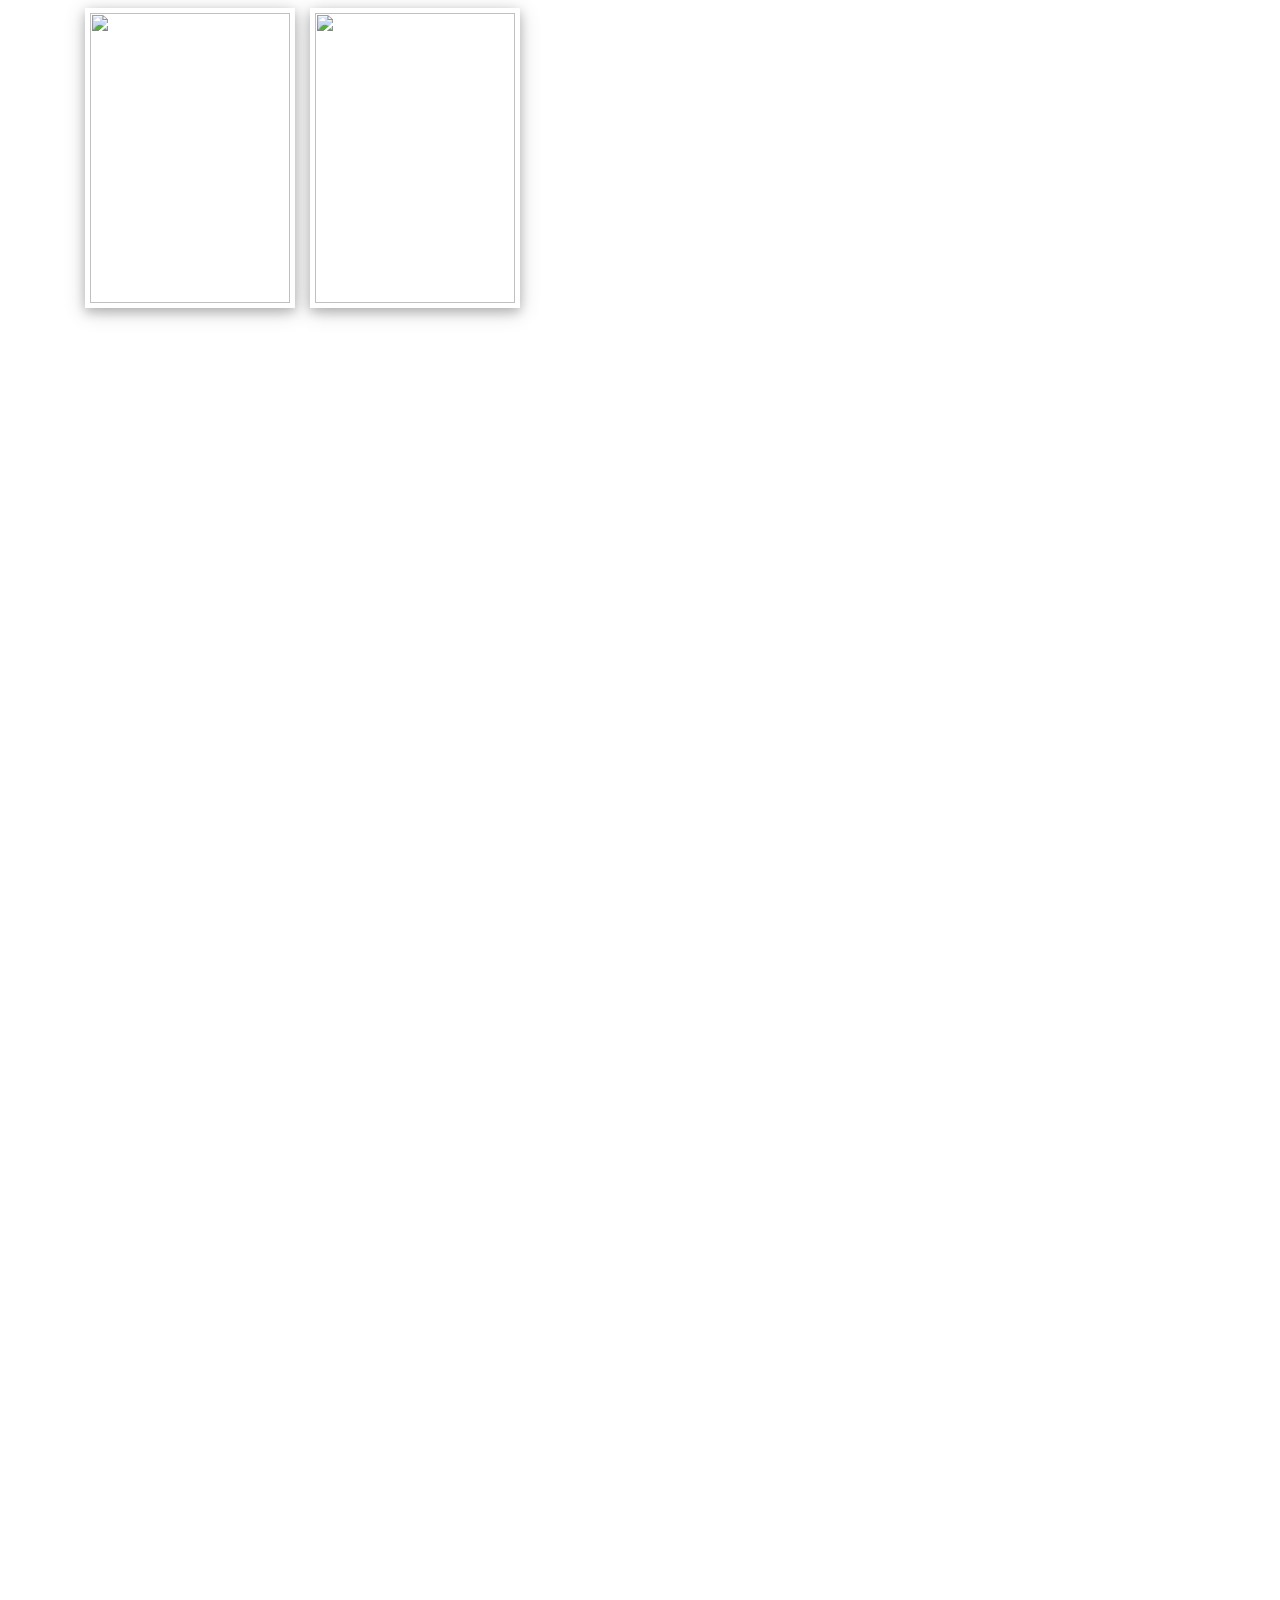
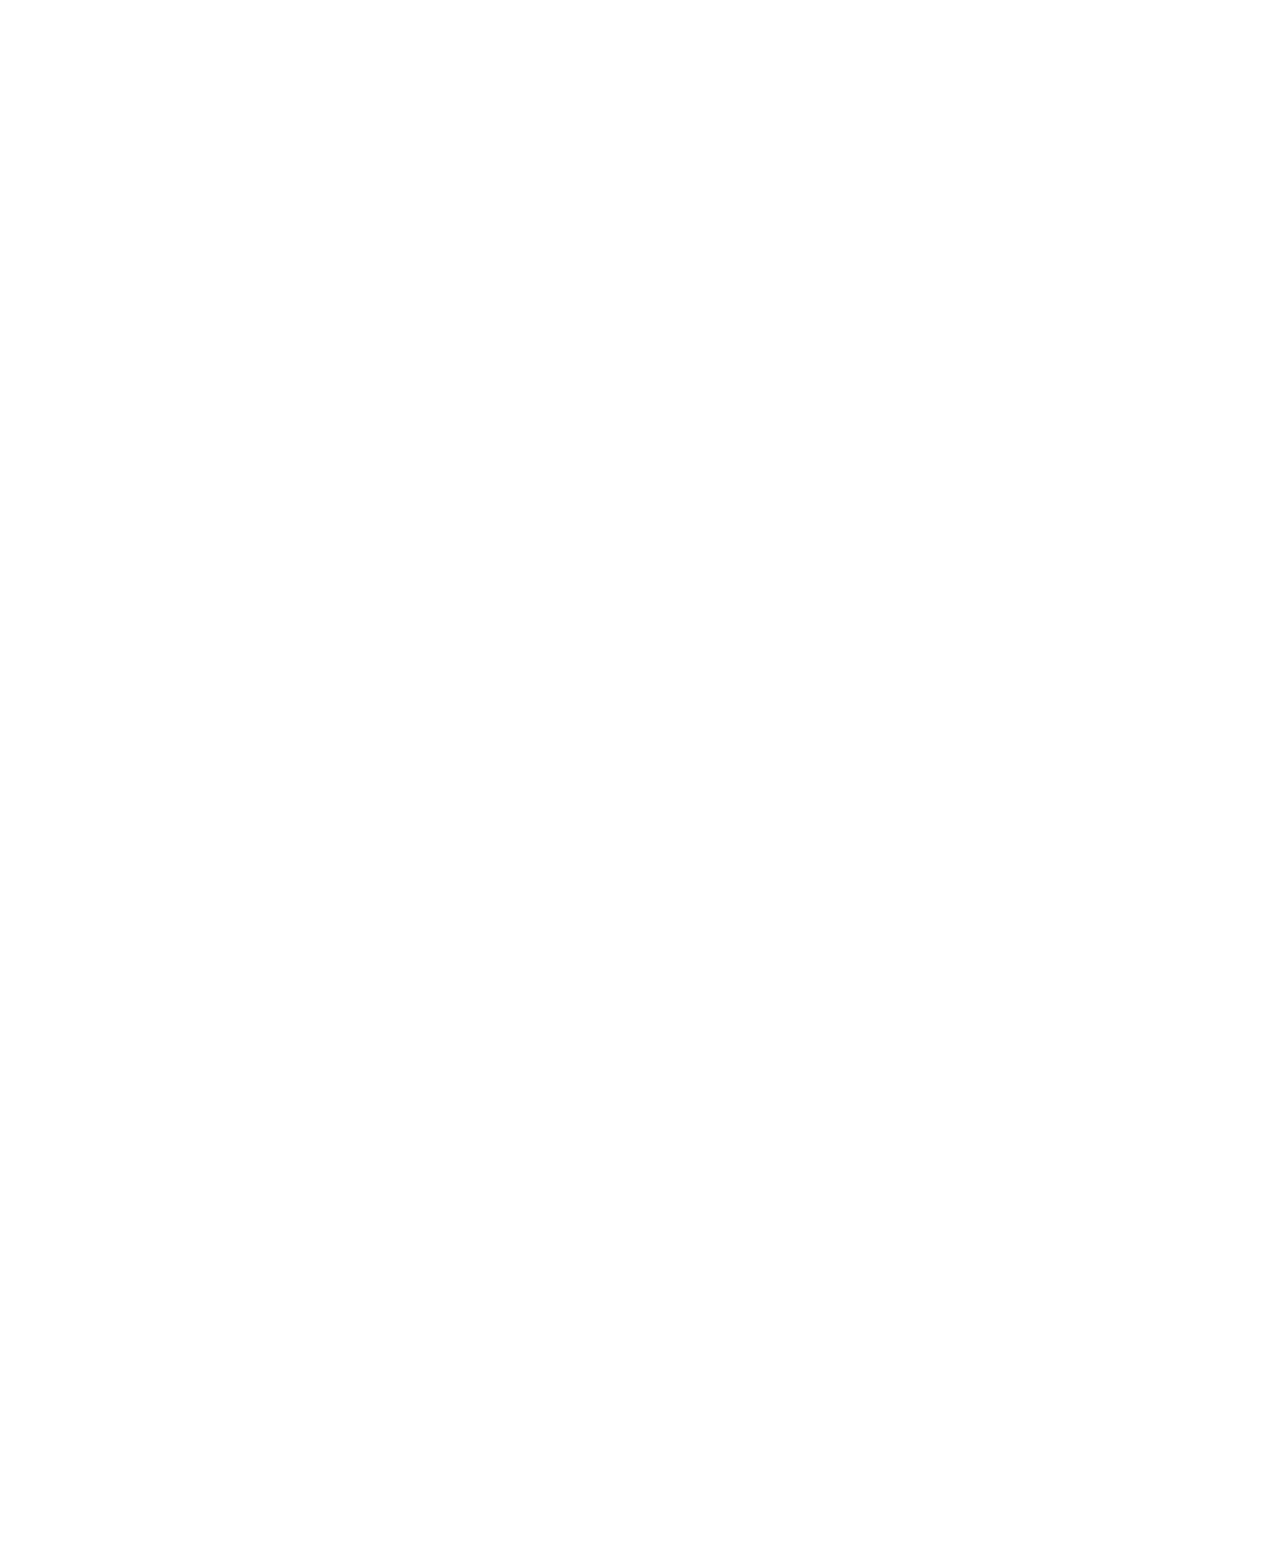
==== index.html @ 153434d6 "d" ====
<!DOCTYPE html>
<html>
<head>
    <title>Movies Database</title>
    <meta name="viewport" content="width=device-width, initial-scale=1">
    <link rel="stylesheet" href="style-m.css" type="text/css">
</head>
<body>
    <div class="container">
        <div class="item">
            <img src="https://i.ebayimg.com/images/g/YQkAAOSwVFlT6ZmB/s-l300.jpg">
            <div class="overlay">
                <div>
                    <p></p>
                </div>
            </div>
        </div>
        <div class="item">
            <img src="https://i.ebayimg.com/images/g/YQkAAOSwVFlT6ZmB/s-l300.jpg">
            <div class="overlay">
                <div>
                    <p></p>
                </div>
            </div>
        </div>

    </div>   
</body>
</html>
---- style-m.css ----
.container {
            
    display: grid;
    grid-template-columns: repeat(5, 210px);
    grid-template-rows: repeat(10, 300px);
    grid-gap: 15px;
    justify-content: center;
}

.item:hover .overlay {
    opacity: 0.2;
    padding: 0;
}

.item:hover {
    opacity: 0.6;
    padding: 0;
}


.item {
    position: relative;
    background-color: #ffffff;
    box-shadow: 0 4px 10px 0 rgba(0,0,0,0.2),0 4px 20px 0 rgba(0,0,0,0.19);
    padding: 5px;
    transition: .2s ease;
}

.image {
    background-color: aquamarine;
}

.overlay {
    position: absolute;
    top:0;
    bottom:0;
    left:0;
    right:0;
    width: 100%;
    height:100%;
    opacity: 0;
    transition: .5s ease;
    background-color: rgb(82, 82, 82);
}

img {
    display: block;
    object-fit:cover;
    width: 100%;
    height:100%;
}

/* resize for mobile*/
@media only screen and (max-width: 1086px) {
    .container{
        grid-template-columns: repeat(4, 210px);
    }
}

@media only screen and (max-width: 870px) {
    .container{
        grid-template-columns: repeat(3, 210px);
    }
}

@media only screen and (max-width: 658px) {
    .container{
        grid-template-columns: repeat(2, 210px);
    }
}

@media only screen and (max-width: 440px) {
    .container{
        grid-template-columns: repeat(1, 210px);
    }
}
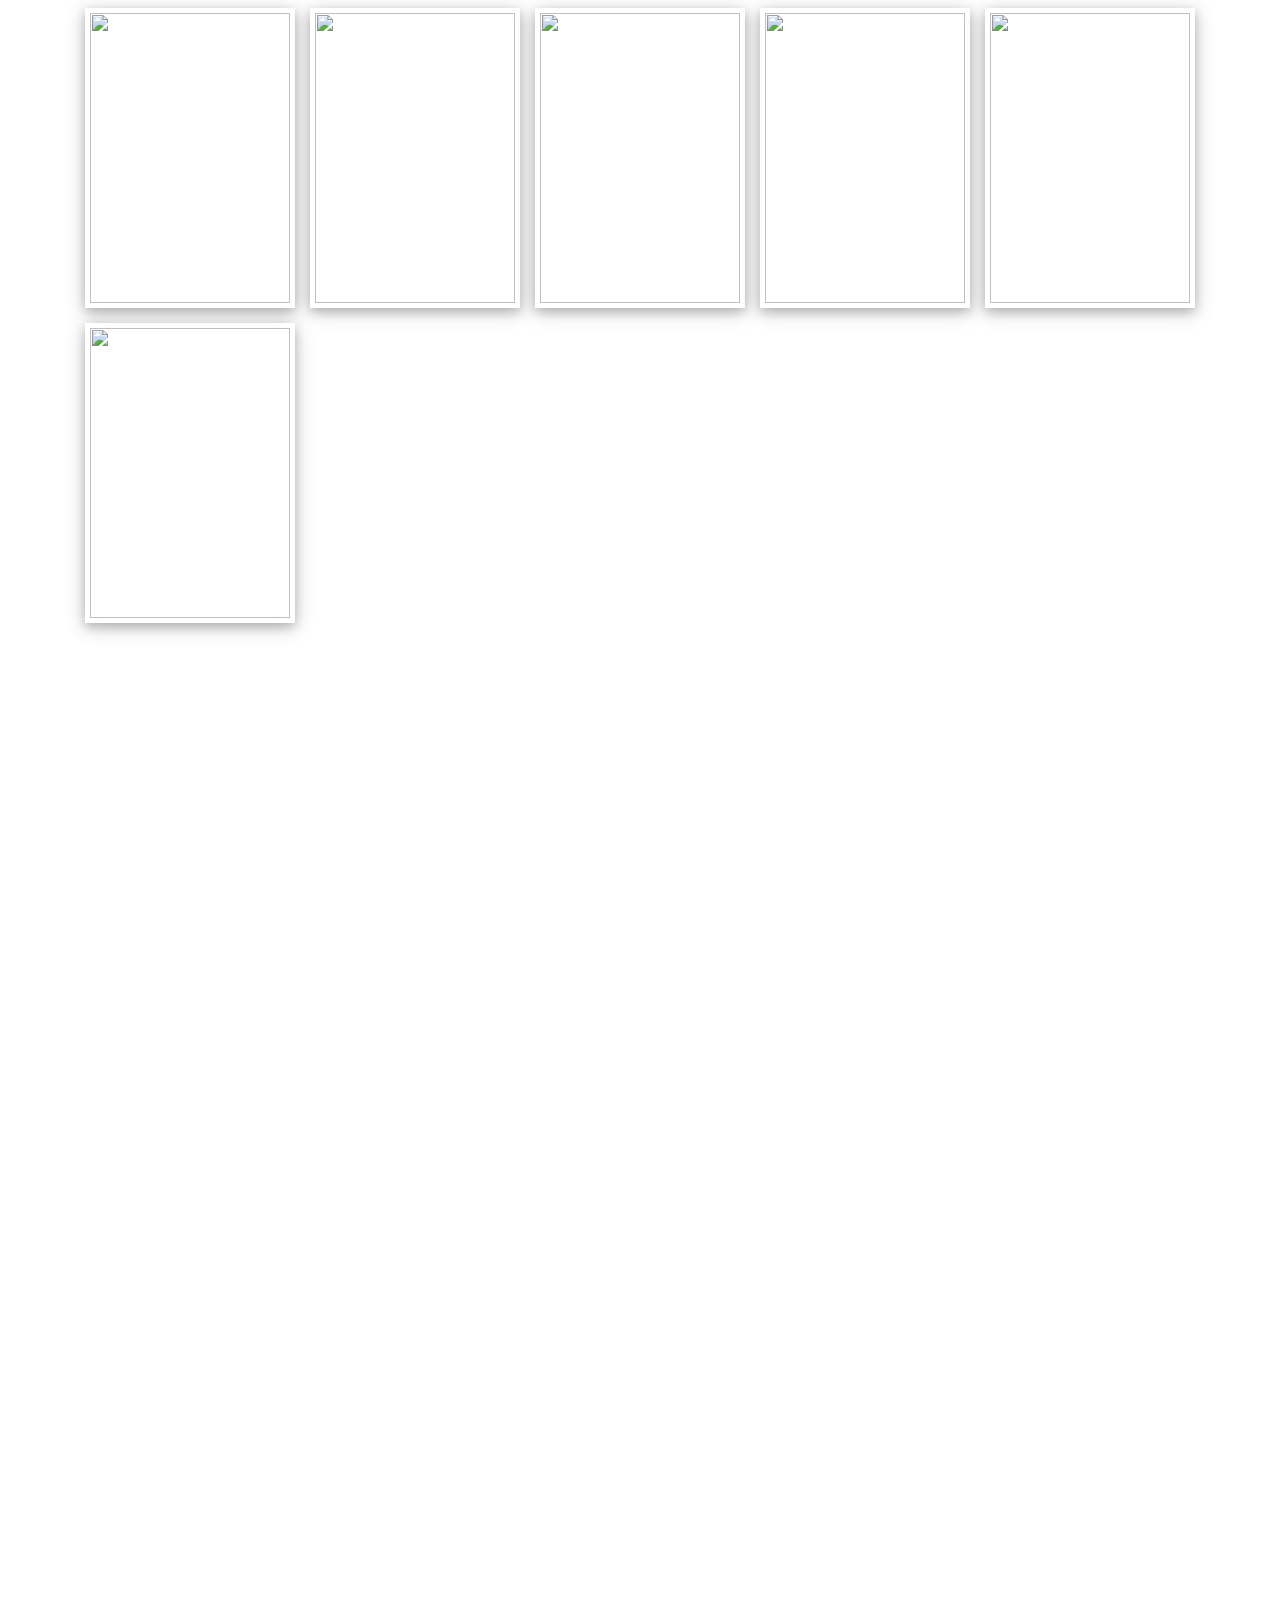
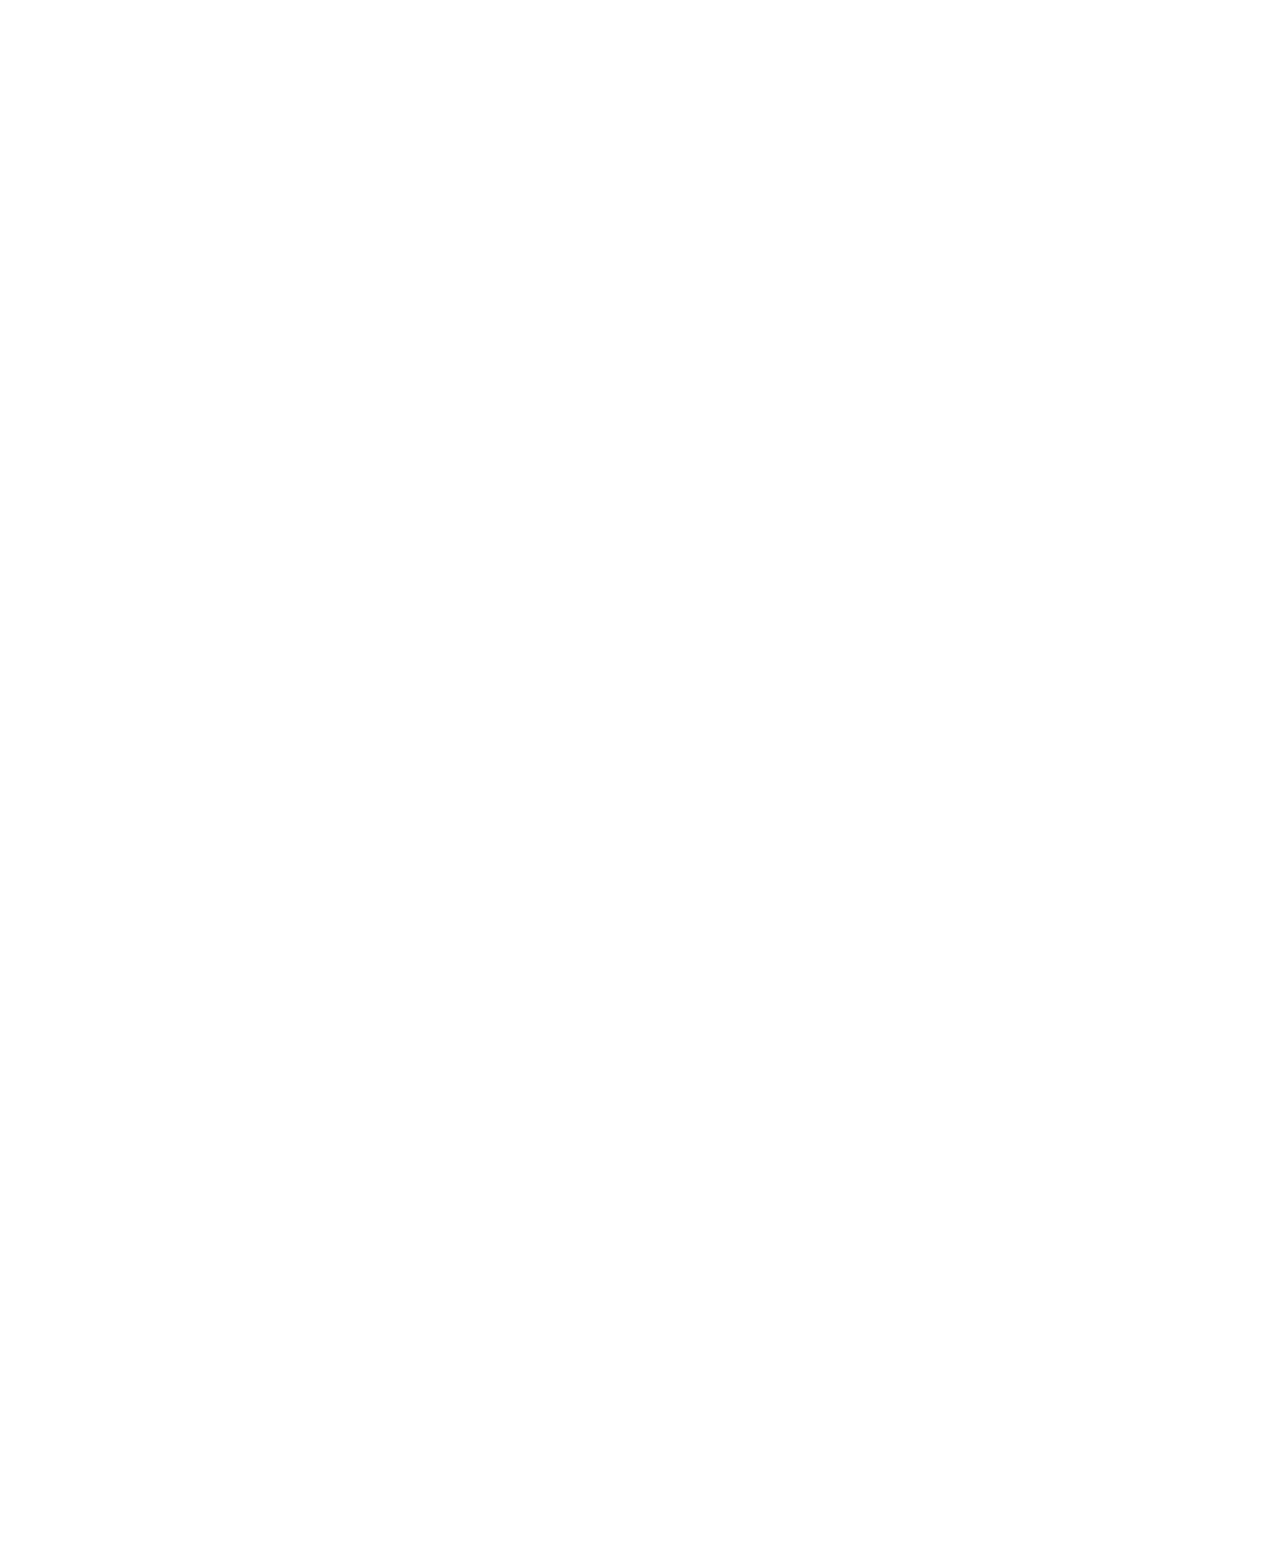
==== commit 8e026ca0: "\" ====
--- a/index.html
+++ b/index.html
@@ -23,6 +23,38 @@
                 </div>
             </div>
         </div>
+        <div class="item">
+            <img src="https://i.ebayimg.com/images/g/YQkAAOSwVFlT6ZmB/s-l300.jpg">
+            <div class="overlay">
+                <div>
+                    <p></p>
+                </div>
+            </div>
+        </div>
+        <div class="item">
+            <img src="https://i.ebayimg.com/images/g/YQkAAOSwVFlT6ZmB/s-l300.jpg">
+            <div class="overlay">
+                <div>
+                    <p></p>
+                </div>
+            </div>
+        </div>
+        <div class="item">
+            <img src="https://i.ebayimg.com/images/g/YQkAAOSwVFlT6ZmB/s-l300.jpg">
+            <div class="overlay">
+                <div>
+                    <p></p>
+                </div>
+            </div>
+        </div>
+        <div class="item">
+            <img src="https://i.ebayimg.com/images/g/YQkAAOSwVFlT6ZmB/s-l300.jpg">
+            <div class="overlay">
+                <div>
+                    <p></p>
+                </div>
+            </div>
+        </div>
 
     </div>   
 </body>
--- a/style-m.css
+++ b/style-m.css
@@ -7,16 +7,10 @@
     justify-content: center;
 }
 
-.item:hover .overlay {
-    opacity: 0.2;
+.item:hover {
+    opacity: 0.5;
     padding: 0;
 }
-
-.item:hover {
-    opacity: 0.6;
-    padding: 0;
-}
-
 
 .item {
     position: relative;
@@ -24,10 +18,6 @@
     box-shadow: 0 4px 10px 0 rgba(0,0,0,0.2),0 4px 20px 0 rgba(0,0,0,0.19);
     padding: 5px;
     transition: .2s ease;
-}
-
-.image {
-    background-color: aquamarine;
 }
 
 .overlay {
@@ -39,8 +29,8 @@
     width: 100%;
     height:100%;
     opacity: 0;
-    transition: .5s ease;
-    background-color: rgb(82, 82, 82);
+    transition: .2s ease;
+    background-color: rgb(0, 0, 0);
 }
 
 img {
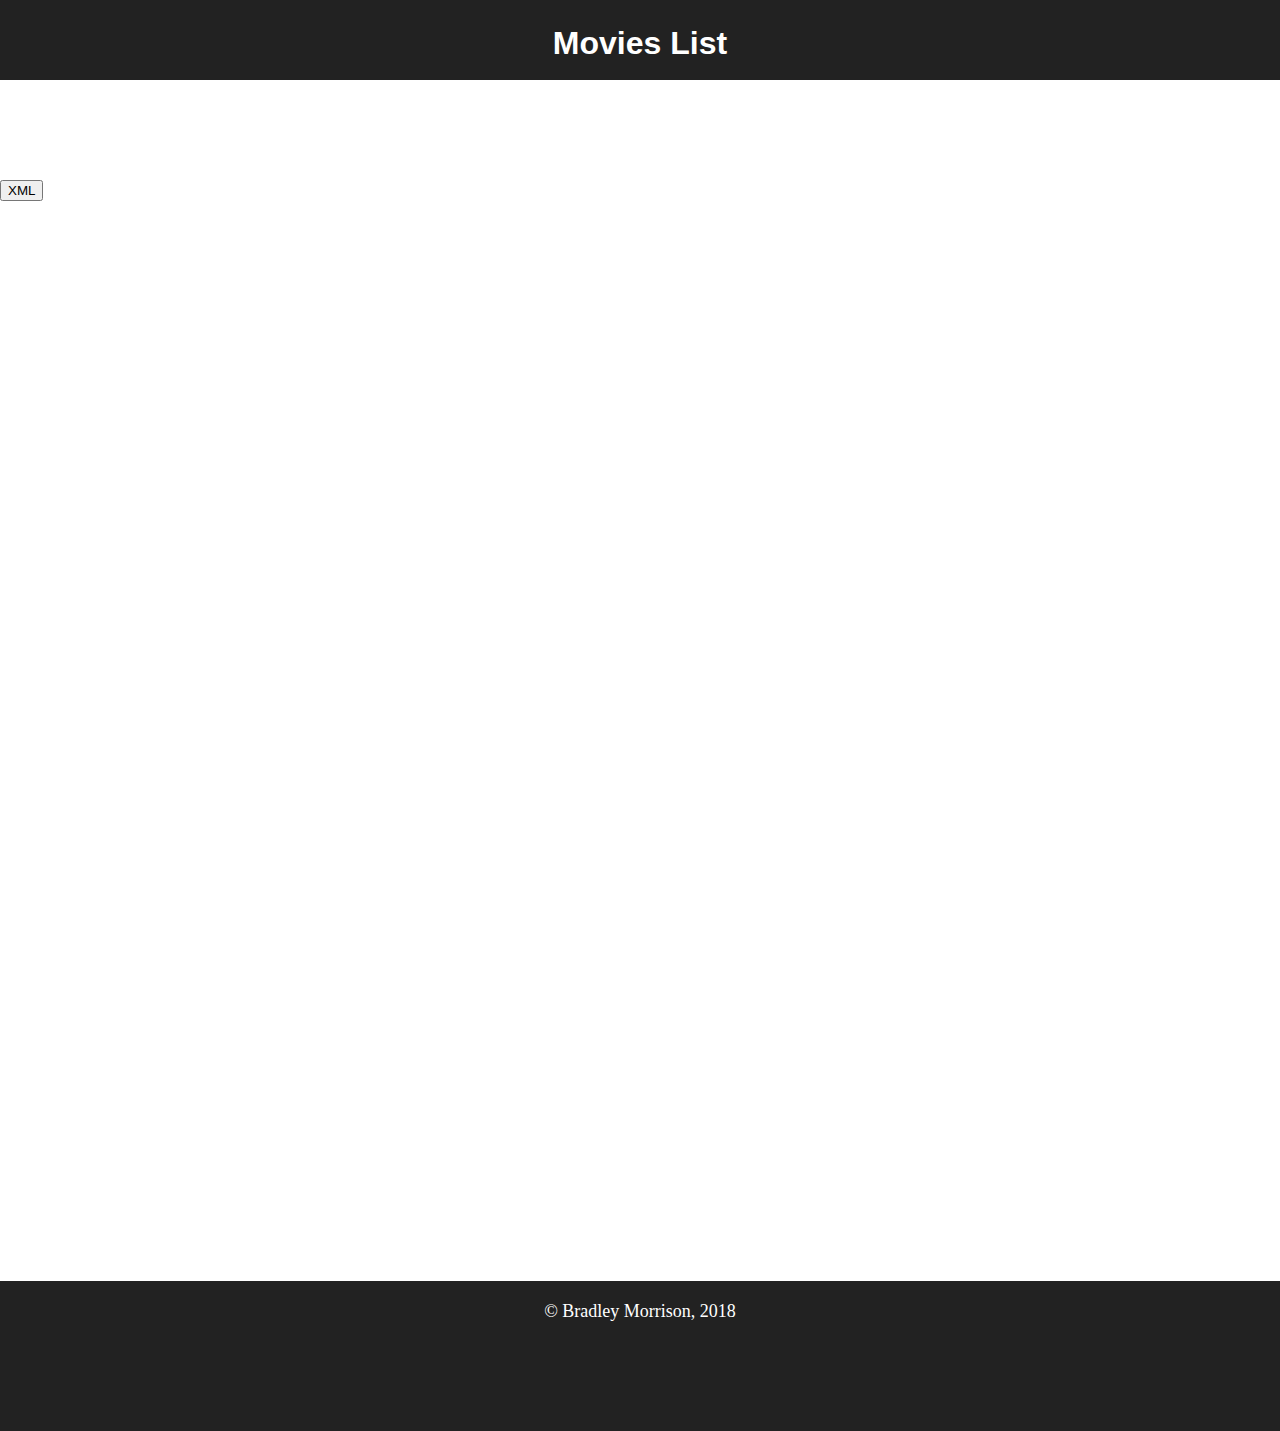
==== commit 98ae403d: "d" ====
--- a/index.html
+++ b/index.html
@@ -2,60 +2,30 @@
 <html>
 <head>
     <title>Movies Database</title>
+    <script src="https://ajax.googleapis.com/ajax/libs/jquery/3.3.1/jquery.min.js"></script>
+    <meta charset="utf-8" />
     <meta name="viewport" content="width=device-width, initial-scale=1">
     <link rel="stylesheet" href="style-m.css" type="text/css">
+    <script type="text/javascript" src="scripts.js"></script>
 </head>
 <body>
-    <div class="container">
-        <div class="item">
-            <img src="https://i.ebayimg.com/images/g/YQkAAOSwVFlT6ZmB/s-l300.jpg">
-            <div class="overlay">
-                <div>
-                    <p></p>
-                </div>
-            </div>
+    <header>
+        <div class="header-title">
+            <h1>Movies List</h1>
+            
         </div>
-        <div class="item">
-            <img src="https://i.ebayimg.com/images/g/YQkAAOSwVFlT6ZmB/s-l300.jpg">
-            <div class="overlay">
-                <div>
-                    <p></p>
-                </div>
-            </div>
-        </div>
-        <div class="item">
-            <img src="https://i.ebayimg.com/images/g/YQkAAOSwVFlT6ZmB/s-l300.jpg">
-            <div class="overlay">
-                <div>
-                    <p></p>
-                </div>
-            </div>
-        </div>
-        <div class="item">
-            <img src="https://i.ebayimg.com/images/g/YQkAAOSwVFlT6ZmB/s-l300.jpg">
-            <div class="overlay">
-                <div>
-                    <p></p>
-                </div>
-            </div>
-        </div>
-        <div class="item">
-            <img src="https://i.ebayimg.com/images/g/YQkAAOSwVFlT6ZmB/s-l300.jpg">
-            <div class="overlay">
-                <div>
-                    <p></p>
-                </div>
-            </div>
-        </div>
-        <div class="item">
-            <img src="https://i.ebayimg.com/images/g/YQkAAOSwVFlT6ZmB/s-l300.jpg">
-            <div class="overlay">
-                <div>
-                    <p></p>
-                </div>
-            </div>
-        </div>
+    </header>
+    <button onclick="getXML()">XML</button>
+    <!--grid-->
+    <div class="container" id="container">
+        
 
-    </div>   
+
+
+    </div> 
+    <!--end of grid--> 
+    <footer>
+        <div class="footer-text">&copy; Bradley Morrison, 2018</div>
+    </footer>
 </body>
-</html>+</html>
--- a/style-m.css
+++ b/style-m.css
@@ -1,23 +1,90 @@
+:root {
+    --tile-width: 210px;
+    --tile-height: 300px;
+}
+
+header {
+    background-color: rgb(34, 34, 34);
+    height: 80px;
+    width: 100%;
+    margin-bottom: 100px;
+    position: relative;
+}
+
+footer {
+    background-color: rgb(34, 34, 34);
+    min-height: 150px;
+    width: 100%;
+    margin-top: 100px;
+}
+
+.footer-text {
+    color: white;
+    font-size: 18px;
+    text-align: center;
+    padding-top: 20px;
+}
+
+.header-title {
+    height:100%;
+    padding-top: 25px;
+    font-family: Arial, Helvetica, sans-serif;
+}
+
+body {
+    margin: 0;
+}
+
 .container {
             
     display: grid;
-    grid-template-columns: repeat(5, 210px);
-    grid-template-rows: repeat(10, 300px);
+    grid-template-columns: repeat(5, var(--tile-width));
+    grid-template-rows: repeat(3, var(--tile-height));
     grid-gap: 15px;
     justify-content: center;
+    justify-items: center;
+    margin-bottom: 50px;
+    margin-top: 50px;
 }
 
-.item:hover {
-    opacity: 0.5;
-    padding: 0;
+.item:hover .overlay{
+    opacity: 0.8;
+    box-shadow: 0 12px 4px 0 rgba(0,0,0,0.2),0 4px 20px 0 rgba(0,0,0,0.19);
+    
+}
+
+.item:hover{
+    padding: 0px;
 }
 
 .item {
     position: relative;
     background-color: #ffffff;
-    box-shadow: 0 4px 10px 0 rgba(0,0,0,0.2),0 4px 20px 0 rgba(0,0,0,0.19);
+    box-shadow: 0 2px 2px 0 rgba(0,0,0,0.2),0 4px 20px 0 rgba(0,0,0,0.19);
+    transition: .2s ease;
     padding: 5px;
     transition: .2s ease;
+}
+
+.text {
+    color: white;
+    font-size: 35px;
+    font-family: 'Segoe UI', Tahoma, Geneva, Verdana, sans-serif;
+    text-align: center;
+    line-height: 1.1;
+    text-shadow: 2px 2px 5px rgb(29, 29, 29);
+}
+
+h1 {
+    color: white;
+    text-align: center;
+    margin:0;
+}
+
+.text-box {
+    position: absolute;
+    bottom: 10%;
+    padding: 10px 20px;
 }
 
 .overlay {
@@ -30,37 +97,38 @@
     height:100%;
     opacity: 0;
     transition: .2s ease;
-    background-color: rgb(0, 0, 0);
+    /*background-color: rgb(0, 0, 0);*/
+    background-image: linear-gradient(rgb(80, 80, 80), black);
 }
 
 img {
     display: block;
     object-fit:cover;
     width: 100%;
-    height:100%;
+    height: 100%;
 }
 
 /* resize for mobile*/
-@media only screen and (max-width: 1086px) {
+@media only screen and (max-width: 1134px) {
     .container{
-        grid-template-columns: repeat(4, 210px);
+        grid-template-columns: repeat(4, var(--tile-width));
     }
 }
 
-@media only screen and (max-width: 870px) {
+@media only screen and (max-width: 906px) {
     .container{
-        grid-template-columns: repeat(3, 210px);
+        grid-template-columns: repeat(3, var(--tile-width));
     }
 }
 
-@media only screen and (max-width: 658px) {
+@media only screen and (max-width: 680px) {
     .container{
-        grid-template-columns: repeat(2, 210px);
+        grid-template-columns: repeat(2, var(--tile-width));
     }
 }
 
-@media only screen and (max-width: 440px) {
+@media only screen and (max-width: 454px) {
     .container{
-        grid-template-columns: repeat(1, 210px);
+        grid-template-columns: repeat(1, var(--tile-width));
     }
 }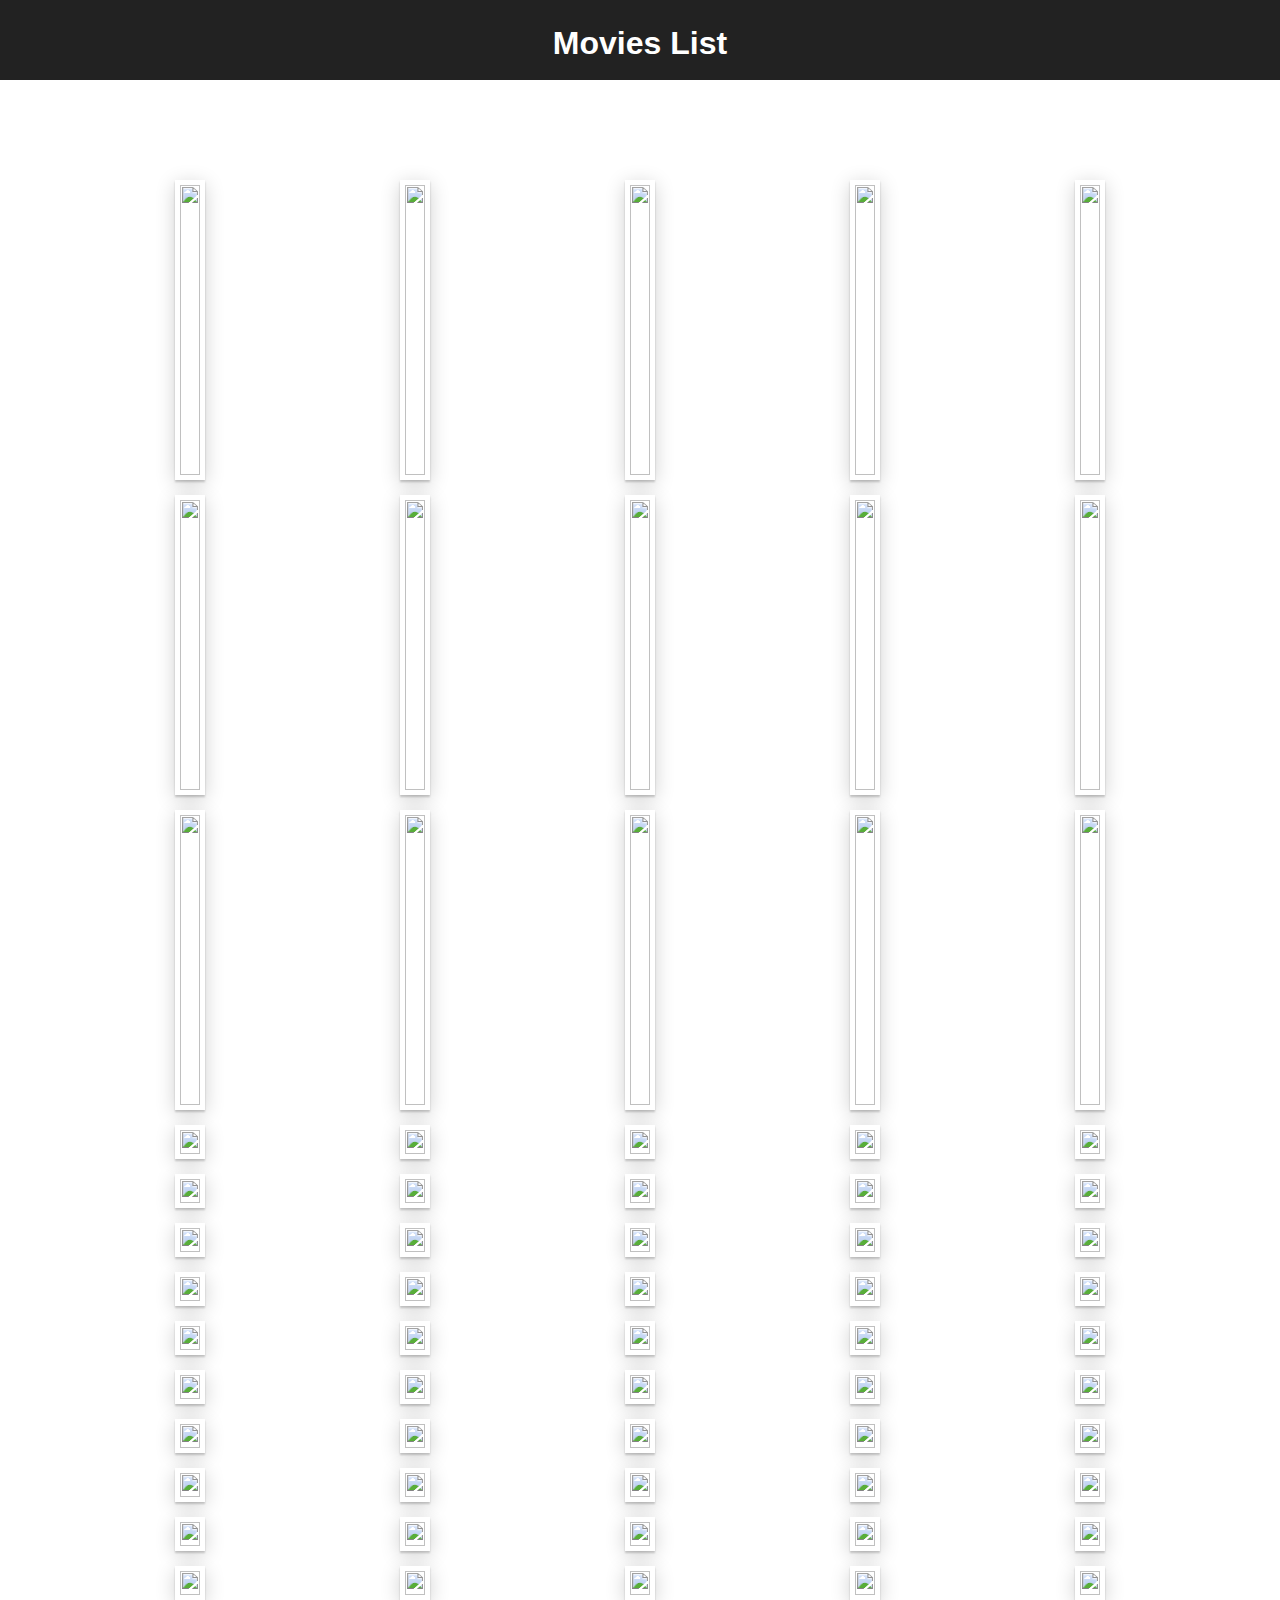
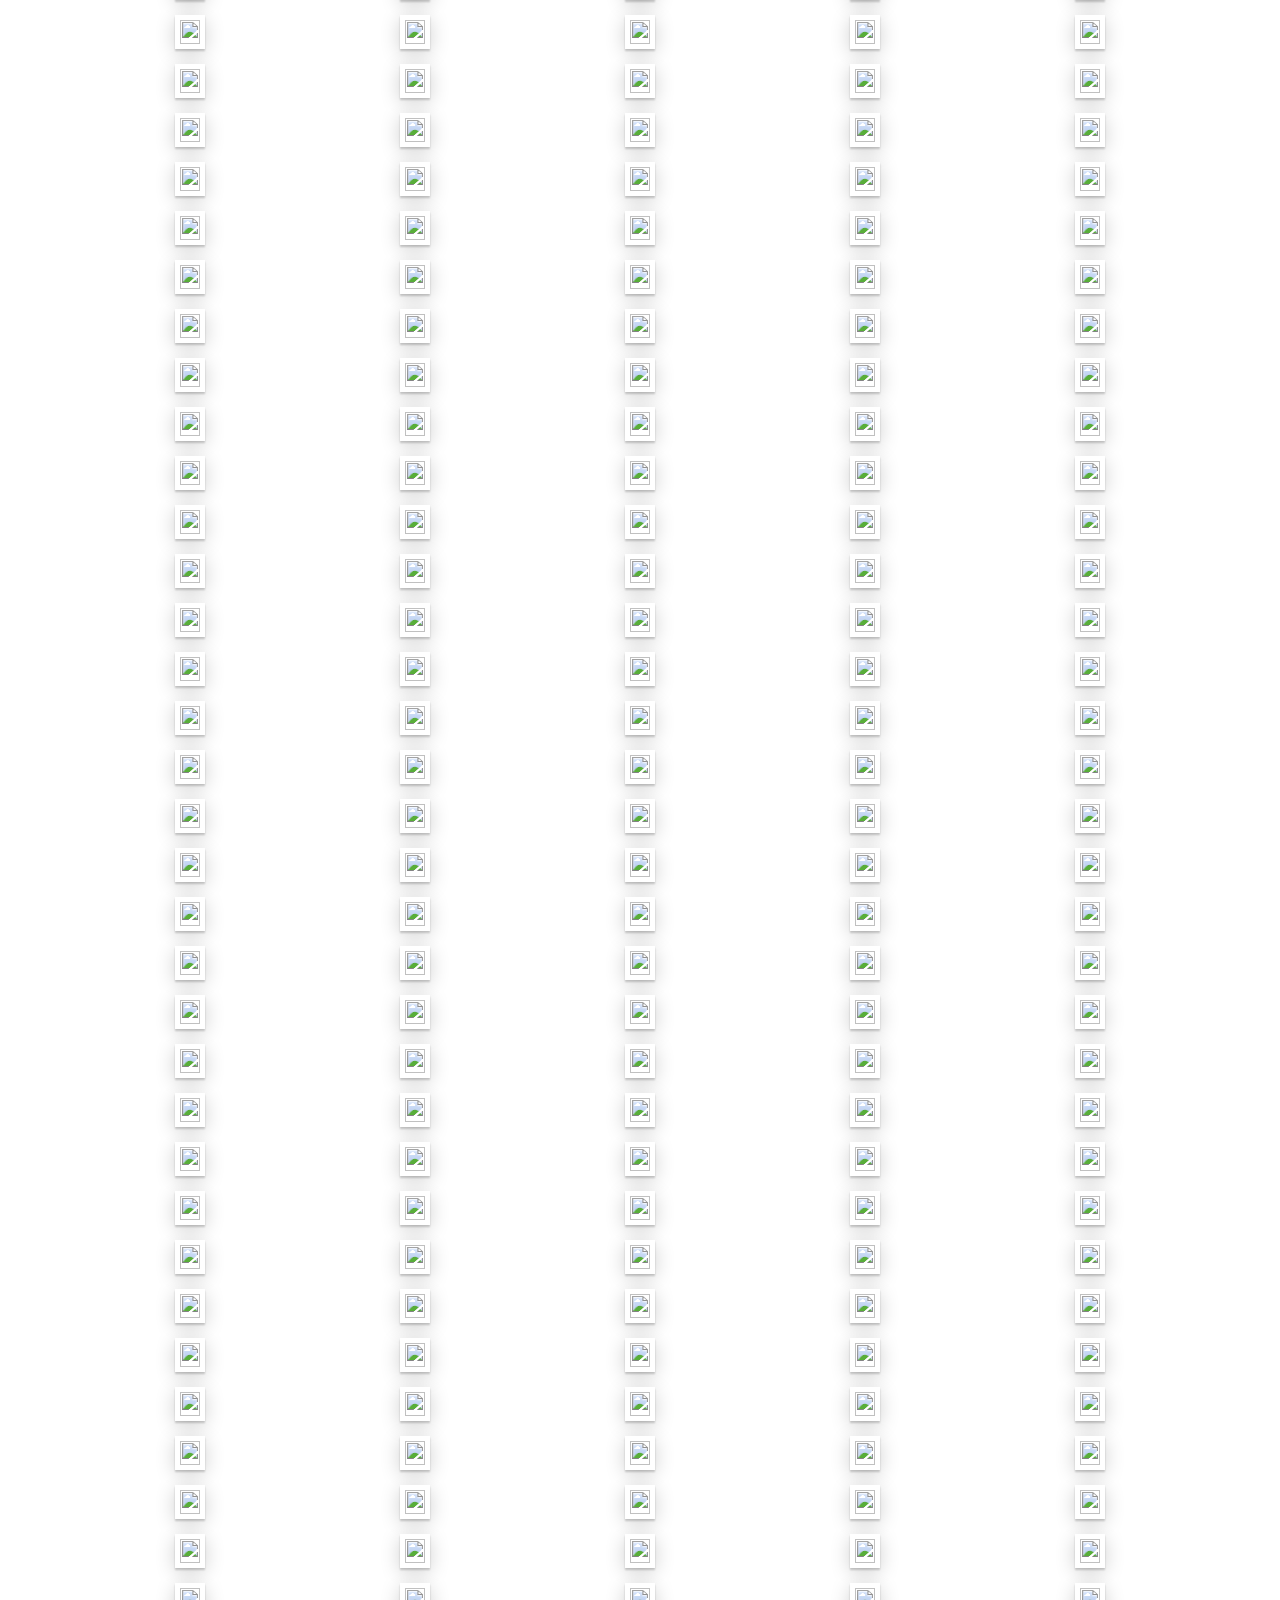
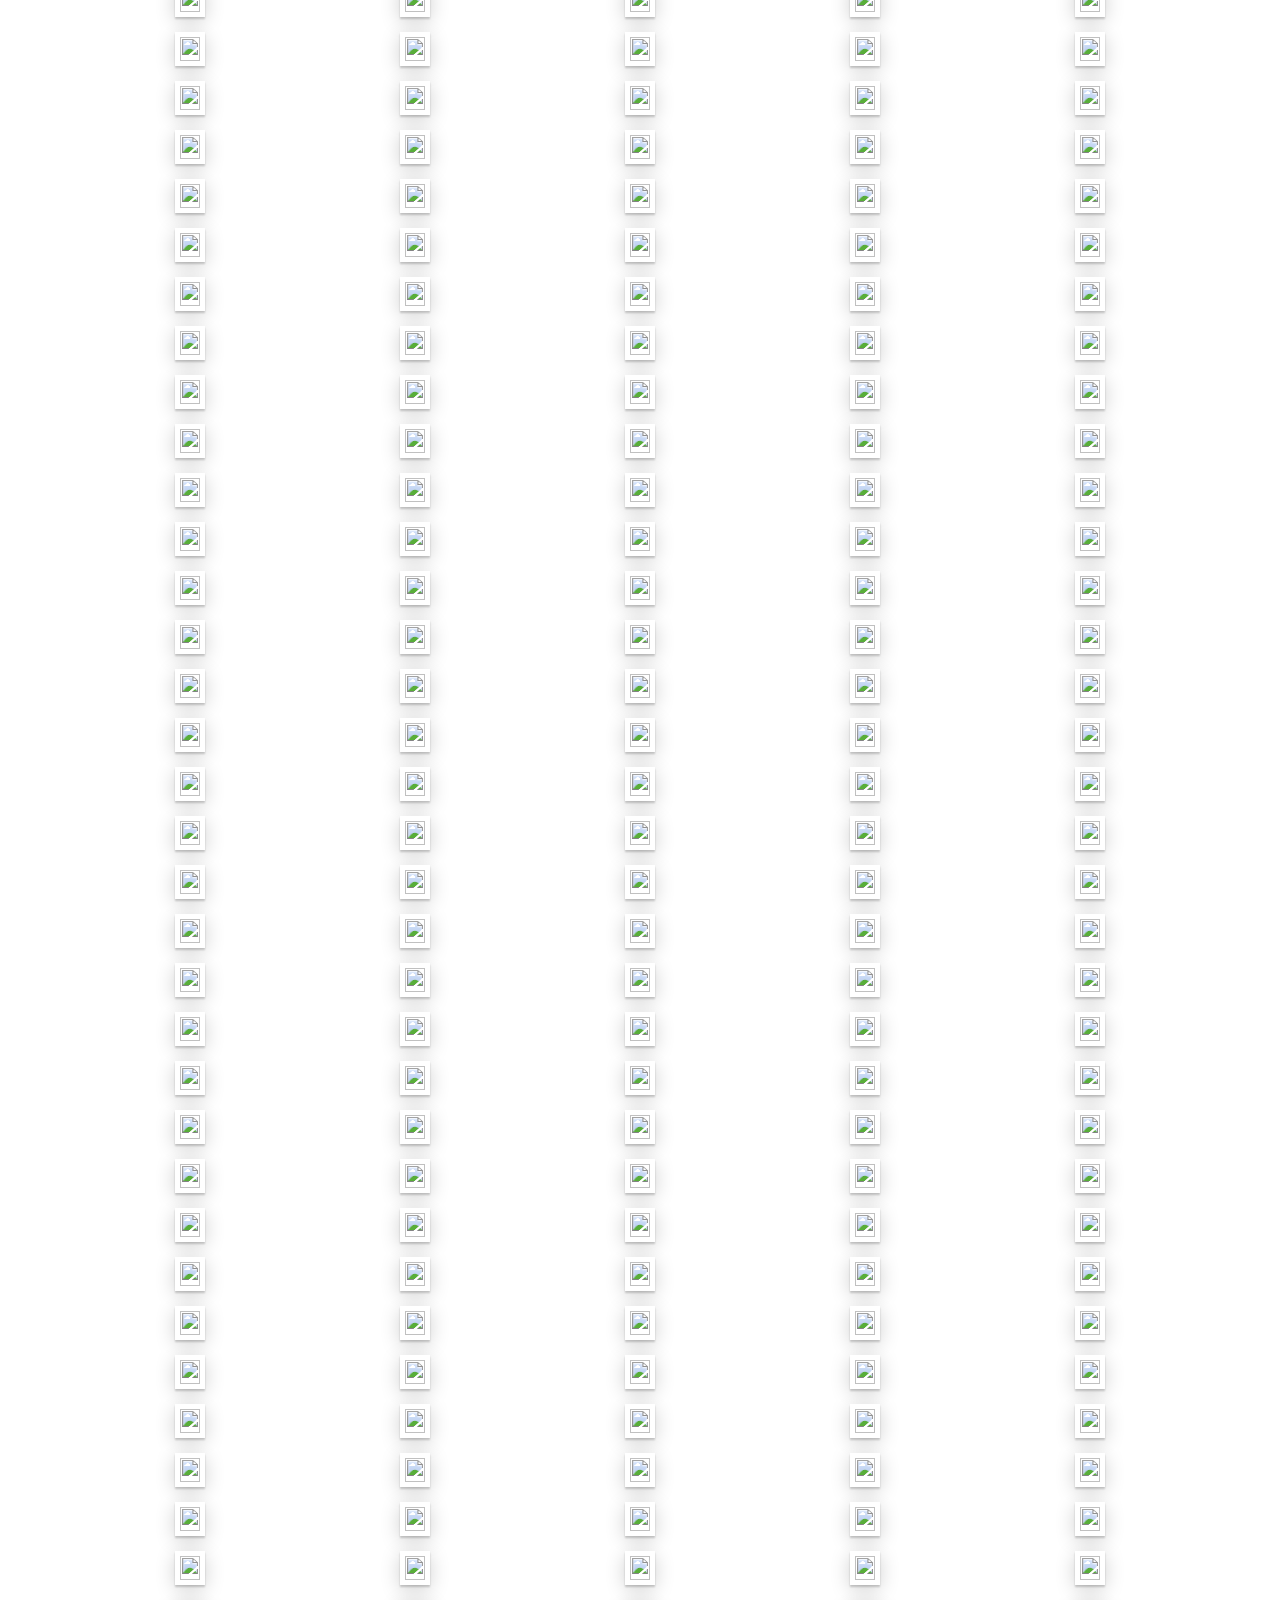
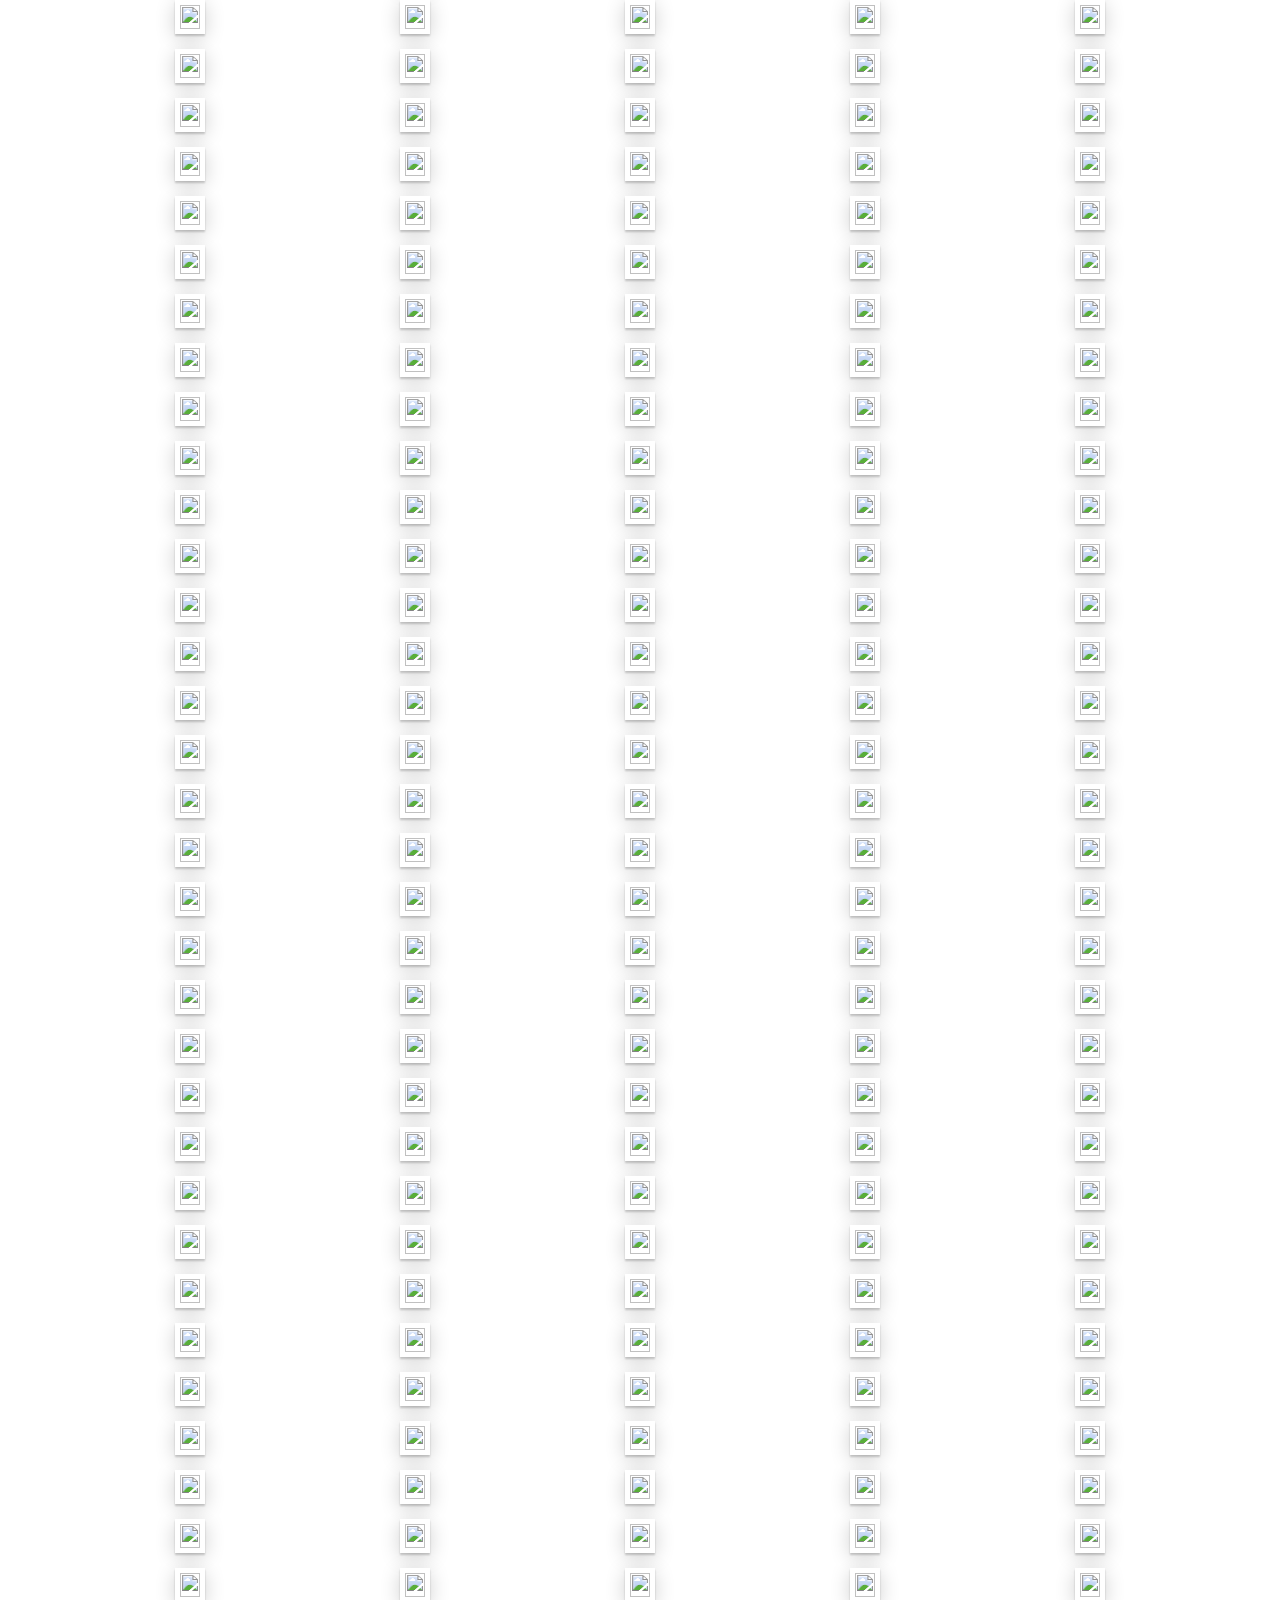
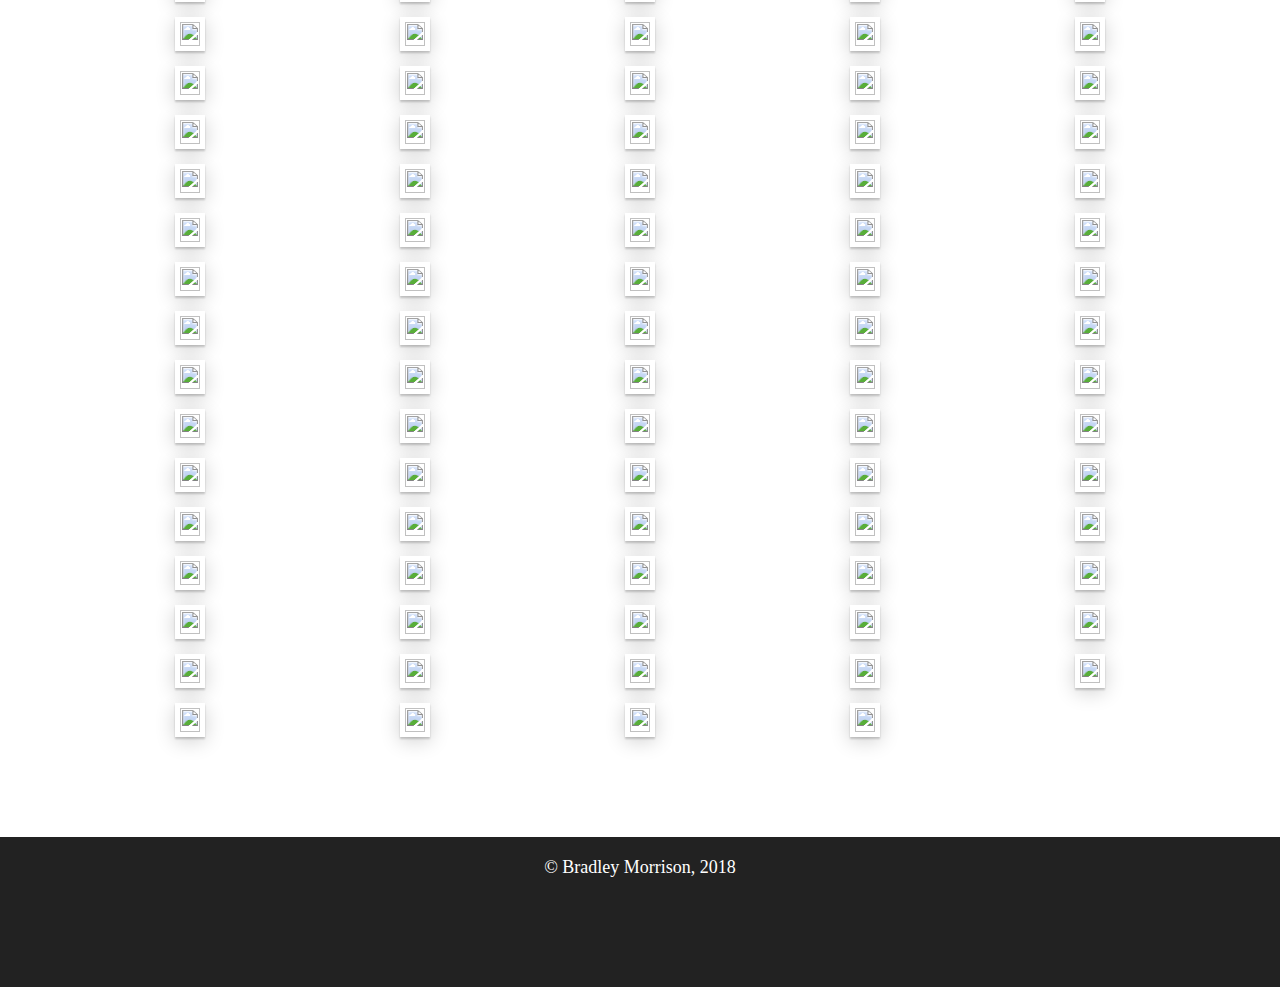
==== commit 0775d181: "." ====
--- a/index.html
+++ b/index.html
@@ -15,7 +15,6 @@
             
         </div>
     </header>
-    <button onclick="getXML()">XML</button>
     <!--grid-->
     <div class="container" id="container">
         
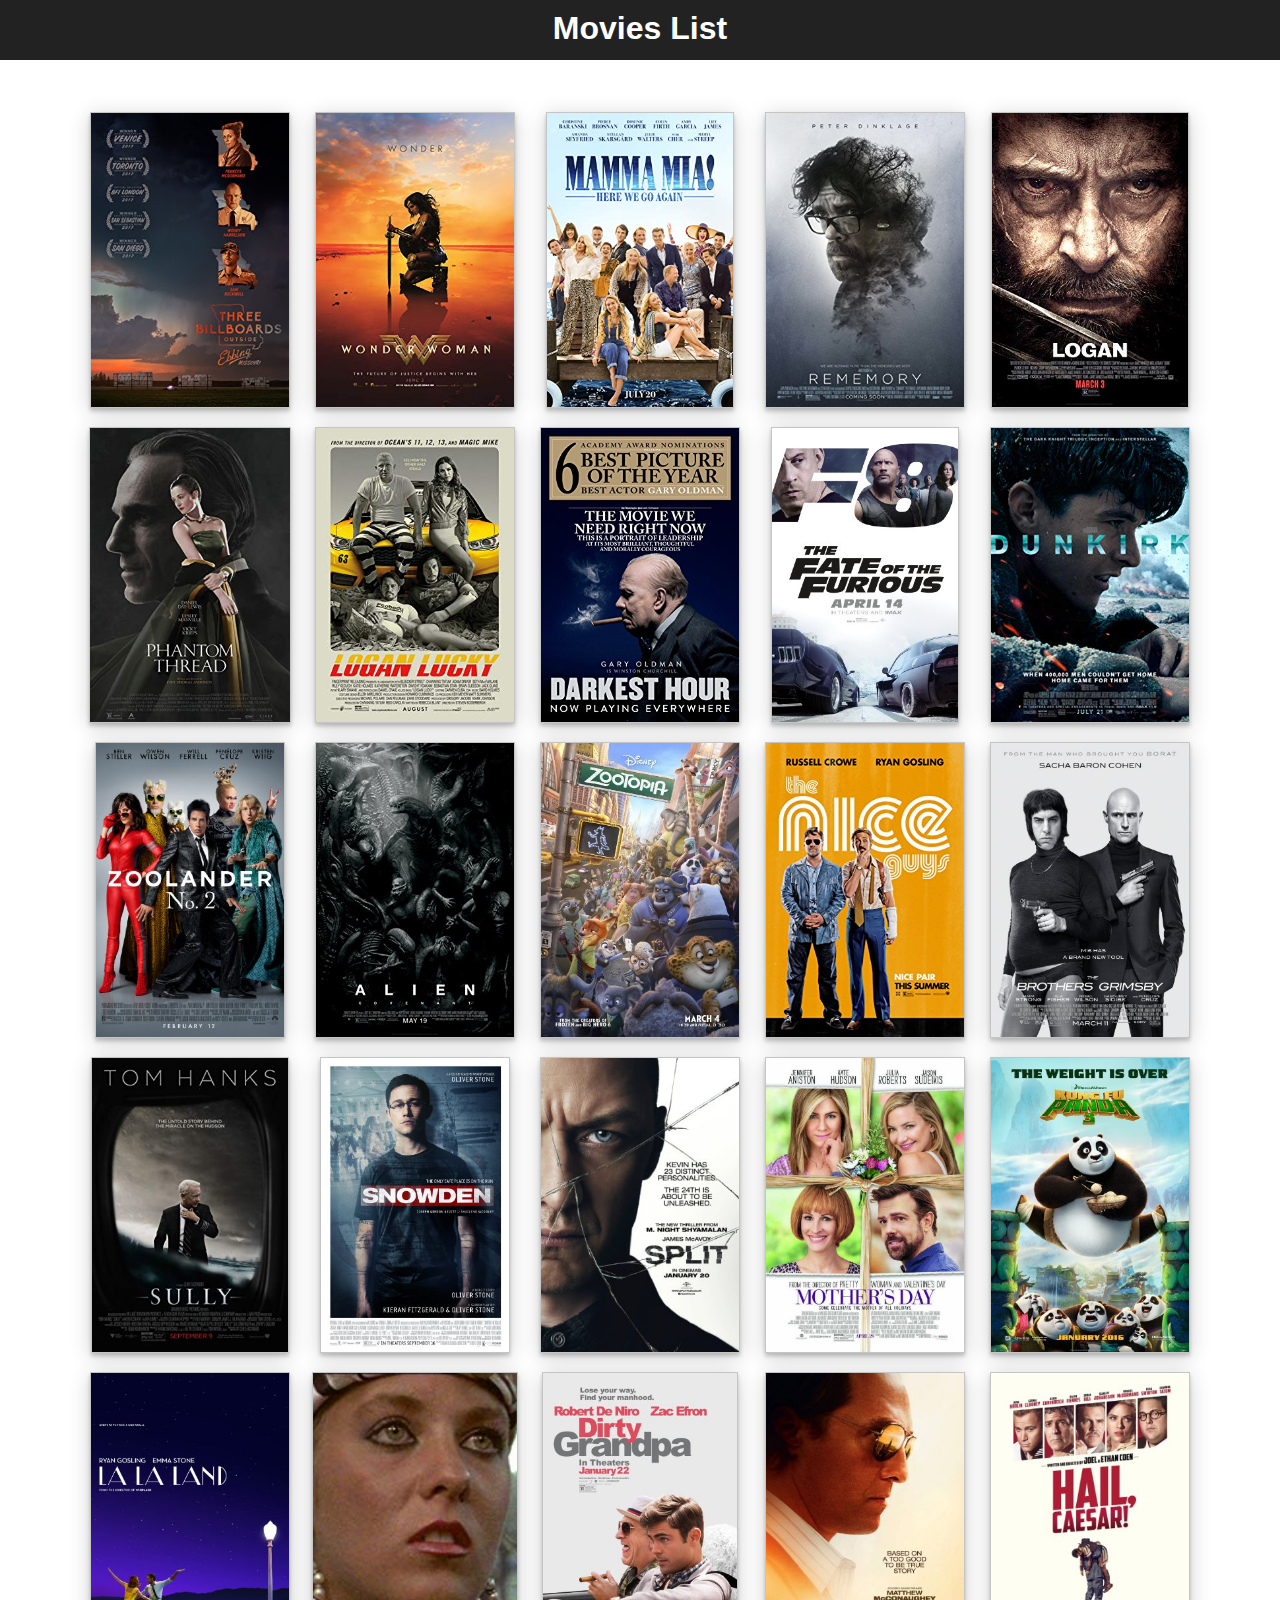
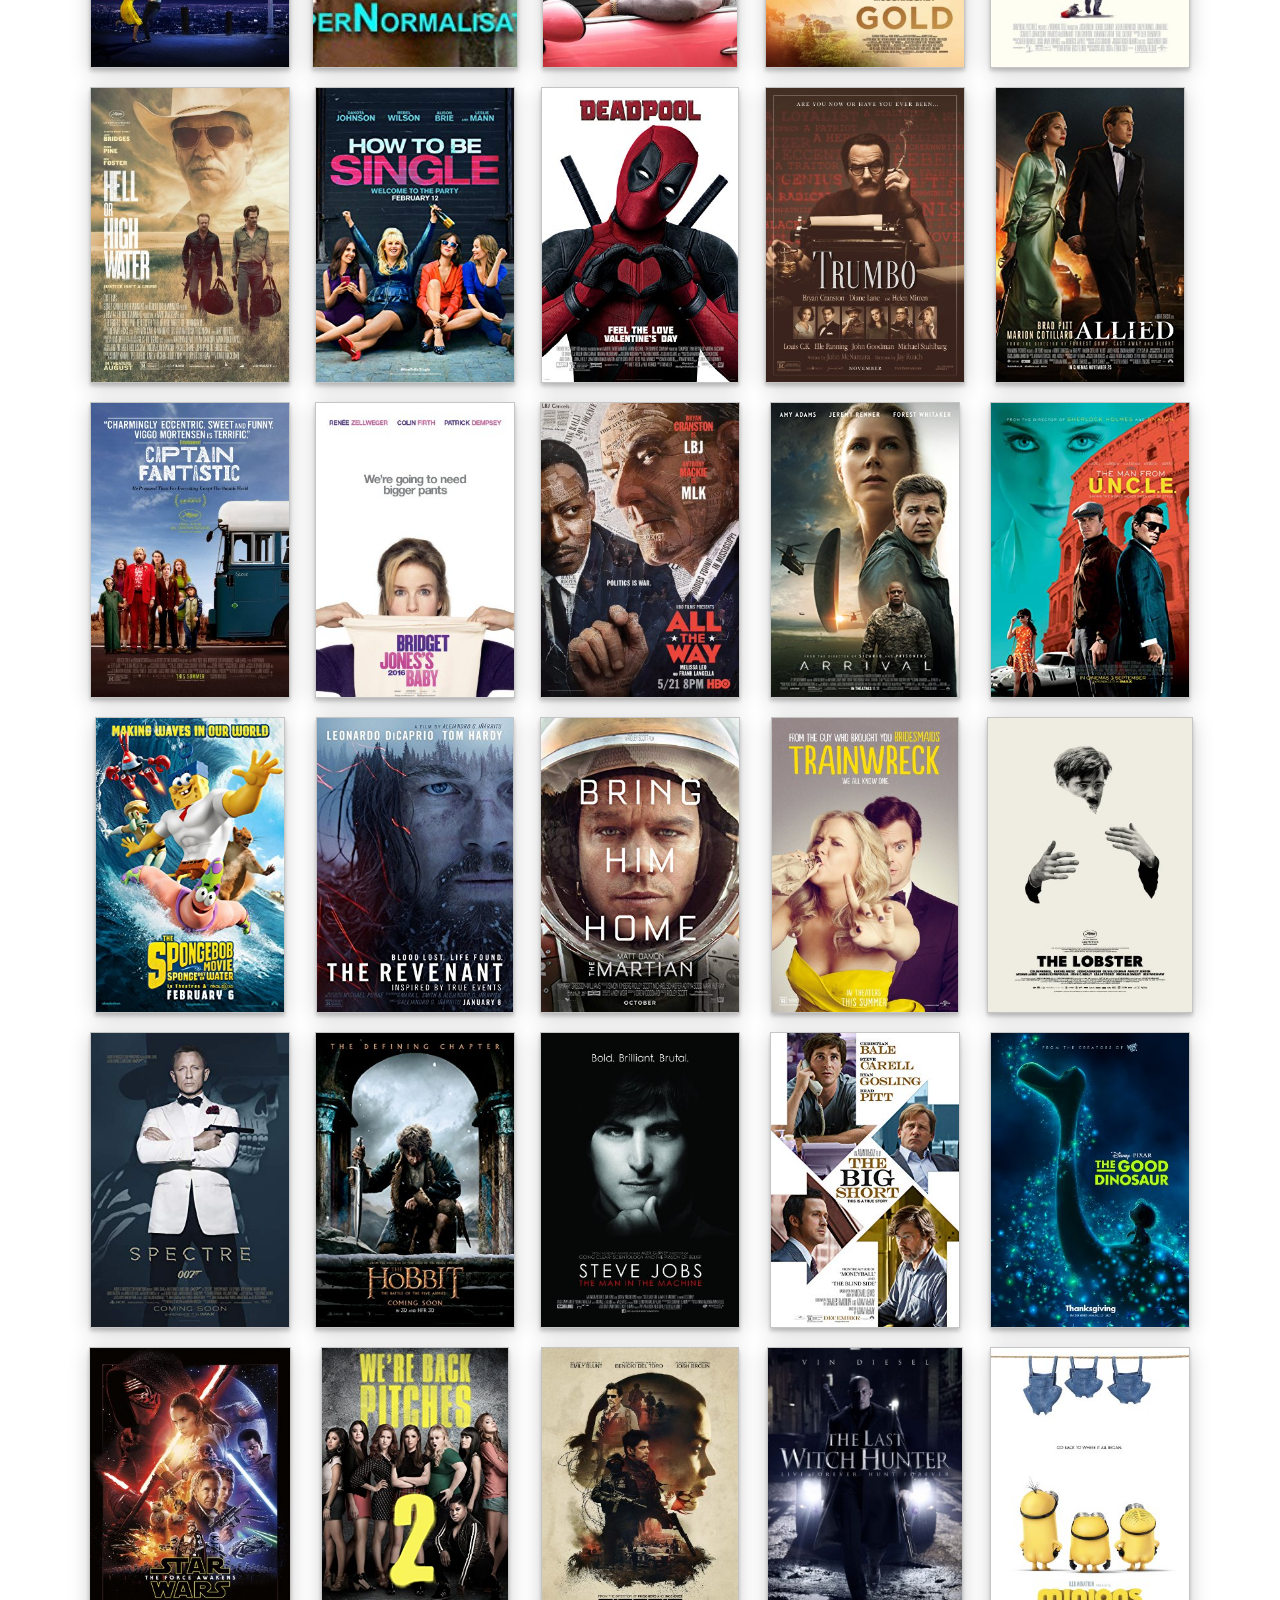
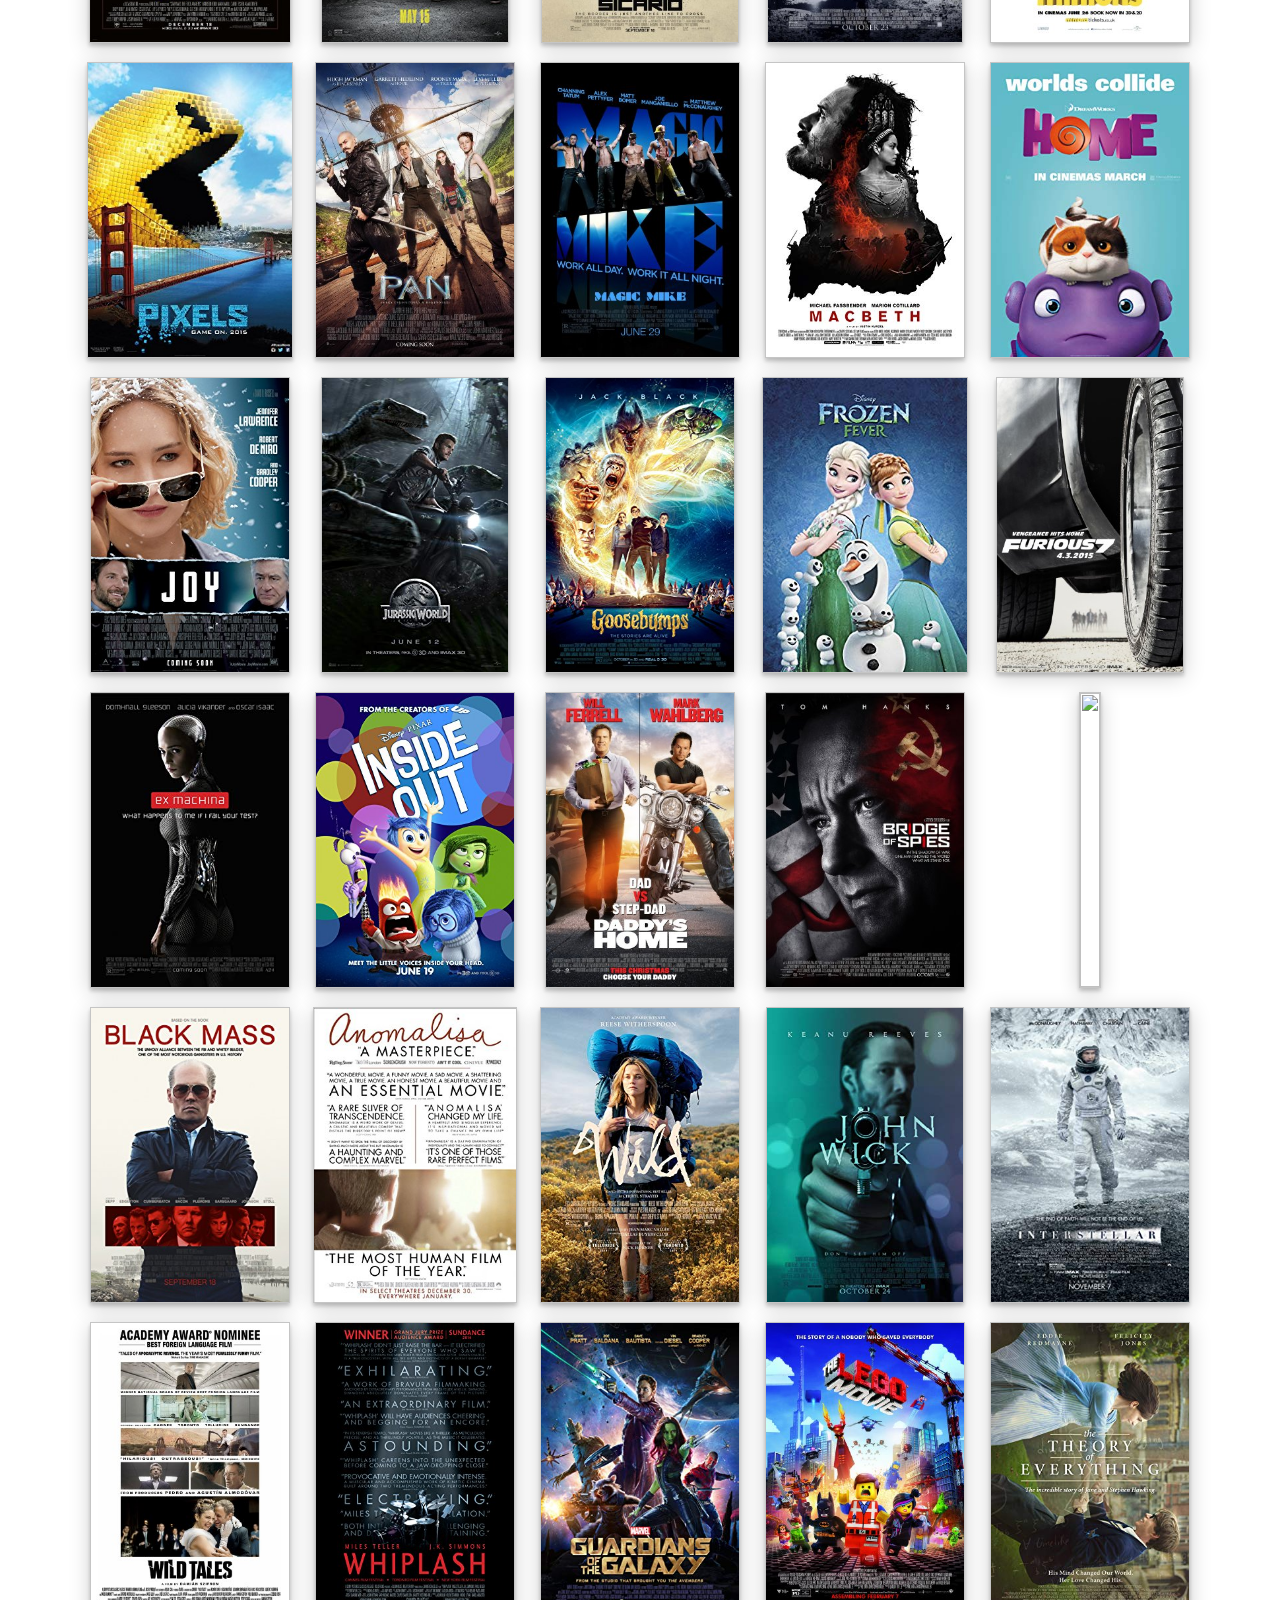
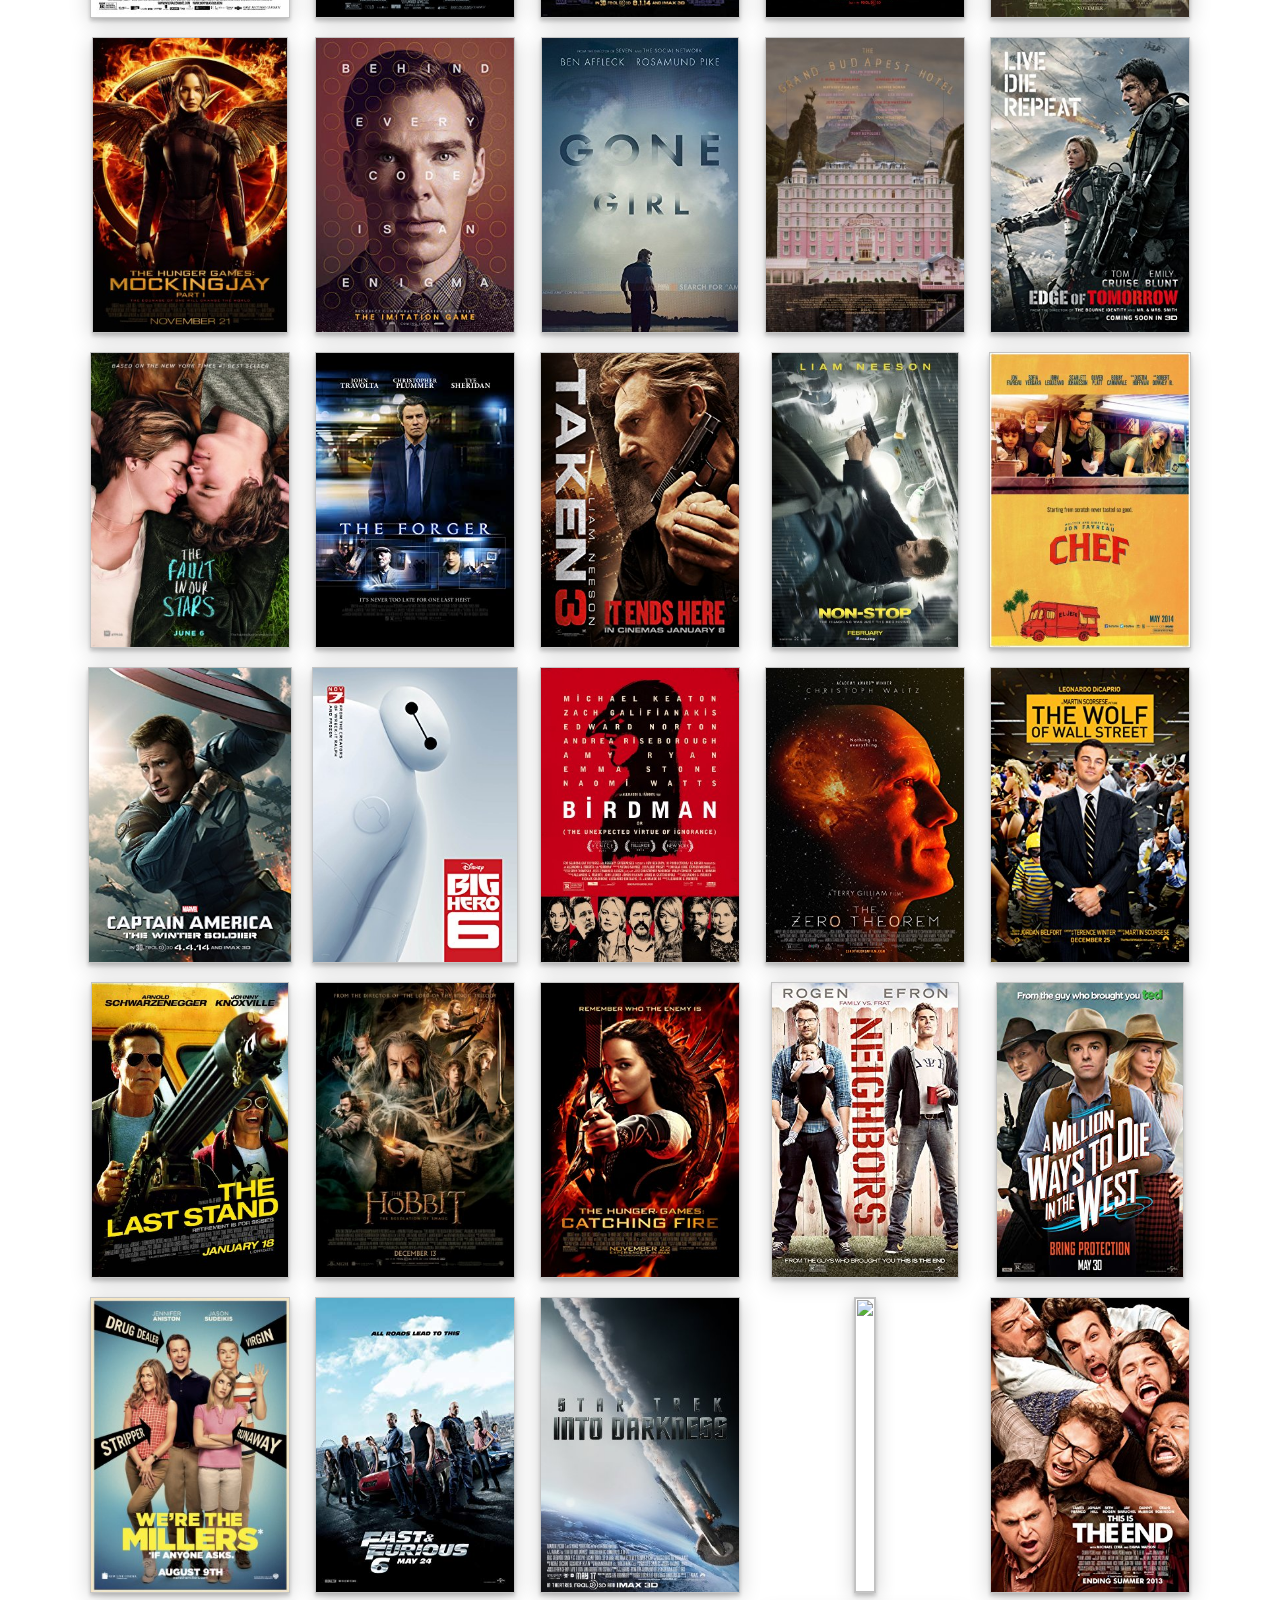
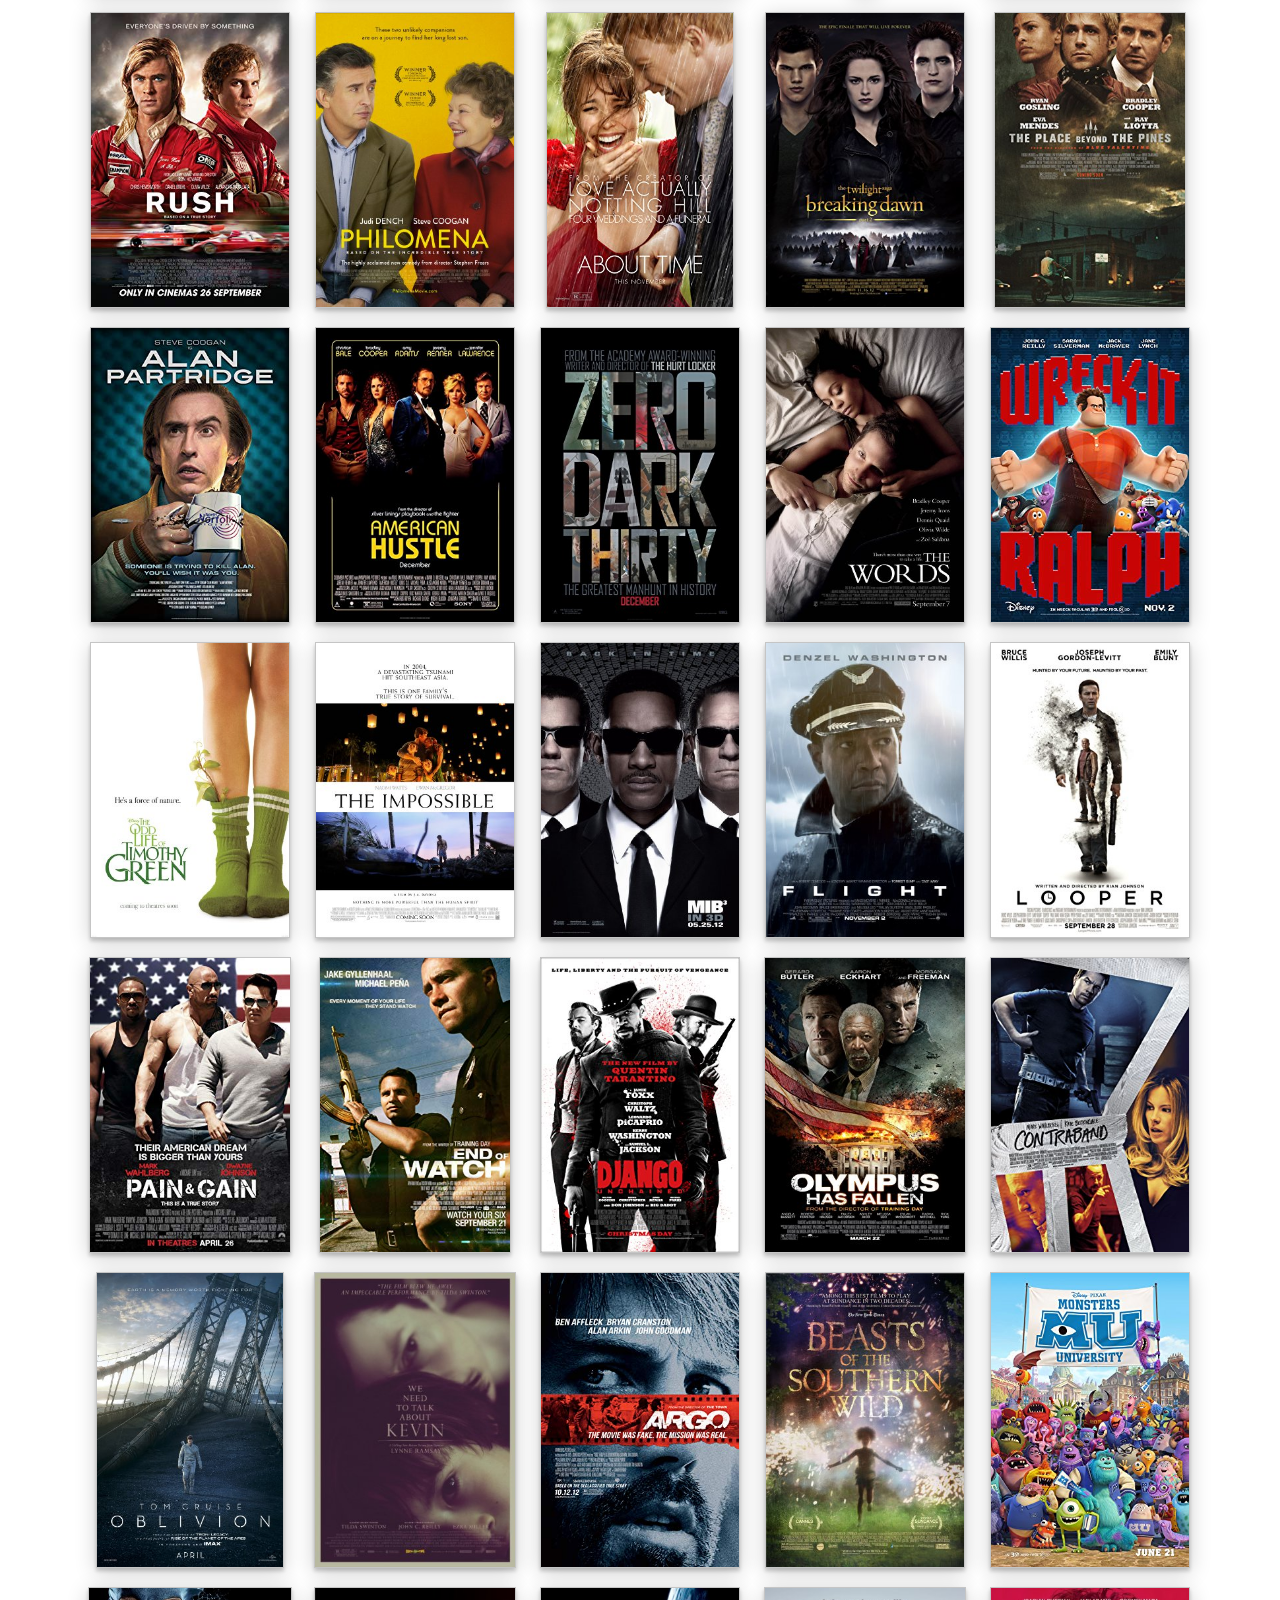
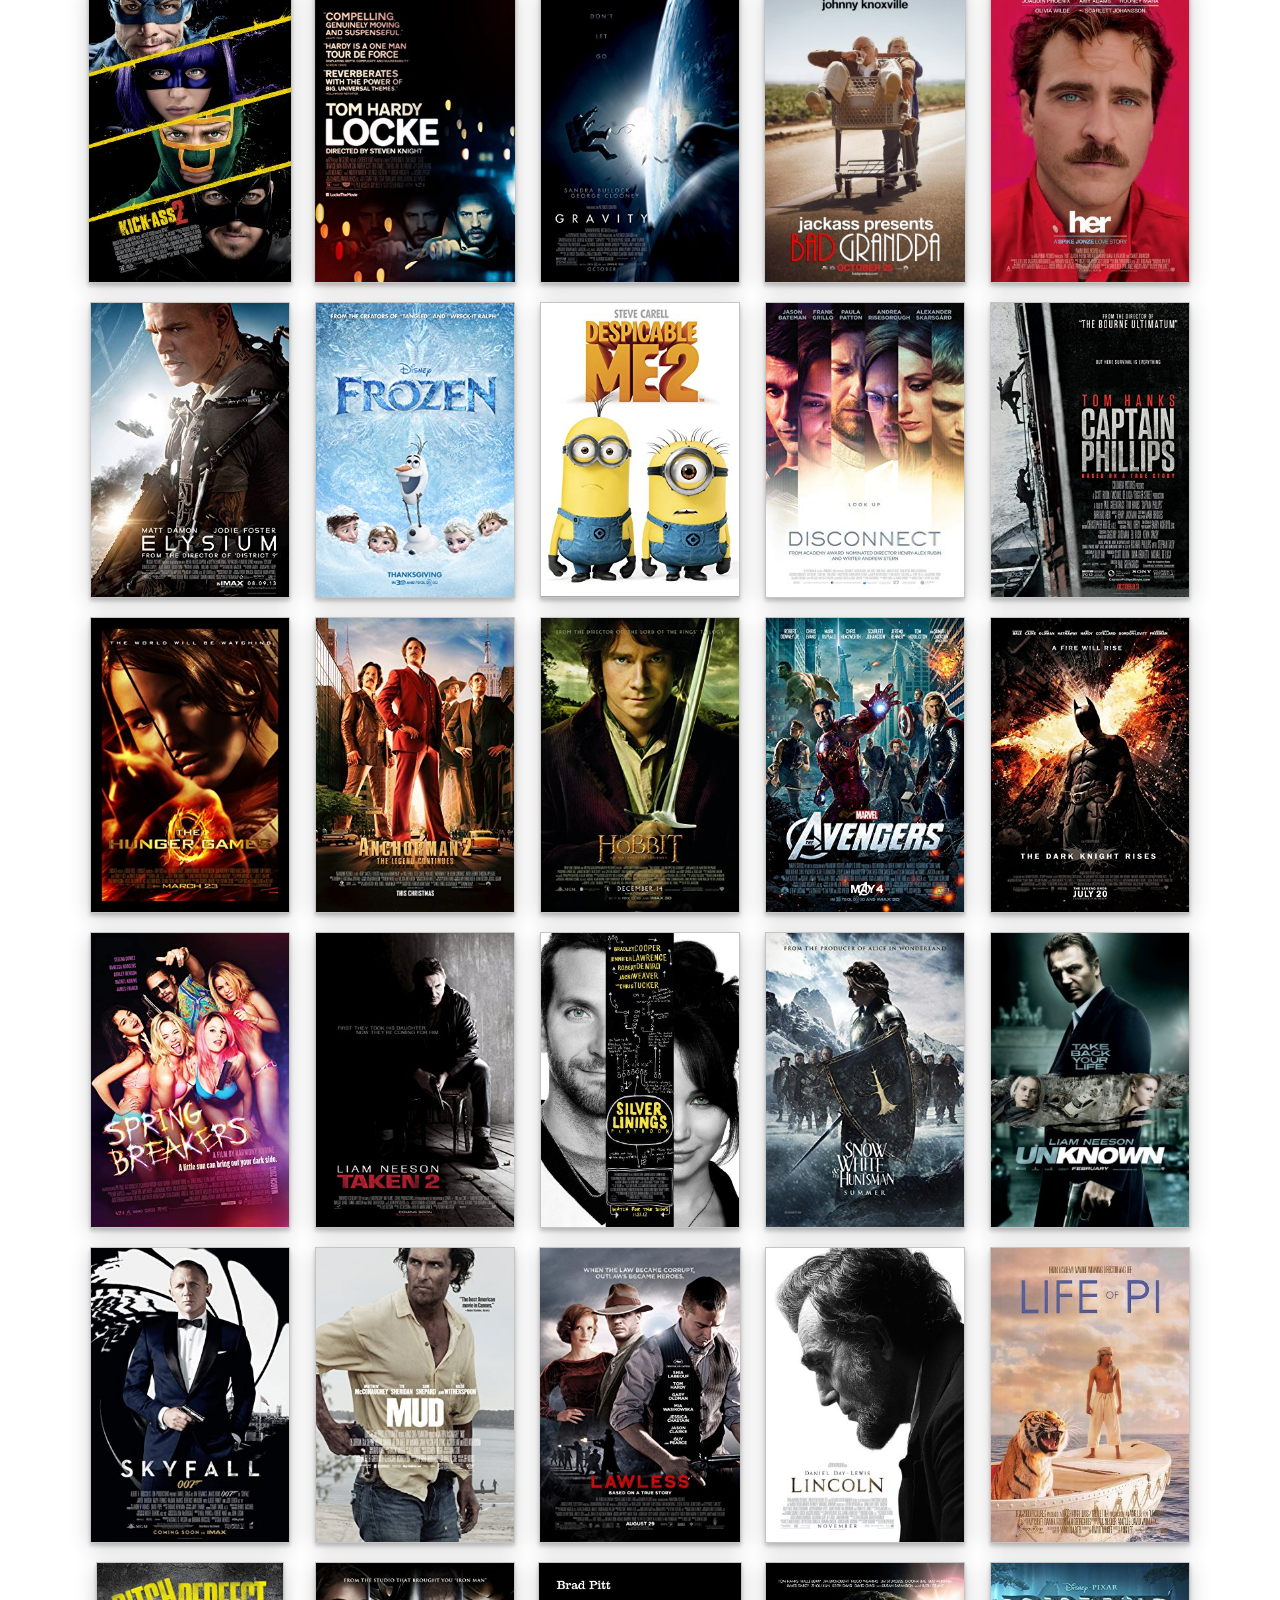
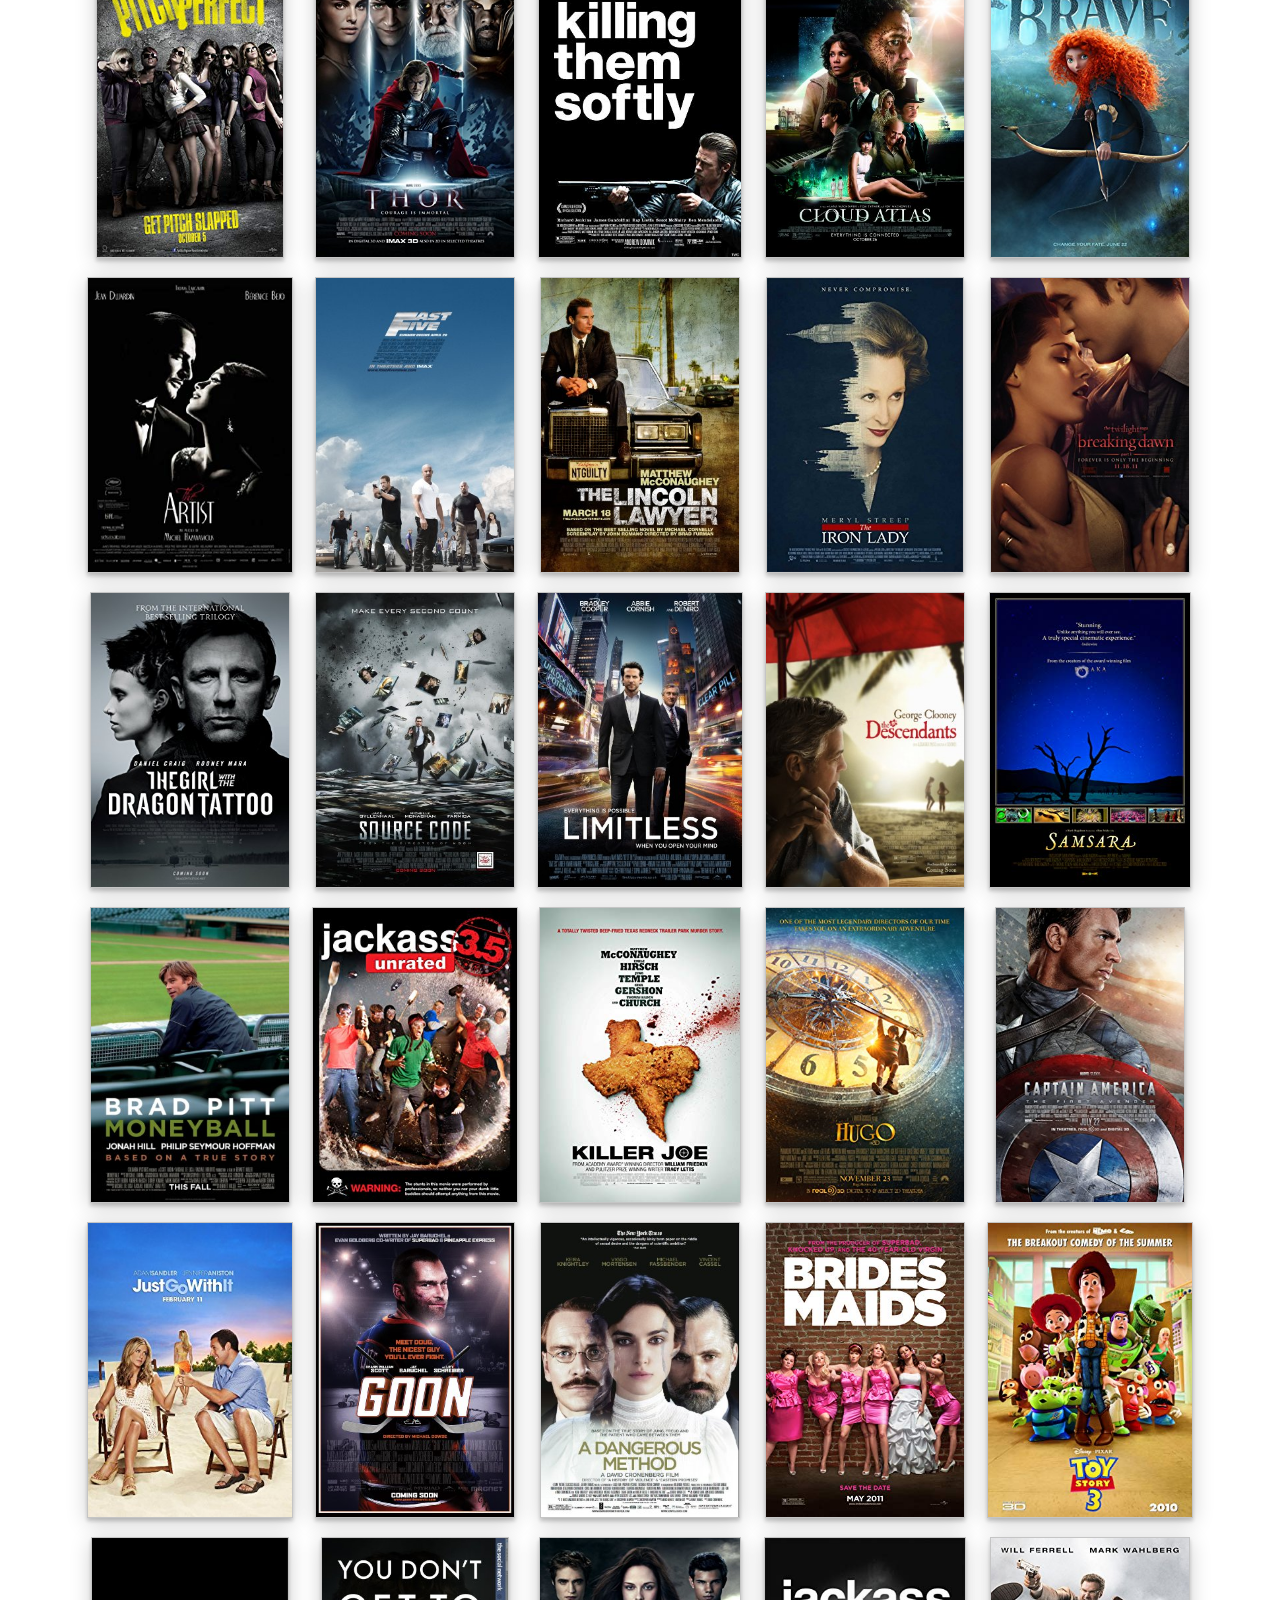
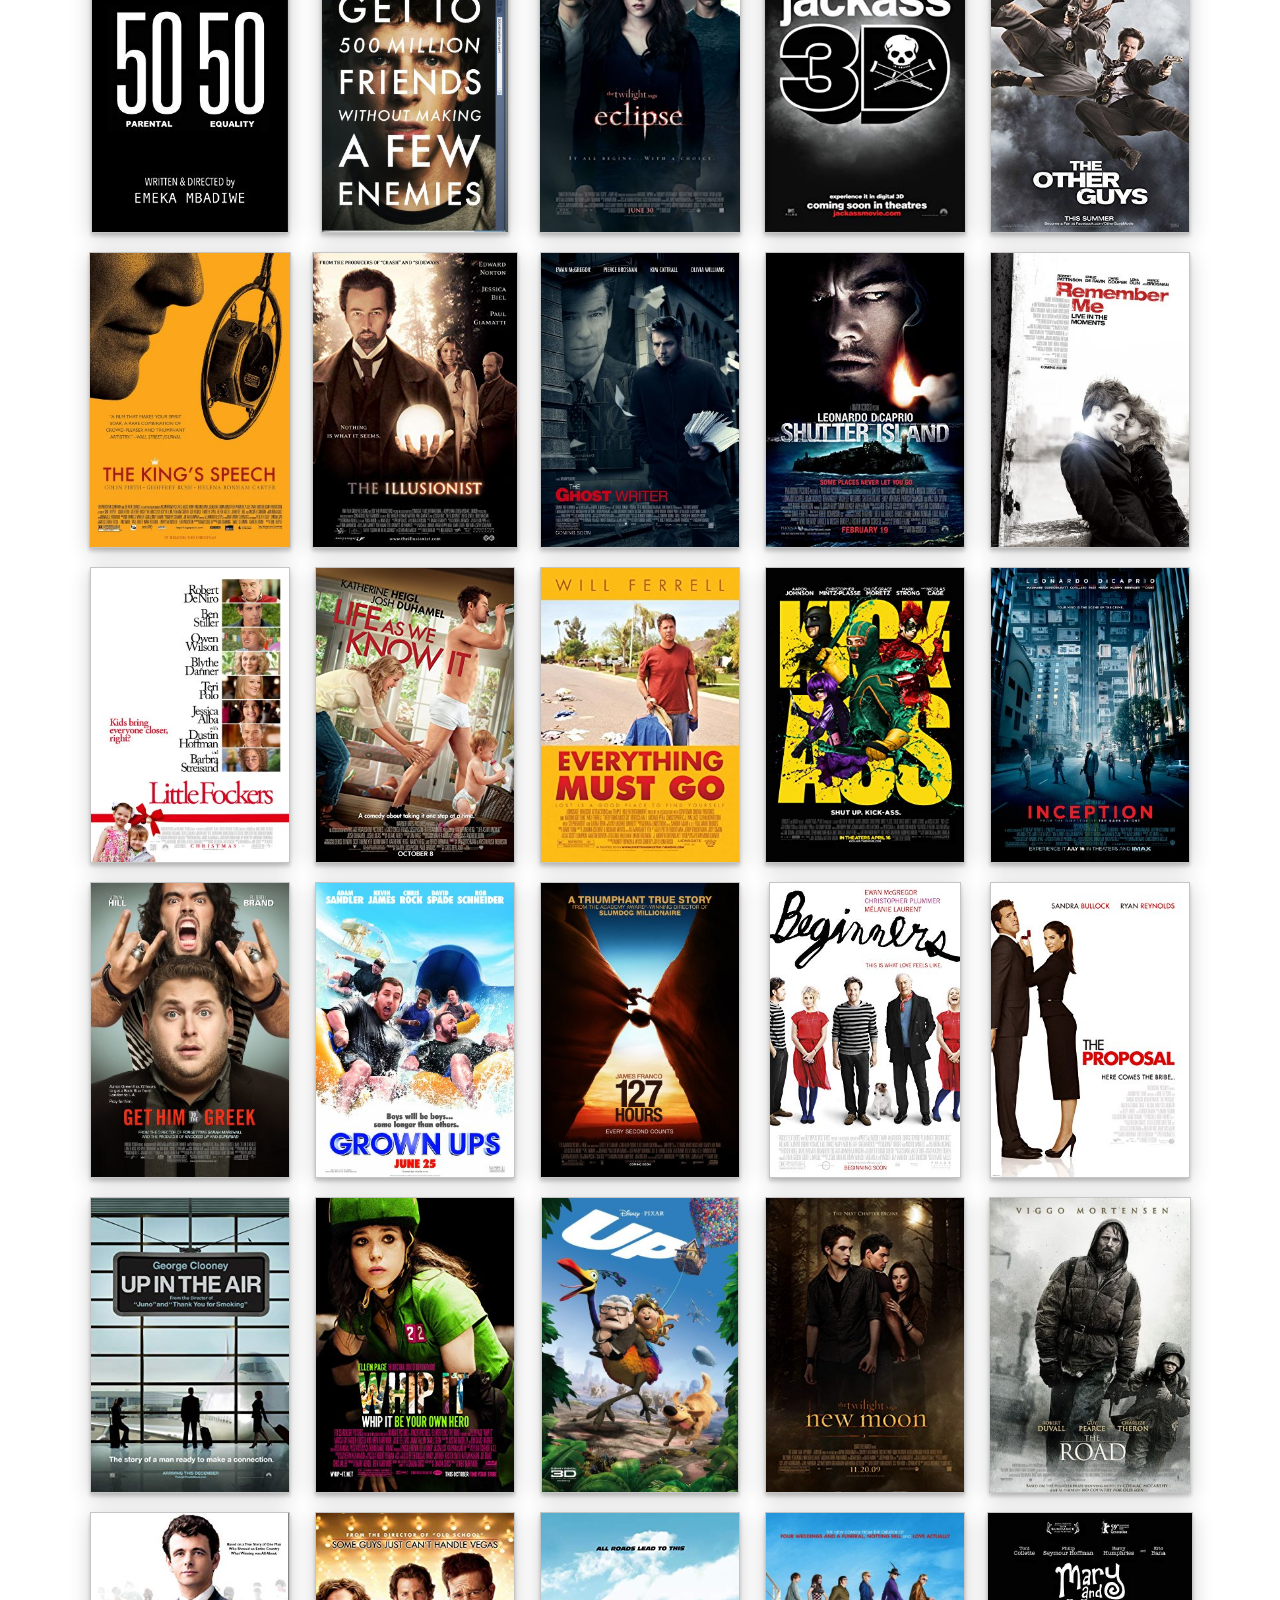
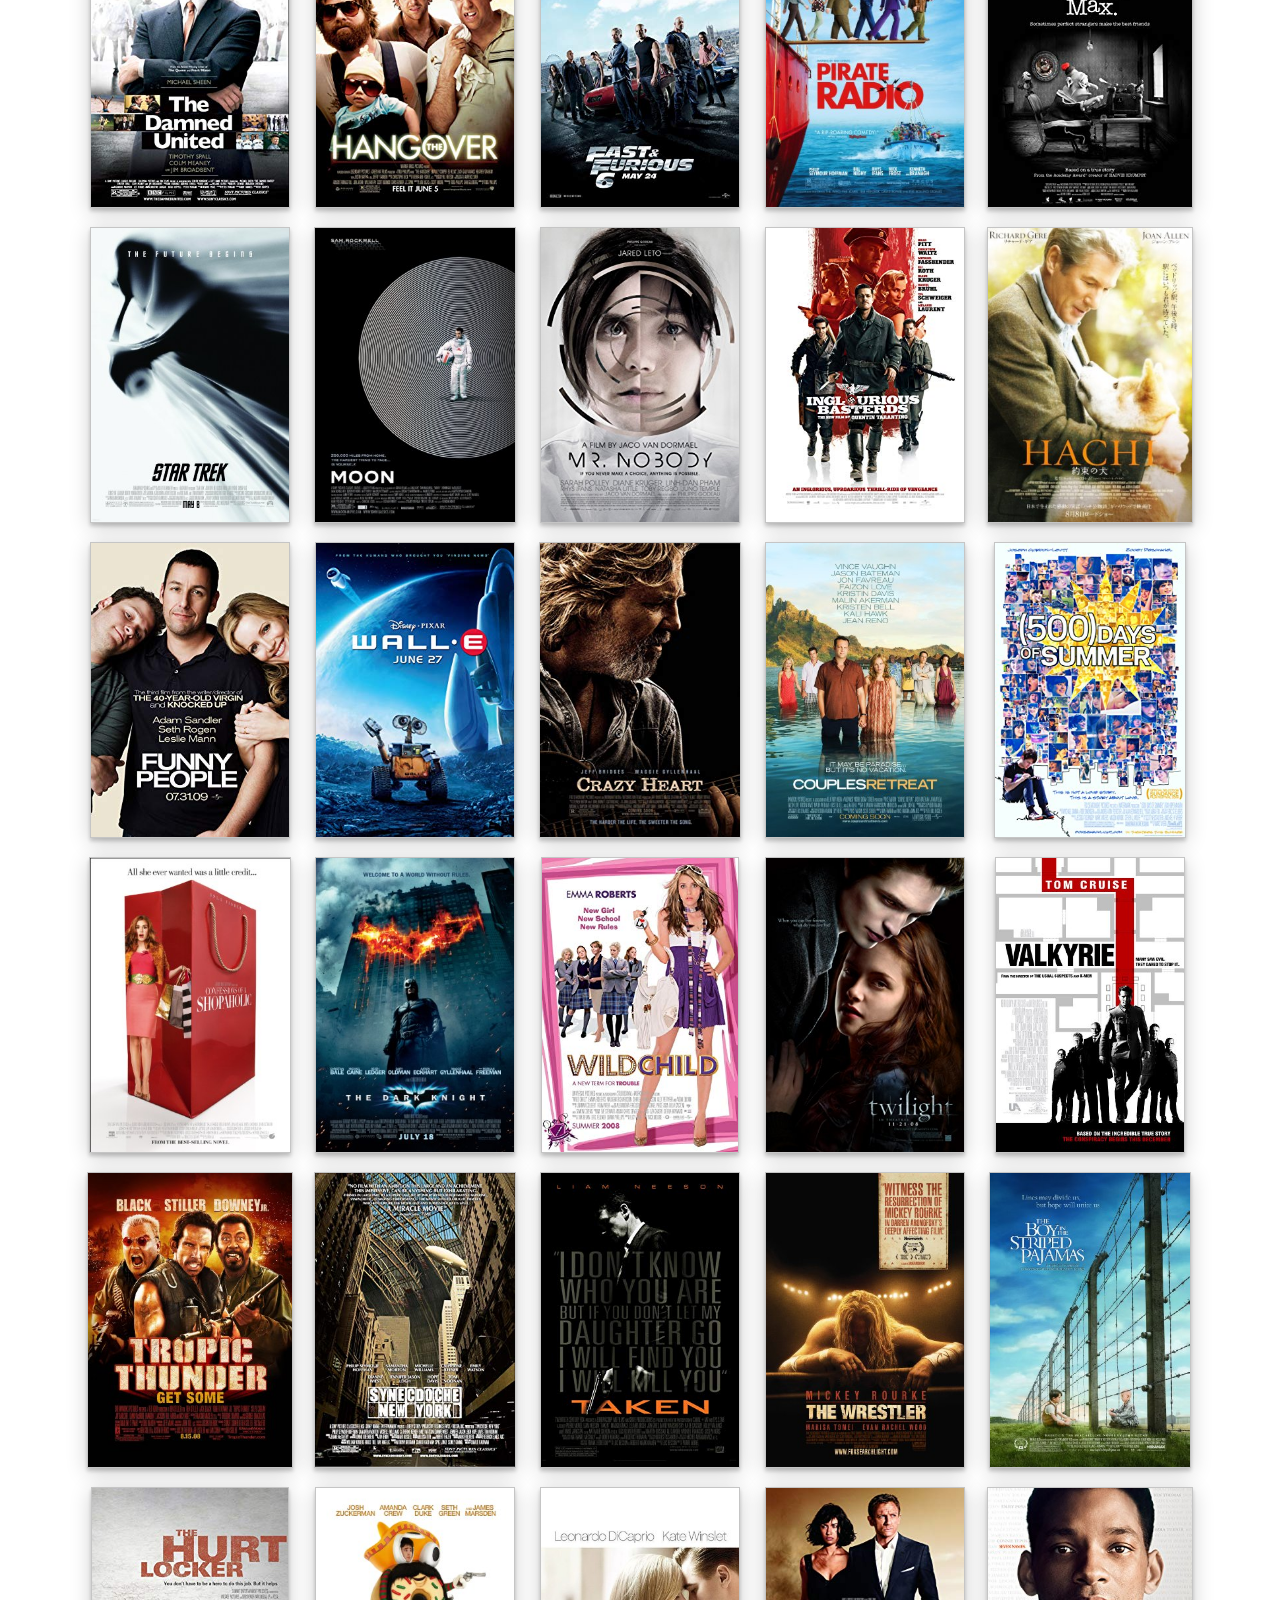
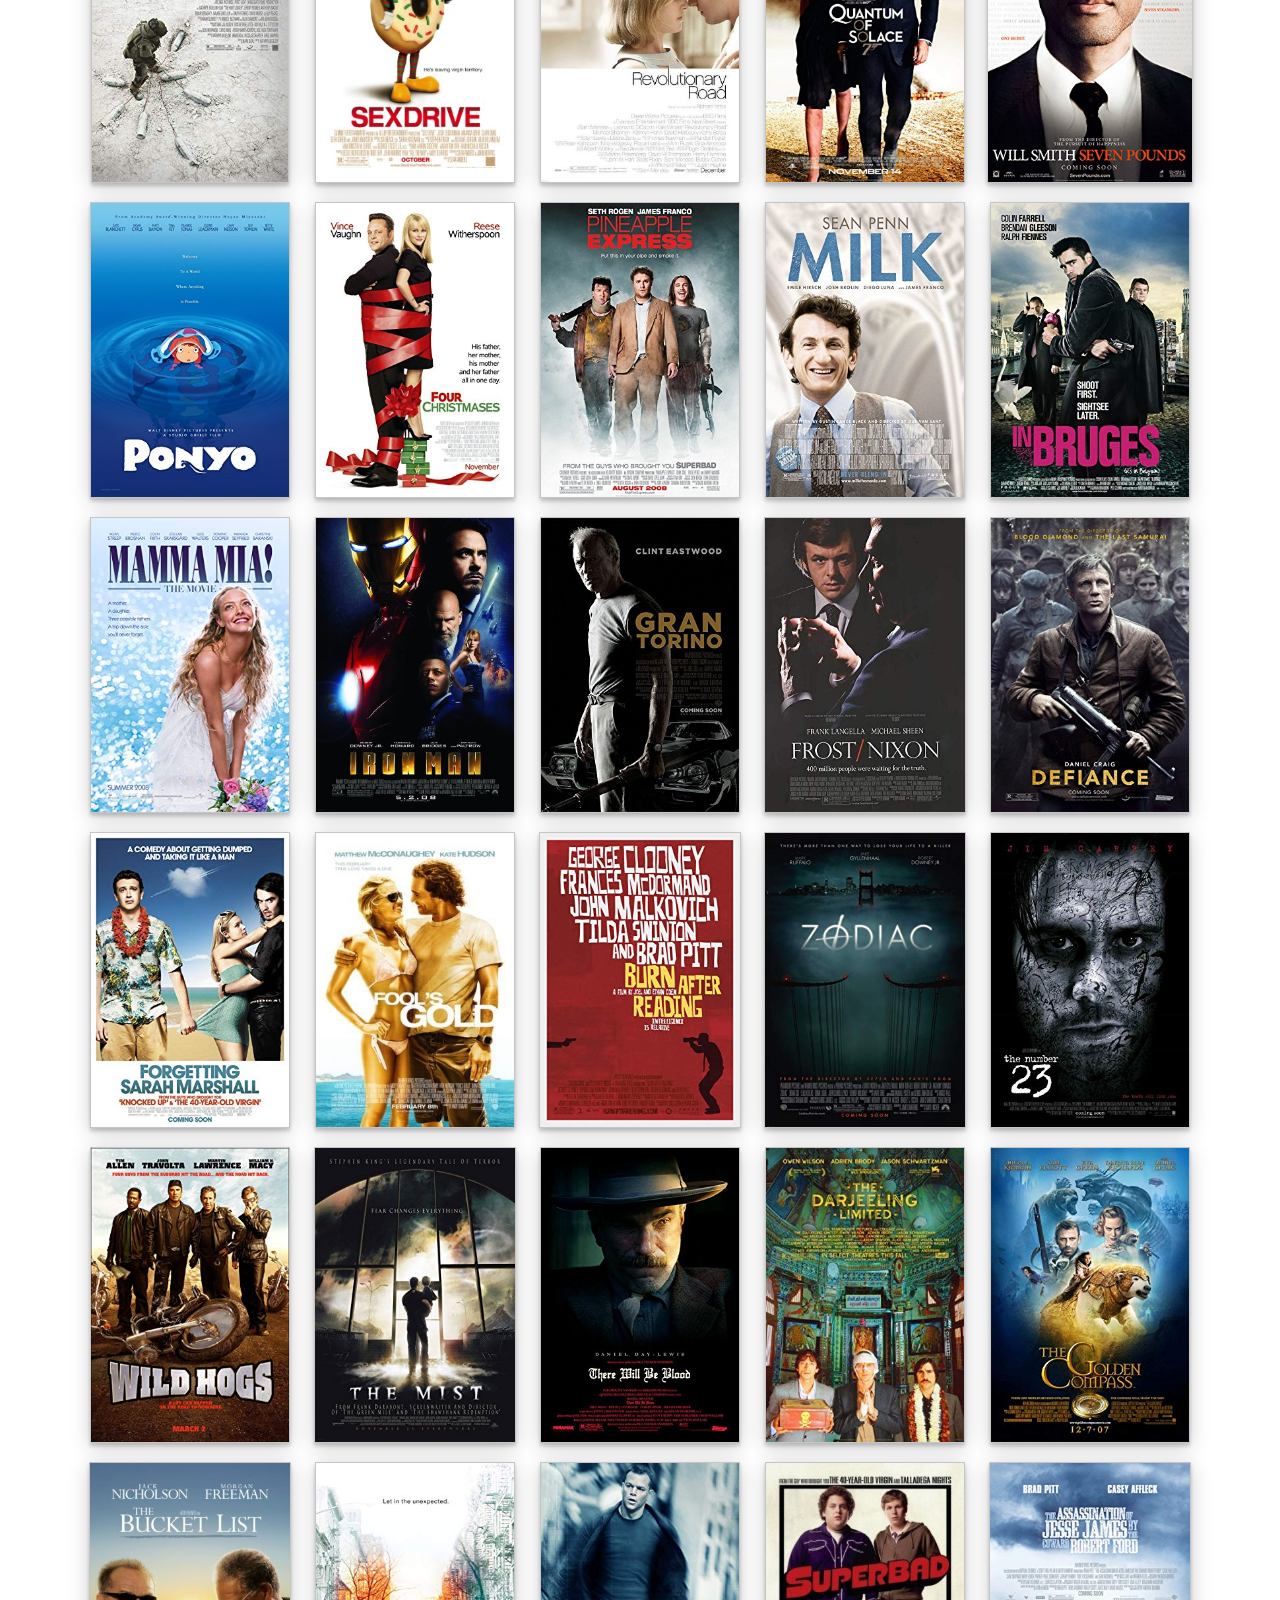
==== commit ea18d7ea: "array fixes and choice to load posters from locall files" ====
--- a/index.html
+++ b/index.html
@@ -16,12 +16,10 @@
         </div>
     </header>
     <!--grid-->
+    
     <div class="container" id="container">
-        
-
-
-
-    </div> 
+    </div>
+    
     <!--end of grid--> 
     <footer>
         <div class="footer-text">&copy; Bradley Morrison, 2018</div>
--- a/style-m.css
+++ b/style-m.css
@@ -5,9 +5,8 @@
 
 header {
     background-color: rgb(34, 34, 34);
-    height: 80px;
+    height: 60px;
     width: 100%;
-    margin-bottom: 100px;
     position: relative;
 }
 
@@ -27,7 +26,7 @@
 
 .header-title {
     height:100%;
-    padding-top: 25px;
+    padding-top: 10px;
     font-family: Arial, Helvetica, sans-serif;
 }
 
@@ -35,12 +34,12 @@
     margin: 0;
 }
 
-.container {
-            
+.container {     
     display: grid;
     grid-template-columns: repeat(5, var(--tile-width));
-    grid-template-rows: repeat(3, var(--tile-height));
+    grid-template-rows: repeat(126, var(--tile-height));
     grid-gap: 15px;
+    transition: 1s ease;
     justify-content: center;
     justify-items: center;
     margin-bottom: 50px;
@@ -49,21 +48,25 @@
 
 .item:hover .overlay{
     opacity: 0.8;
-    box-shadow: 0 12px 4px 0 rgba(0,0,0,0.2),0 4px 20px 0 rgba(0,0,0,0.19);
+    box-shadow: 0 18px 4px 0 rgba(0,0,0,0.2),0px 20px 20px 0 rgba(0,0,0,0.19);
     
 }
 
 .item:hover{
-    padding: 0px;
+    margin: -6px;
 }
 
 .item {
     position: relative;
+    transition: 1s ease;
     background-color: #ffffff;
-    box-shadow: 0 2px 2px 0 rgba(0,0,0,0.2),0 4px 20px 0 rgba(0,0,0,0.19);
+    box-shadow: 0 3px 4px 0 rgba(0,0,0,0.2),0 4px 20px 0 rgba(0,0,0,0.19);
     transition: .2s ease;
-    padding: 5px;
+    padding: 0px;
     transition: .2s ease;
+    border: 1px solid rgb(197, 197, 197);
+    margin: 2px;
+    transition: .0.5s ease;
 }
 
 .text {
@@ -73,6 +76,7 @@
     text-align: center;
     line-height: 1.1;
     text-shadow: 2px 2px 5px rgb(29, 29, 29);
+    padding-right: 10px;
 }
 
 h1 {
@@ -112,23 +116,29 @@
 @media only screen and (max-width: 1134px) {
     .container{
         grid-template-columns: repeat(4, var(--tile-width));
+        justify-content: center;
     }
 }
 
 @media only screen and (max-width: 906px) {
     .container{
         grid-template-columns: repeat(3, var(--tile-width));
+        justify-content: center;
     }
 }
 
 @media only screen and (max-width: 680px) {
     .container{
         grid-template-columns: repeat(2, var(--tile-width));
+        justify-content: center;
     }
 }
 
 @media only screen and (max-width: 454px) {
     .container{
         grid-template-columns: repeat(1, var(--tile-width));
+        justify-content: left;
+        margin-left: 30px;
+        grid-gap: 20px;
     }
 }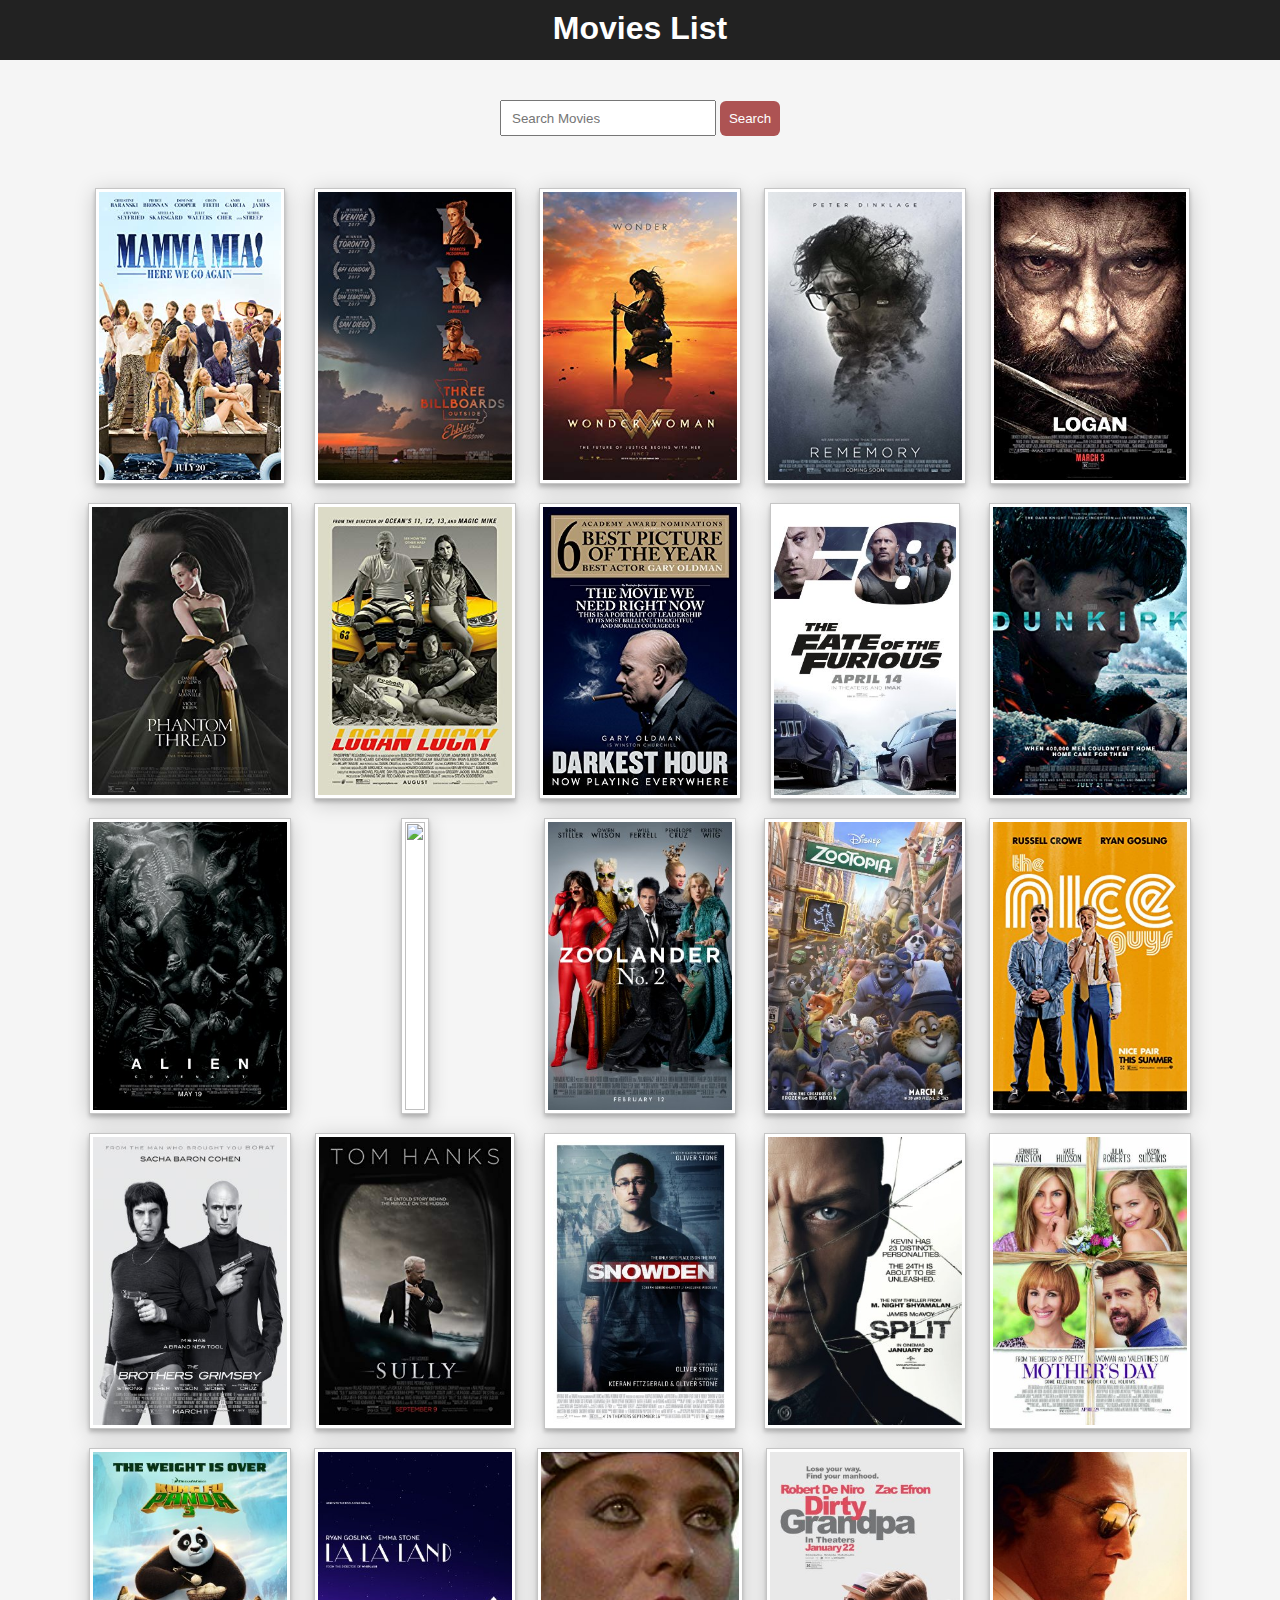
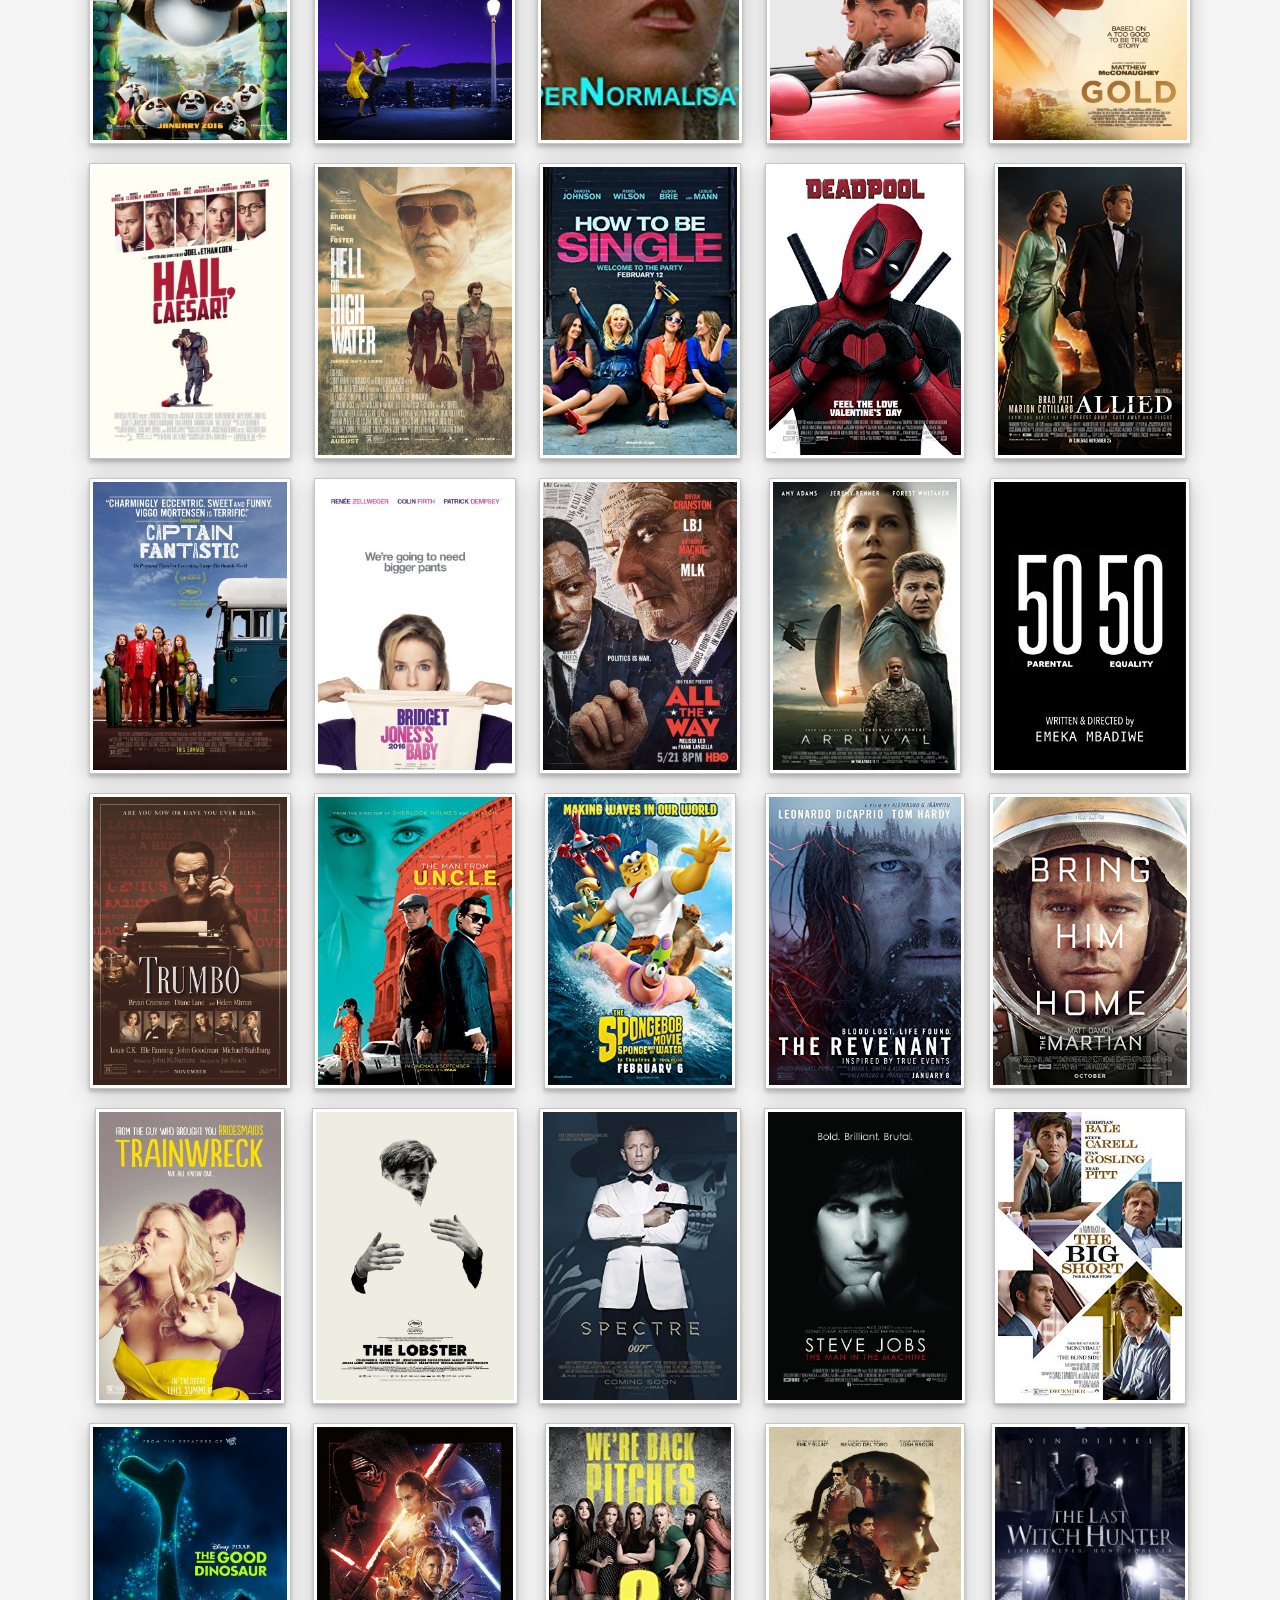
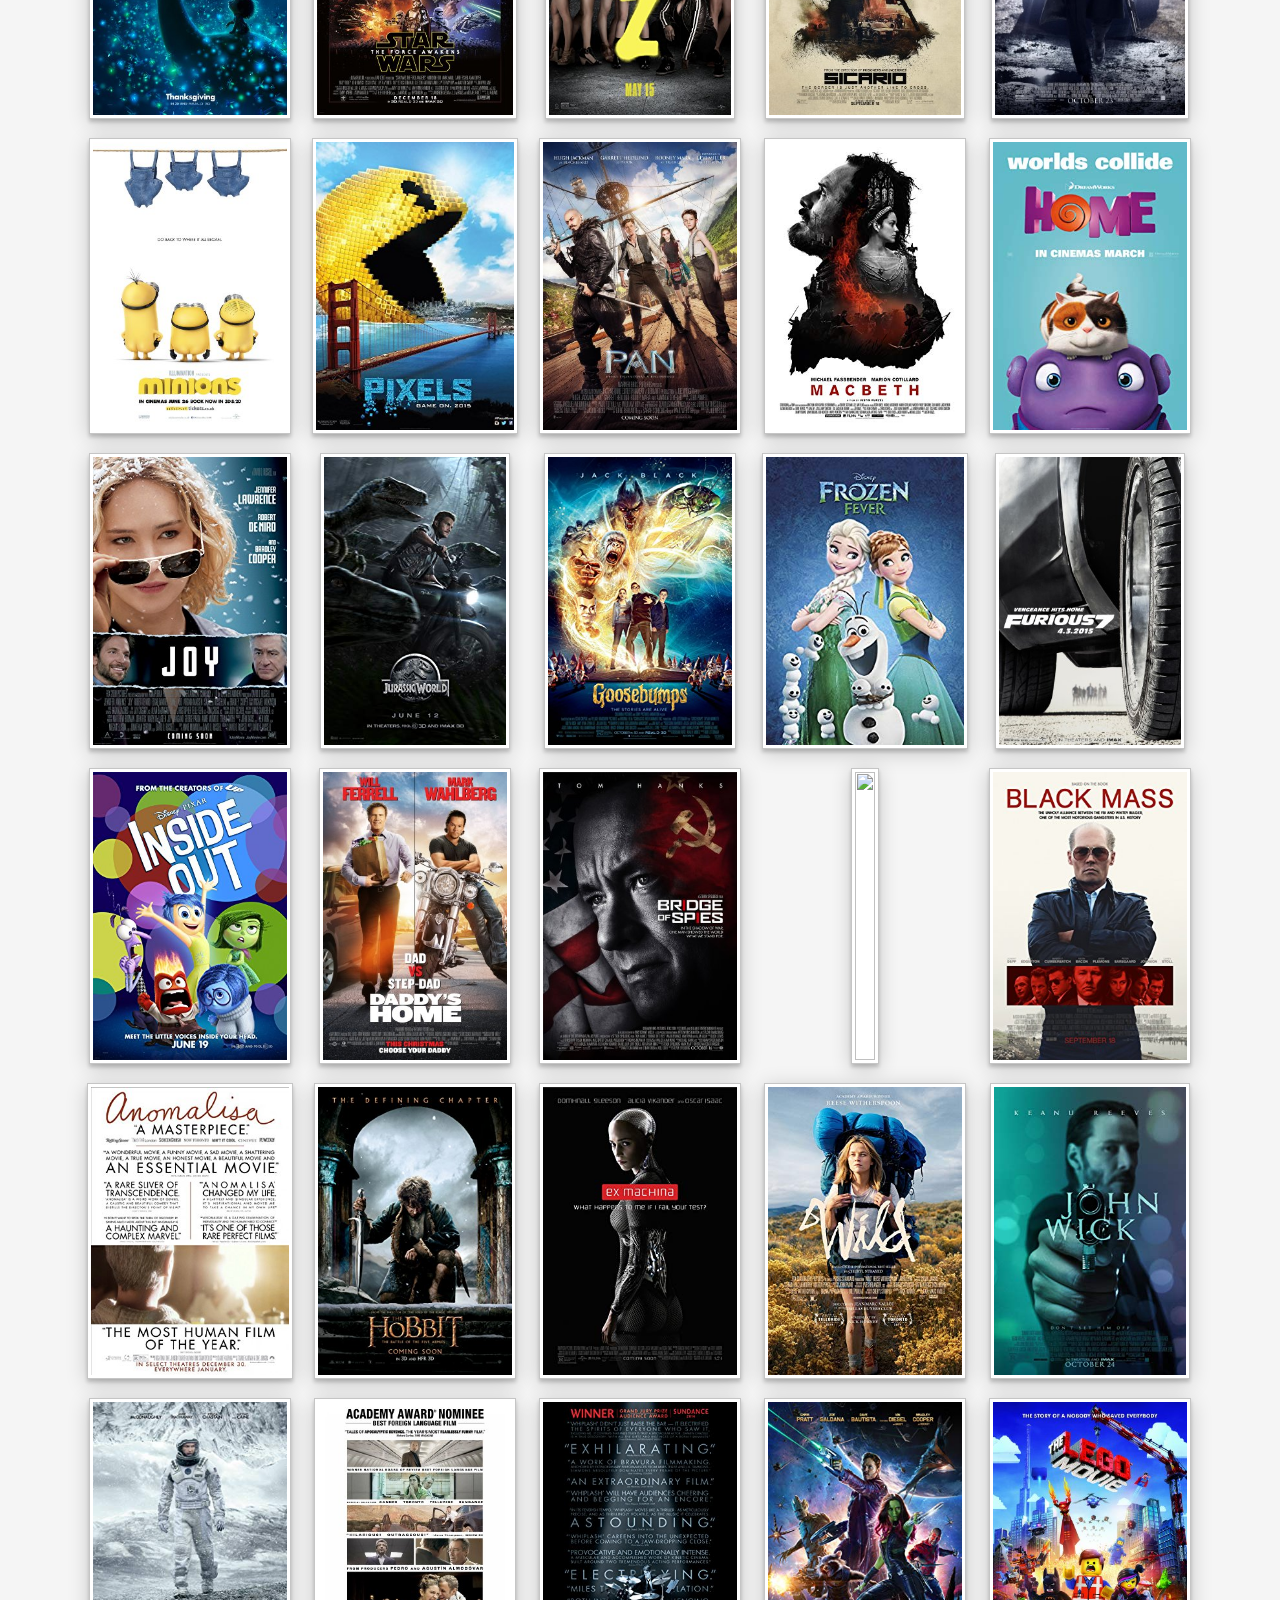
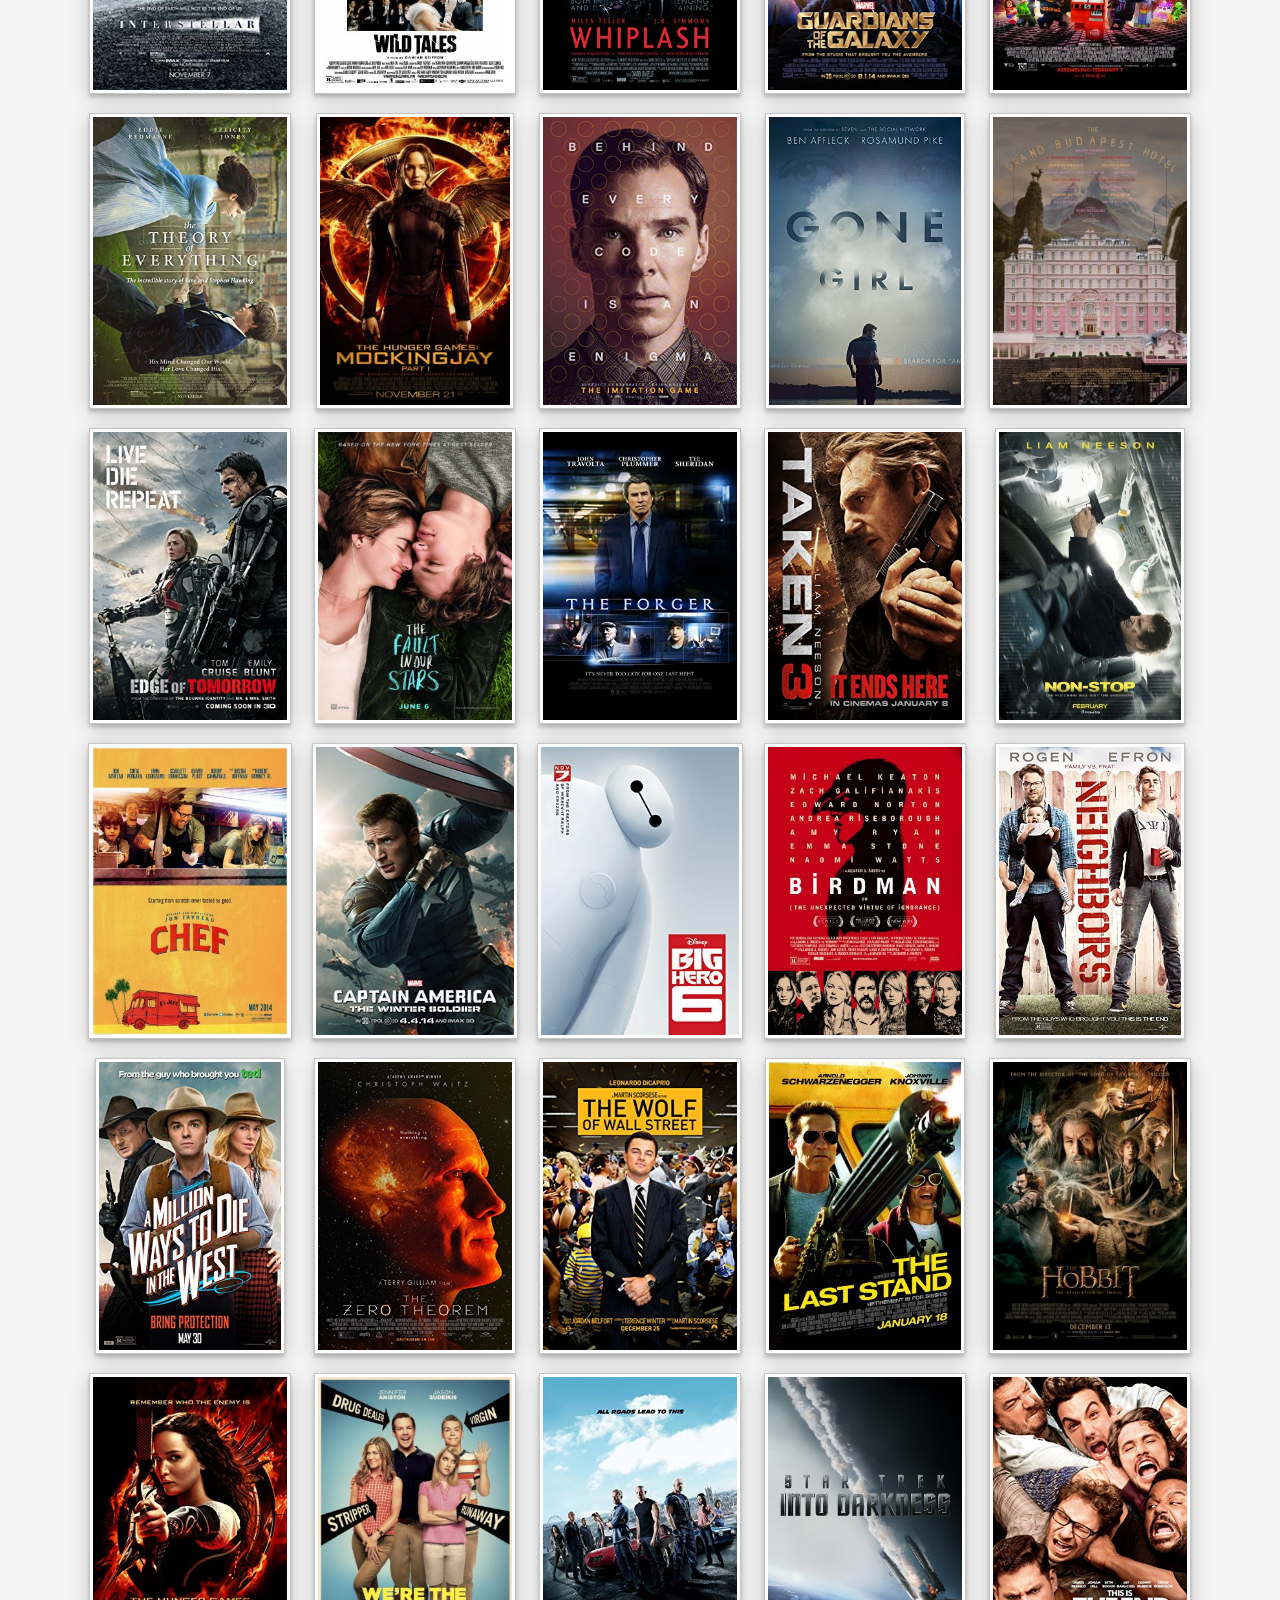
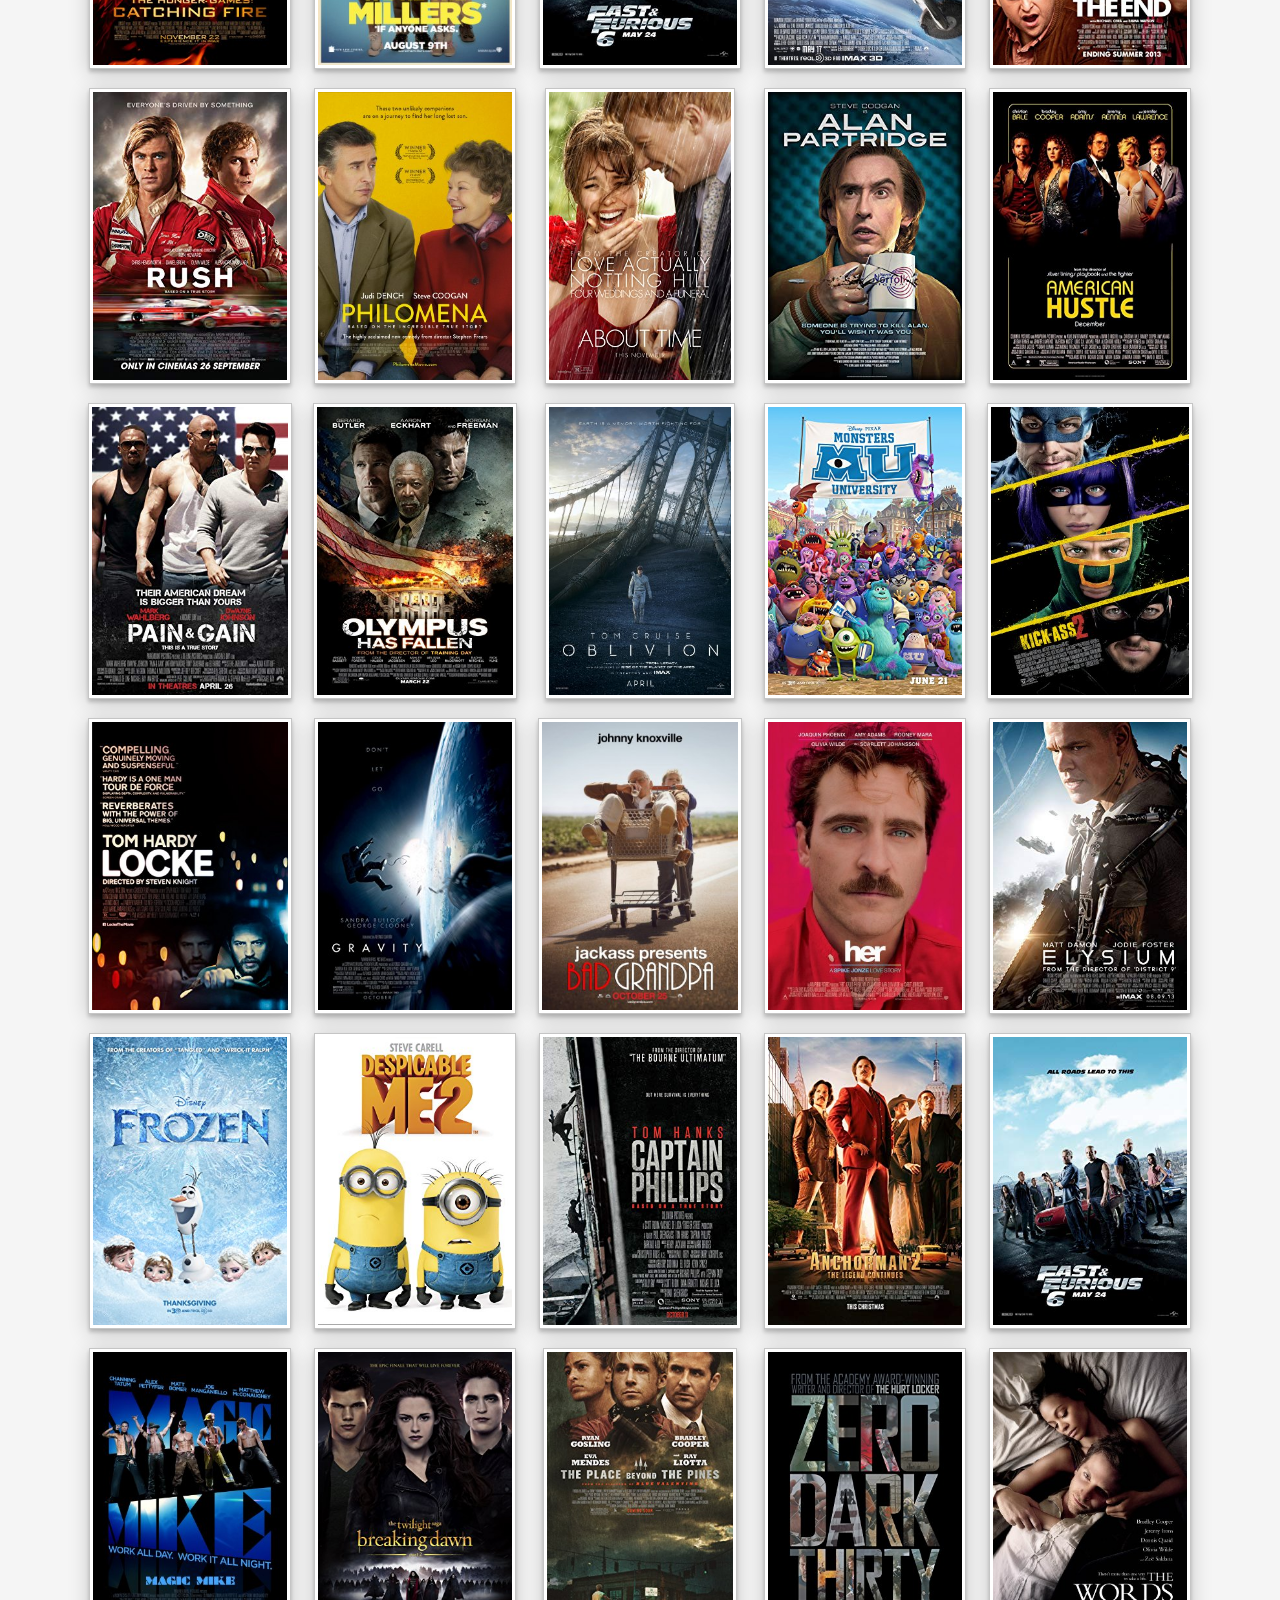
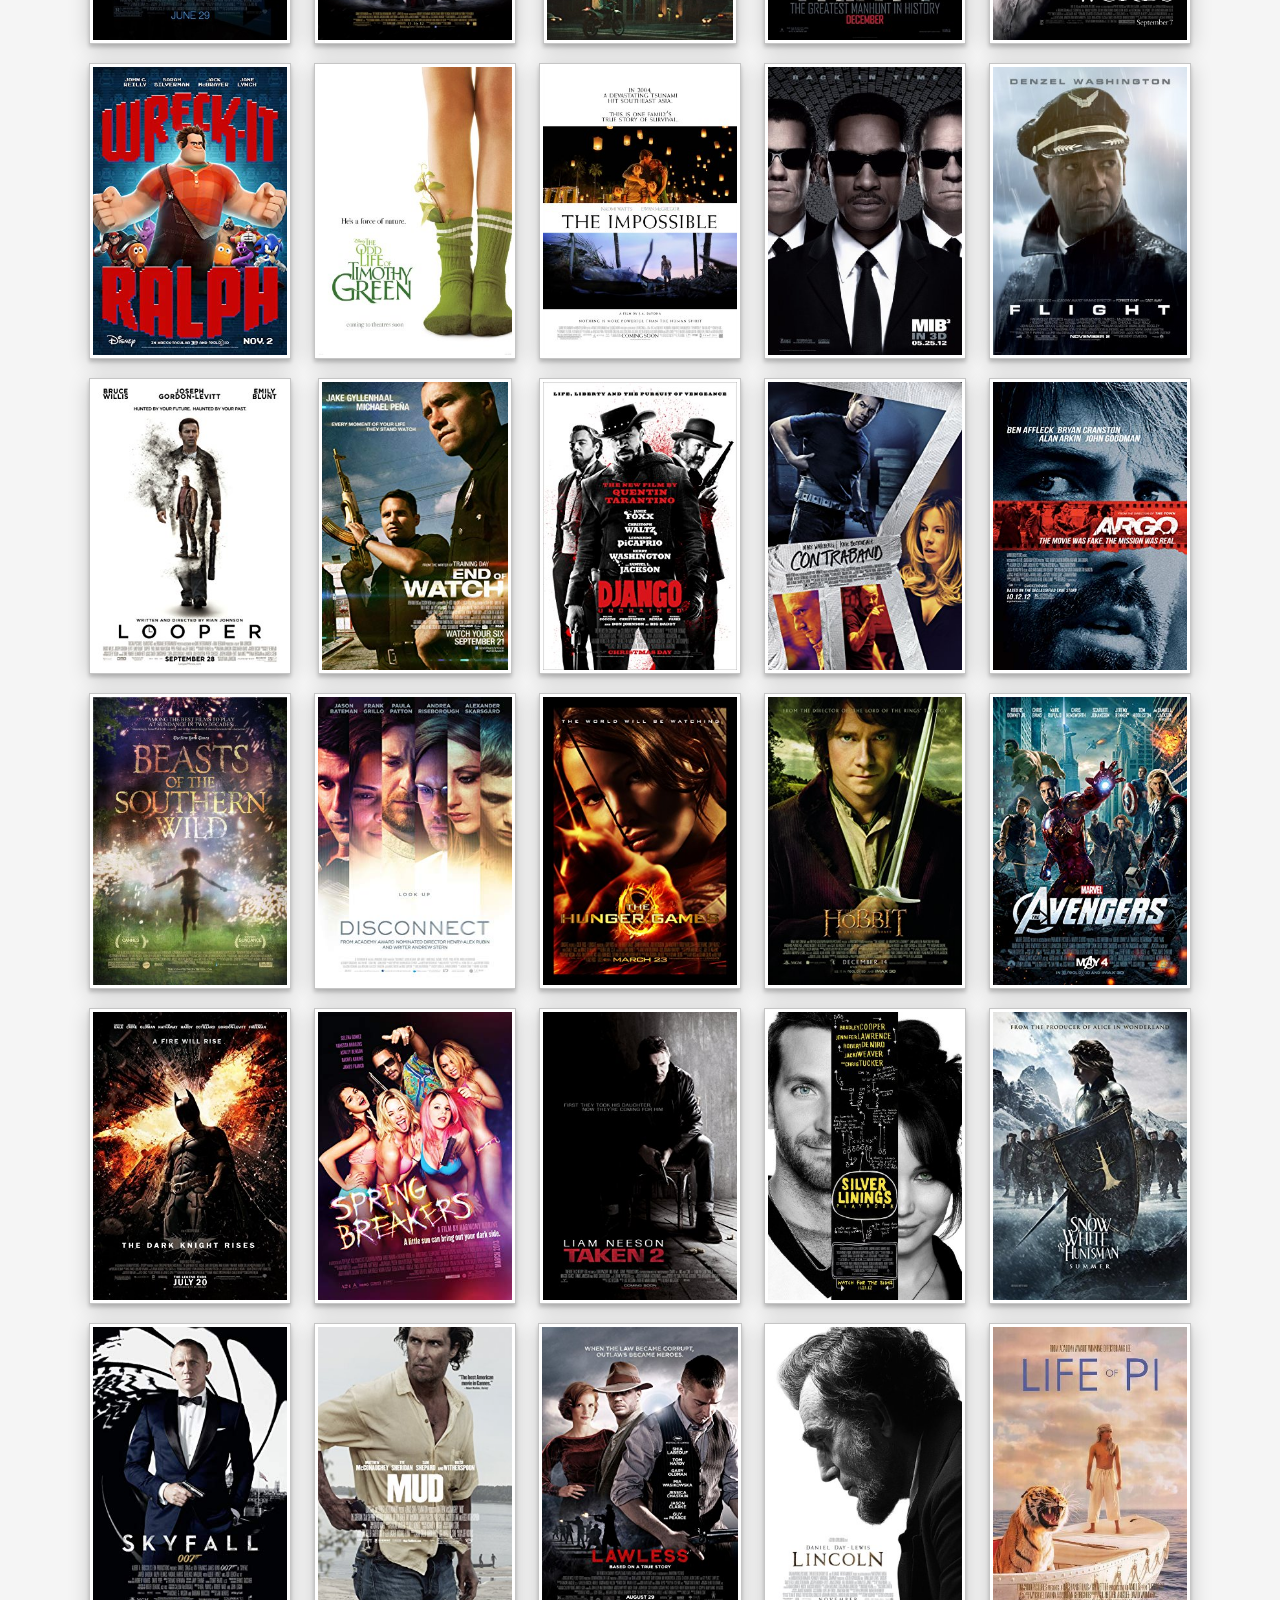
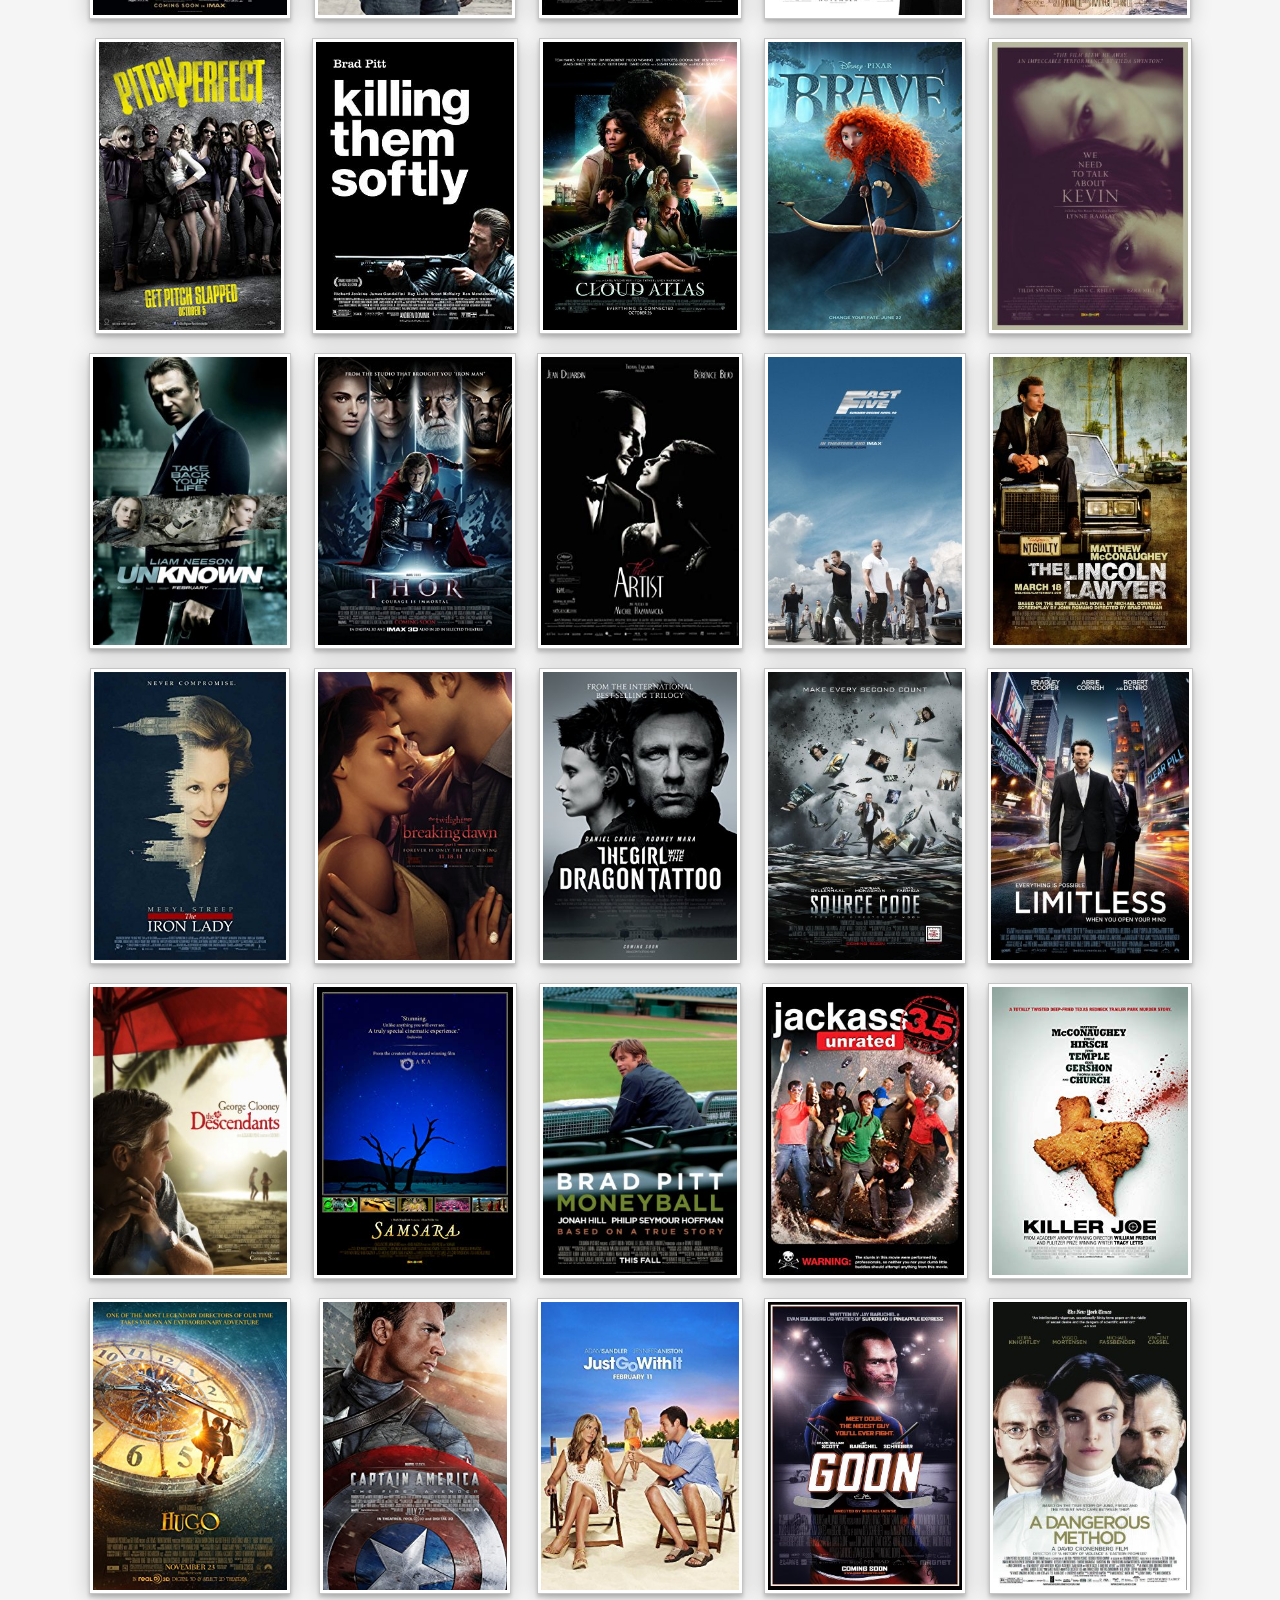
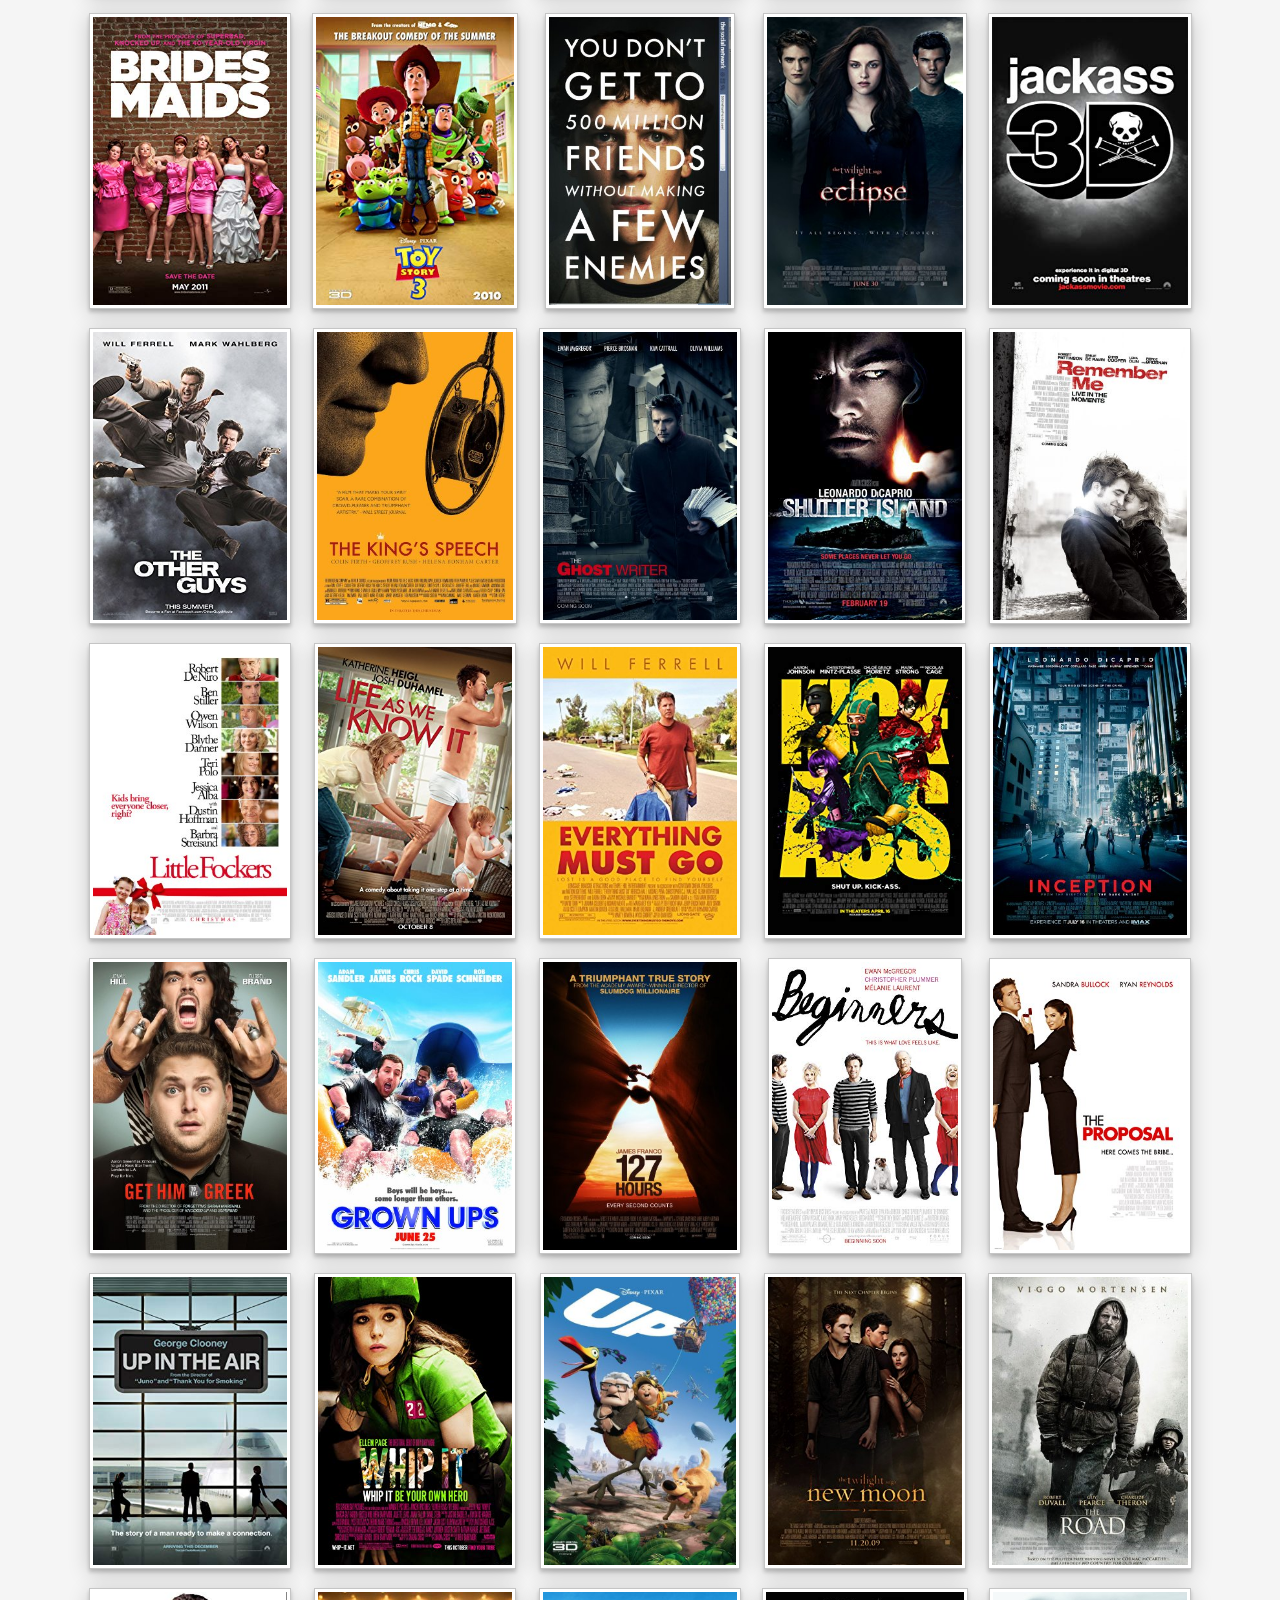
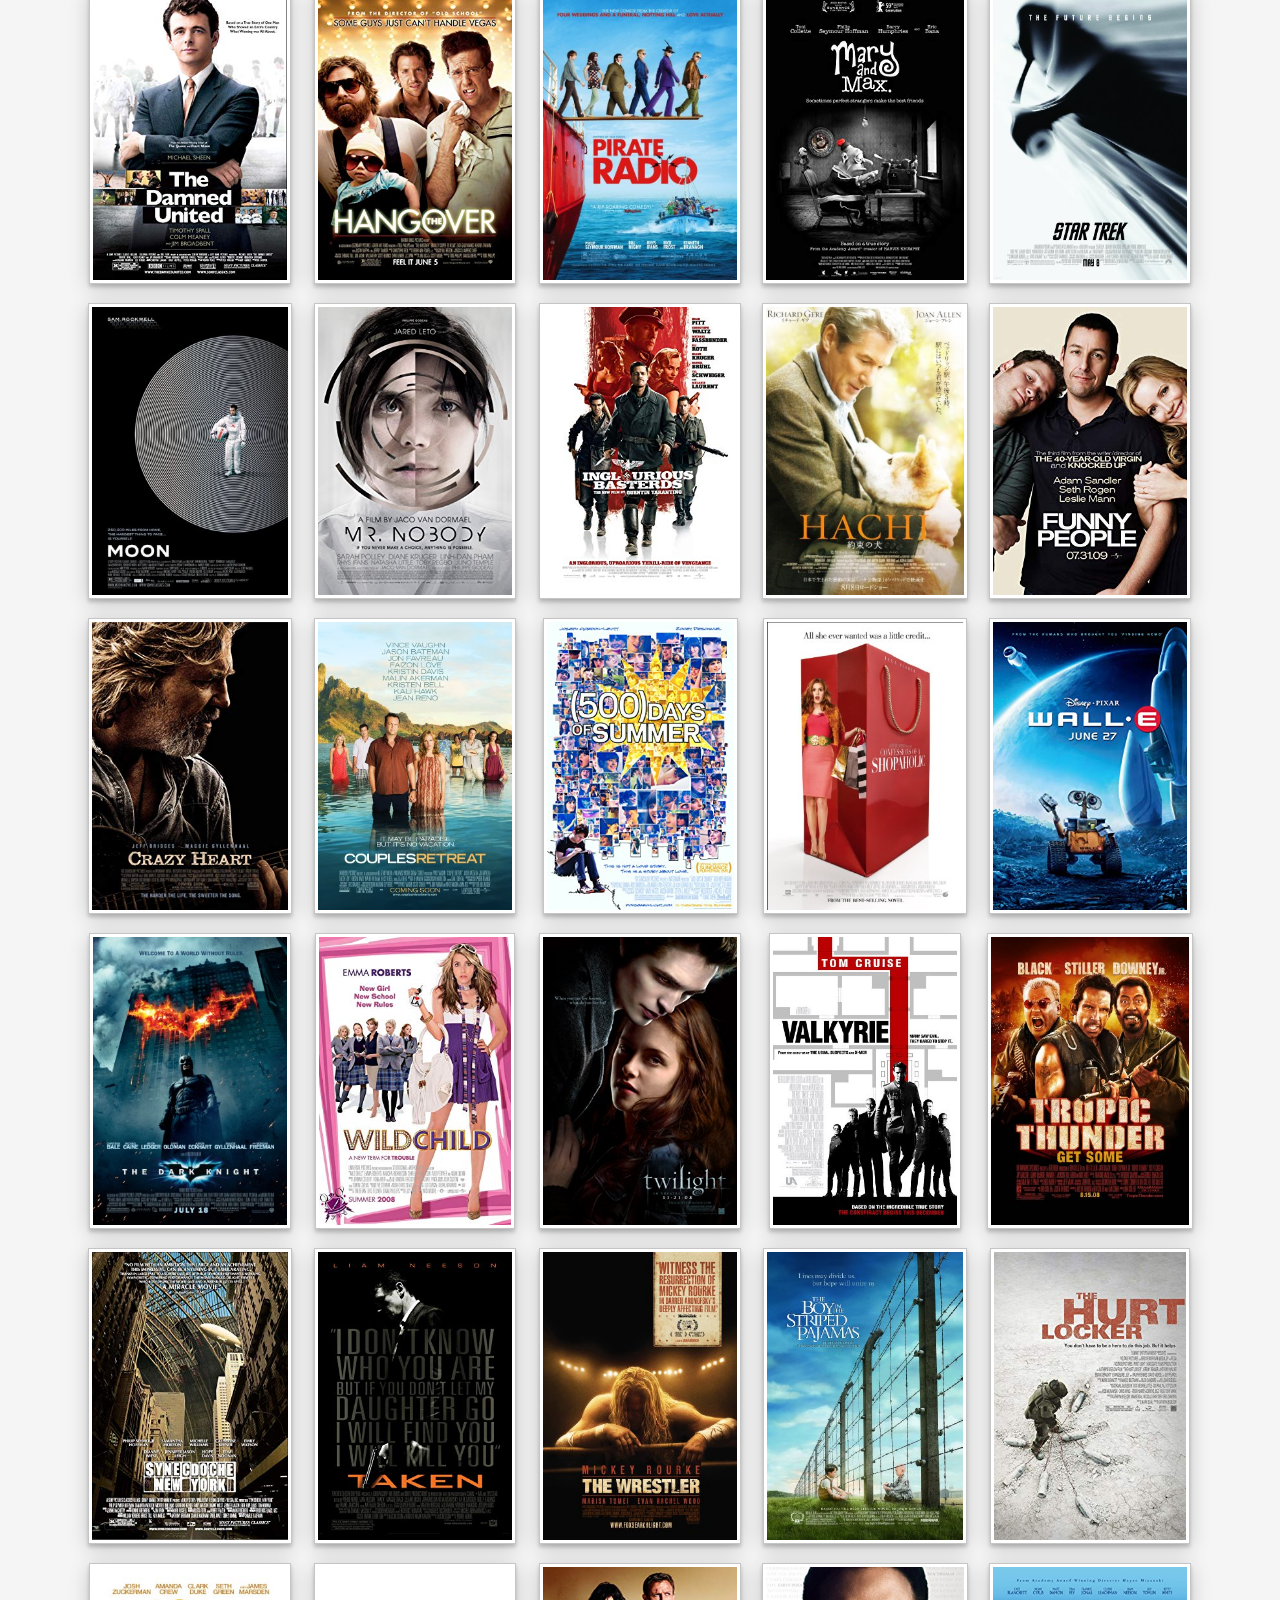
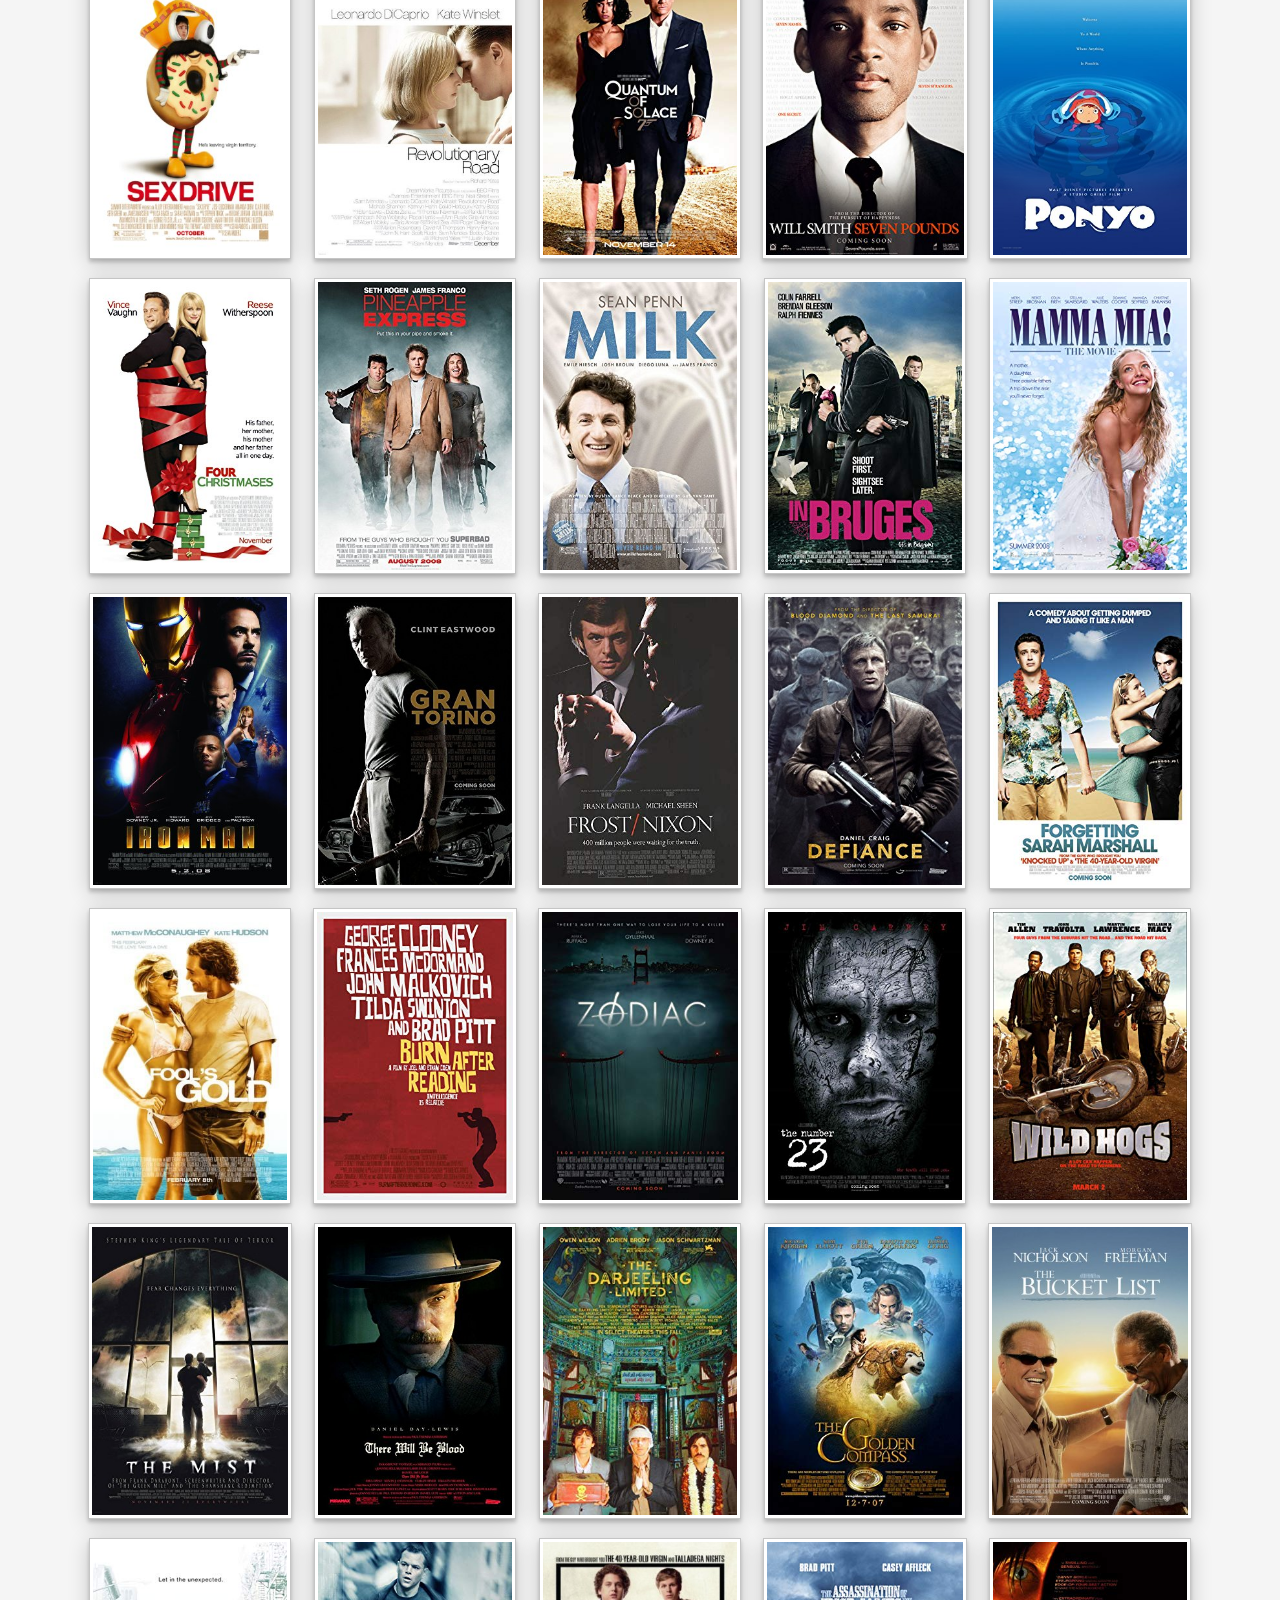
==== commit 28959361: "l" ====
--- a/index.html
+++ b/index.html
@@ -15,8 +15,11 @@
             
         </div>
     </header>
+    <div class="searchbox">
+        <input id="search" class="search-field" type="text" placeholder="Search Movies">
+        <button onclick="search()">Search</button>
+    </div>
     <!--grid-->
-    
     <div class="container" id="container">
     </div>
     
--- a/style-m.css
+++ b/style-m.css
@@ -3,11 +3,49 @@
     --tile-height: 300px;
 }
 
+html {
+    background-color: rgb(245, 245, 245);
+    
+}
+
 header {
     background-color: rgb(34, 34, 34);
     height: 60px;
     width: 100%;
     position: relative;
+}
+
+.searchbox {
+    width: 100%;
+    text-align: center;
+    
+    
+}
+
+button {
+    width: 60px;
+    height: 35px;
+    vertical-align: middle;
+    border: 0;
+    background-color: rgb(173, 83, 83);
+    color: white;
+    border-radius: 6px;
+}
+
+button:hover {
+    box-shadow: 0 3px 4px 0 rgba(0,0,0,0.2),0 4px 20px 0 rgba(0,0,0,0.19);
+    
+}
+
+.search-field {
+    justify-items: center;
+    height: 30px;
+    width: auto;
+    min-width: 200px;
+    margin-top: 40px;
+    padding-left: 10px;
+
+    
 }
 
 footer {
@@ -37,7 +75,8 @@
 .container {     
     display: grid;
     grid-template-columns: repeat(5, var(--tile-width));
-    grid-template-rows: repeat(126, var(--tile-height));
+    grid-template-rows: repeat(2, var(--tile-height));
+    grid-auto-rows: 300px;
     grid-gap: 15px;
     transition: 1s ease;
     justify-content: center;
@@ -54,6 +93,7 @@
 
 .item:hover{
     margin: -6px;
+    padding: 0;
 }
 
 .item {
@@ -62,7 +102,7 @@
     background-color: #ffffff;
     box-shadow: 0 3px 4px 0 rgba(0,0,0,0.2),0 4px 20px 0 rgba(0,0,0,0.19);
     transition: .2s ease;
-    padding: 0px;
+    padding: 3px;
     transition: .2s ease;
     border: 1px solid rgb(197, 197, 197);
     margin: 2px;
@@ -73,7 +113,7 @@
     color: white;
     font-size: 35px;
     font-family: 'Segoe UI', Tahoma, Geneva, Verdana, sans-serif;
-    text-align: center;
+    text-align: left;
     line-height: 1.1;
     text-shadow: 2px 2px 5px rgb(29, 29, 29);
     padding-right: 10px;
@@ -117,6 +157,7 @@
     .container{
         grid-template-columns: repeat(4, var(--tile-width));
         justify-content: center;
+        grid-gap: 15px;
     }
 }
 
@@ -124,6 +165,7 @@
     .container{
         grid-template-columns: repeat(3, var(--tile-width));
         justify-content: center;
+        grid-gap: 15px;
     }
 }
 
@@ -131,14 +173,29 @@
     .container{
         grid-template-columns: repeat(2, var(--tile-width));
         justify-content: center;
+        grid-gap: 15px;
     }
 }
 
 @media only screen and (max-width: 454px) {
+    :root {
+        --tile-width: 300px;
+        --tile-height: 480px;
+    }
+    
     .container{
         grid-template-columns: repeat(1, var(--tile-width));
-        justify-content: left;
-        margin-left: 30px;
+        transition: .3s ease;
         grid-gap: 20px;
+        grid-auto-rows: 480px;
+    }
+
+    .item {
+        margin-right: 50%;
+        margin-left: 50%;
+        margin-right: 0;
+        transition: 2s ease;
+        margin-left: 0;
+        transition: 2s ease;
     }
 }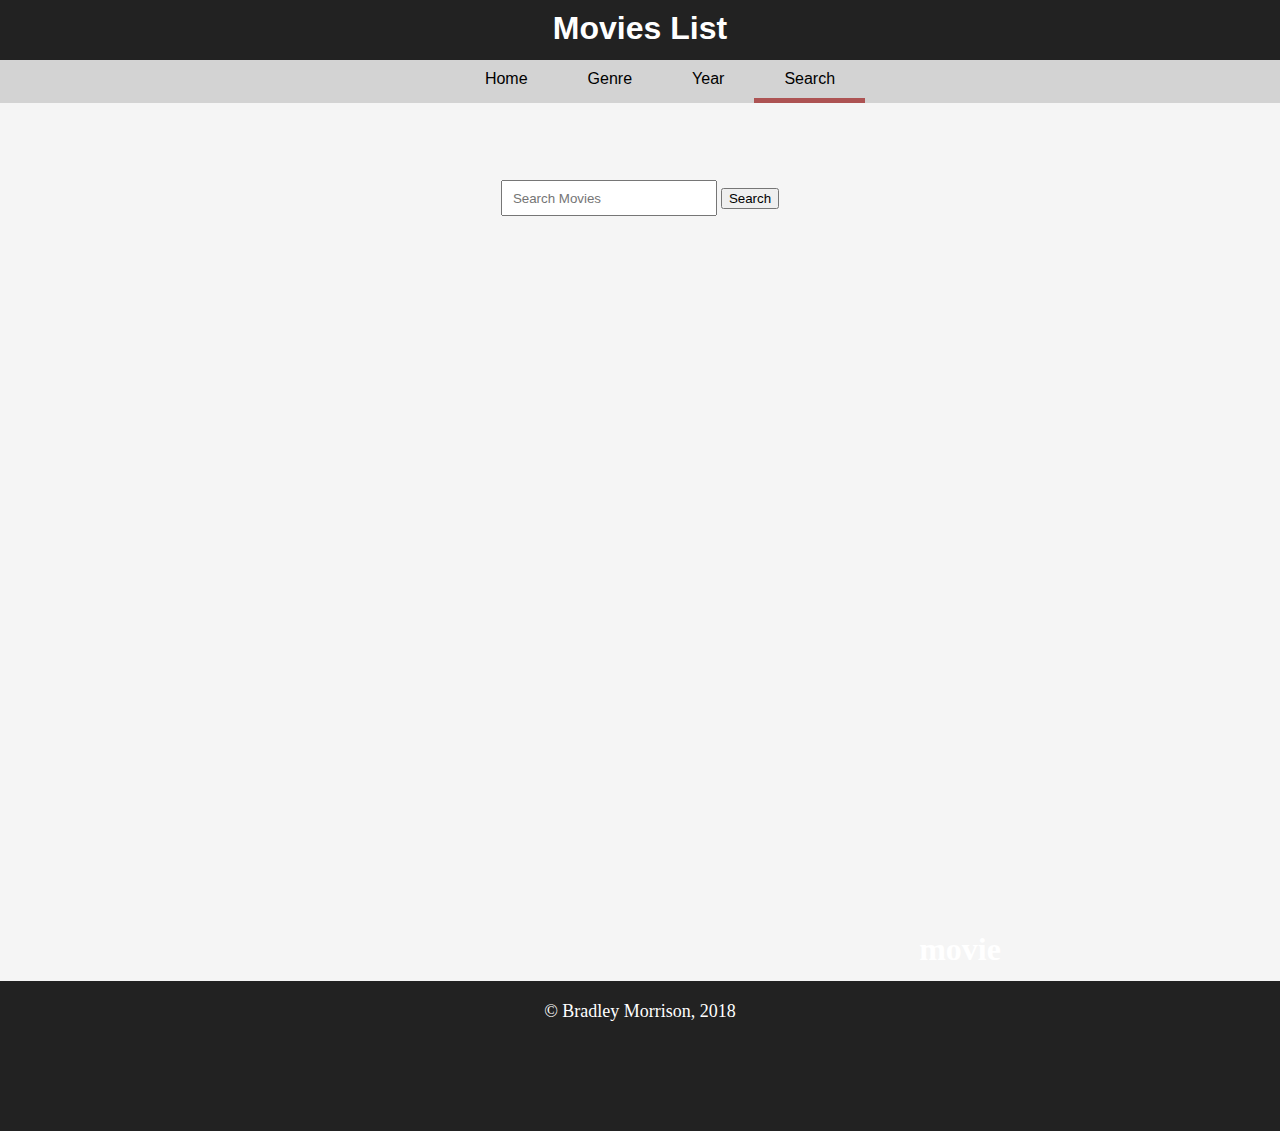
==== commit 0c38b06e: "h" ====
--- a/index.html
+++ b/index.html
@@ -6,21 +6,37 @@
     <meta charset="utf-8" />
     <meta name="viewport" content="width=device-width, initial-scale=1">
     <link rel="stylesheet" href="style-m.css" type="text/css">
-    <script type="text/javascript" src="scripts.js"></script>
+    <script type="text/javascript" src="index.js"></script>
 </head>
 <body>
     <header>
         <div class="header-title">
-            <h1>Movies List</h1>
+            <h1 class="page-header">Movies List</h1>
             
         </div>
+        <div class="nav-bar">
+            <ul>
+                <a href="index.html"><button class="header-button">Home</button></a>
+                <a href="genres.html"><button class="header-button">Genre</button></a>
+                <a href="index.html"><button class="header-button">Year</button></a>
+                <a href="index.html"><button class="header-button" style="border-bottom: #ad5353 5px solid; padding-bottom: 10px;">Search</button></a>
+            </ul>
+        </div>
     </header>
+
+    
+
+
     <div class="searchbox">
         <input id="search" class="search-field" type="text" placeholder="Search Movies">
         <button onclick="search()">Search</button>
     </div>
     <!--grid-->
     <div class="container" id="container">
+    </div>
+
+    <div class="container-right" id="container-right">
+        <h1>movie</h1>
     </div>
     
     <!--end of grid--> 
--- a/style-m.css
+++ b/style-m.css
@@ -13,6 +13,72 @@
     height: 60px;
     width: 100%;
     position: relative;
+    margin-bottom: 80px;
+}
+
+.nav-bar {
+    width: 100%;
+    background-color: lightgrey;
+}
+
+ul {
+    width: 50%;
+    margin: auto;
+    display: flex;
+    justify-content: center;
+}
+
+.header-button {
+    background-color: #d3d3d3;
+    padding-top: 10px;
+    padding-bottom: 15px;
+    cursor: pointer;
+    padding-left: 30px;
+    padding-right: 30px;
+    font-family: Arial, Helvetica, sans-serif;
+    border: 0;
+    font-size: 16px;
+}
+
+.header-button:hover {
+    background-color: rgb(185, 185, 185);
+    border-bottom: black 5px solid;
+    transition: .1s ease;
+    padding-bottom: 10px;
+}
+
+.header-button:active {
+    border-bottom: #ad5353 5px solid;
+    padding-bottom: 10px;
+}
+
+li {
+    list-style: none;
+    padding-top: 10px;
+    padding-bottom: 15px;
+    cursor: pointer;
+    padding-left: 30px;
+    padding-right: 30px;
+    font-family: Arial, Helvetica, sans-serif;
+    text-decoration: none;
+    
+}
+
+a {
+    text-decoration: none;
+    color: black;
+}
+
+li:hover {
+    background-color: rgb(185, 185, 185);
+    border-bottom: black 5px solid;
+    transition: .1s ease;
+    padding-bottom: 10px;
+}
+
+li:active {
+    border-bottom: #ad5353 5px solid;
+    padding-bottom: 10px;
 }
 
 .searchbox {
@@ -22,7 +88,13 @@
     
 }
 
-button {
+.container-right {
+    justify-content: right;
+    width: 50%;
+    float: right;
+}
+
+.btn-nonheader {
     width: 60px;
     height: 35px;
     vertical-align: middle;
@@ -30,9 +102,12 @@
     background-color: rgb(173, 83, 83);
     color: white;
     border-radius: 6px;
-}
-
-button:hover {
+    cursor: pointer;
+    position: absolute; 
+    top: 0
+}
+
+.btn-nonheader:hover {
     box-shadow: 0 3px 4px 0 rgba(0,0,0,0.2),0 4px 20px 0 rgba(0,0,0,0.19);
     
 }
@@ -50,6 +125,7 @@
 
 footer {
     background-color: rgb(34, 34, 34);
+    bottom:0;
     min-height: 150px;
     width: 100%;
     margin-top: 100px;
@@ -62,9 +138,12 @@
     padding-top: 20px;
 }
 
+.page-header {
+    padding-top: 10px;
+}
+
 .header-title {
     height:100%;
-    padding-top: 10px;
     font-family: Arial, Helvetica, sans-serif;
 }
 
@@ -109,6 +188,16 @@
     transition: .0.5s ease;
 }
 
+.tile {
+    width: var(--tile-width);
+    height: var(--tile-height);
+    padding: 3px;
+    background-color: #ffffff;
+    border: 1px solid rgb(197, 197, 197);
+    margin: 5px;
+    box-shadow: 0 3px 4px 0 rgba(0,0,0,0.2),0 4px 20px 0 rgba(0,0,0,0.19);
+}
+
 .text {
     color: white;
     font-size: 35px;
@@ -152,6 +241,34 @@
     height: 100%;
 }
 
+.flex-scroll-box {
+    display: flex;
+    width: 100%;
+    background-color: #f5f5f5;
+    justify-content: left;
+    padding-top: 8px;
+    padding-bottom: 8px;
+    padding-left: 8px;
+    overflow: scroll;
+    scroll-behavior: smooth;
+    -webkit-overflow-scrolling: touch;
+    margin-bottom: 30px;
+}
+
+.row-block {
+    width: 100%;
+}
+
+.row-block-header {
+    color: black;
+    text-align: left;
+    margin-left: 20px;
+    margin-top: 8px;
+    margin-bottom: 5px;
+    font-family: Arial, Helvetica, sans-serif;
+    font-size: 26px;
+}
+
 /* resize for mobile*/
 @media only screen and (max-width: 1134px) {
     .container{
@@ -179,23 +296,14 @@
 
 @media only screen and (max-width: 454px) {
     :root {
-        --tile-width: 300px;
-        --tile-height: 480px;
+        --tile-width: 240px;
+        --tile-height: 370px;
     }
     
     .container{
         grid-template-columns: repeat(1, var(--tile-width));
         transition: .3s ease;
         grid-gap: 20px;
-        grid-auto-rows: 480px;
-    }
-
-    .item {
-        margin-right: 50%;
-        margin-left: 50%;
-        margin-right: 0;
-        transition: 2s ease;
-        margin-left: 0;
-        transition: 2s ease;
+        grid-auto-rows: 380px;
     }
 }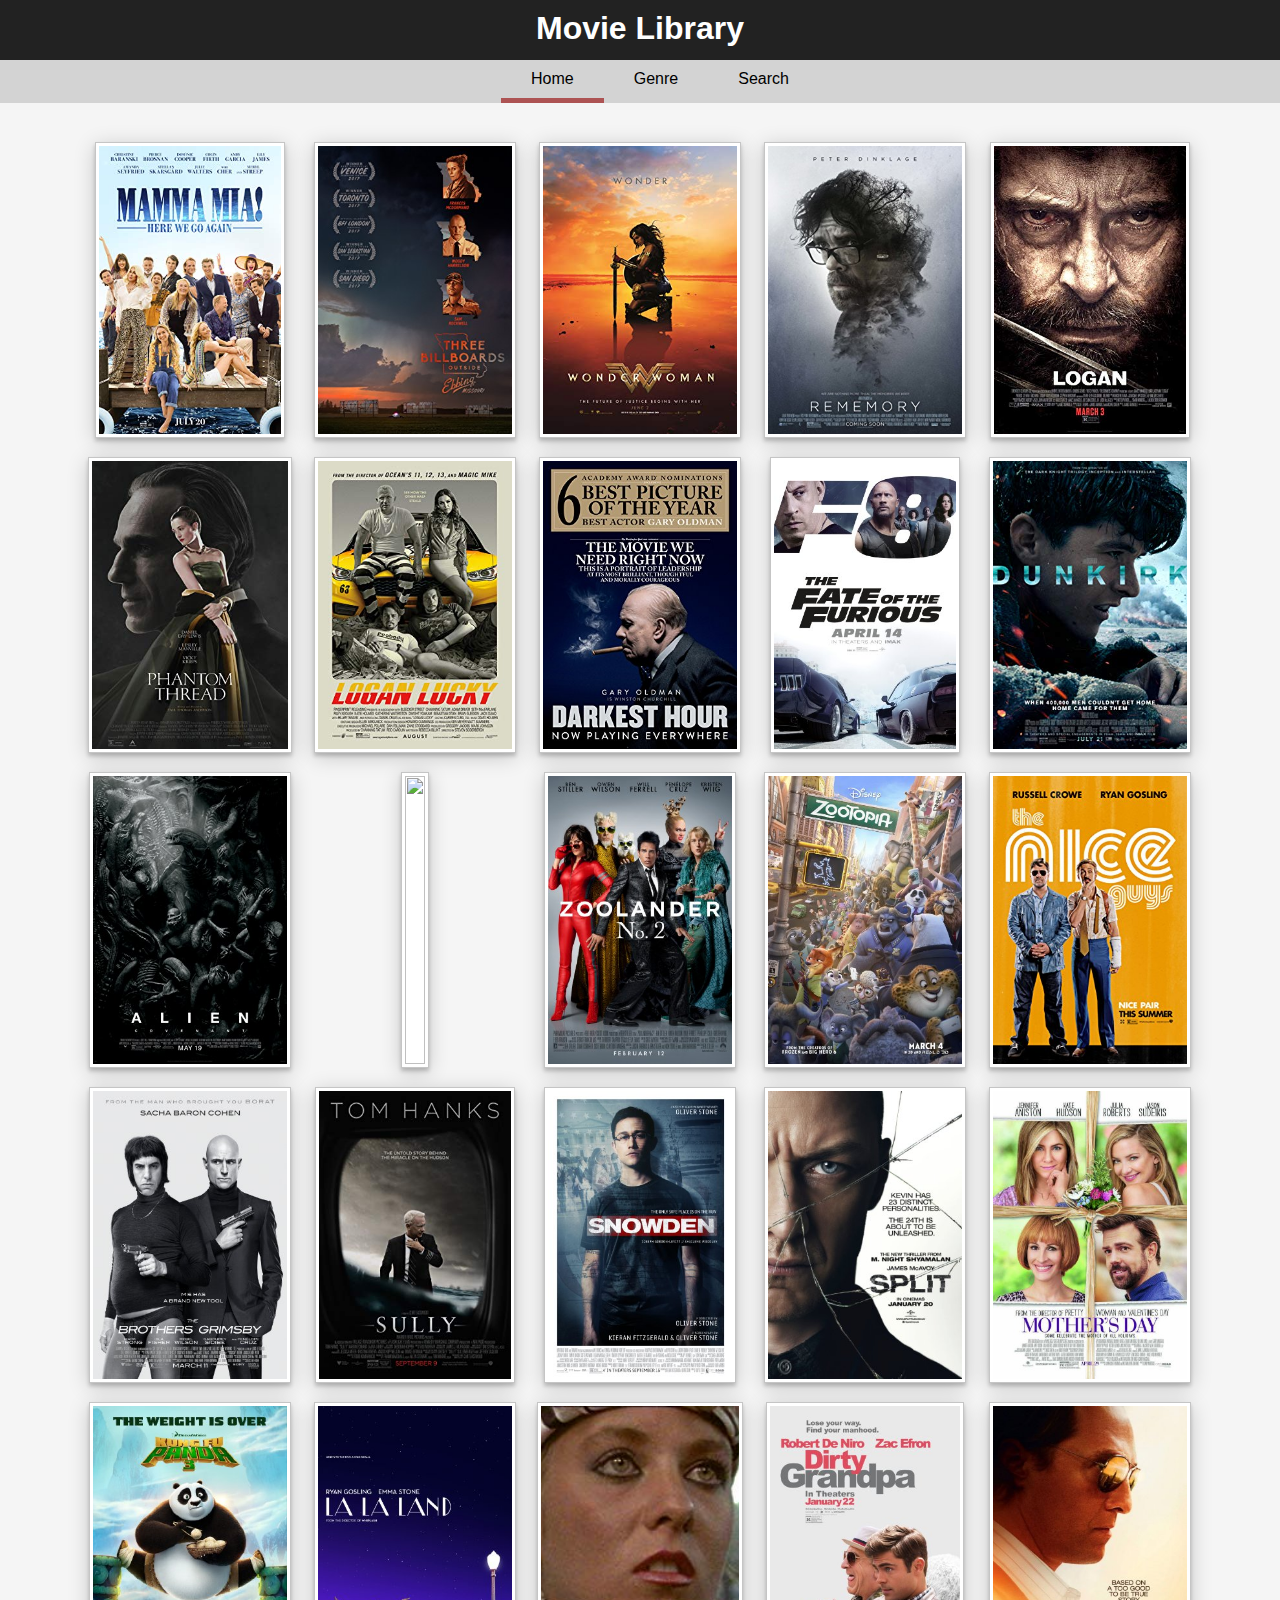
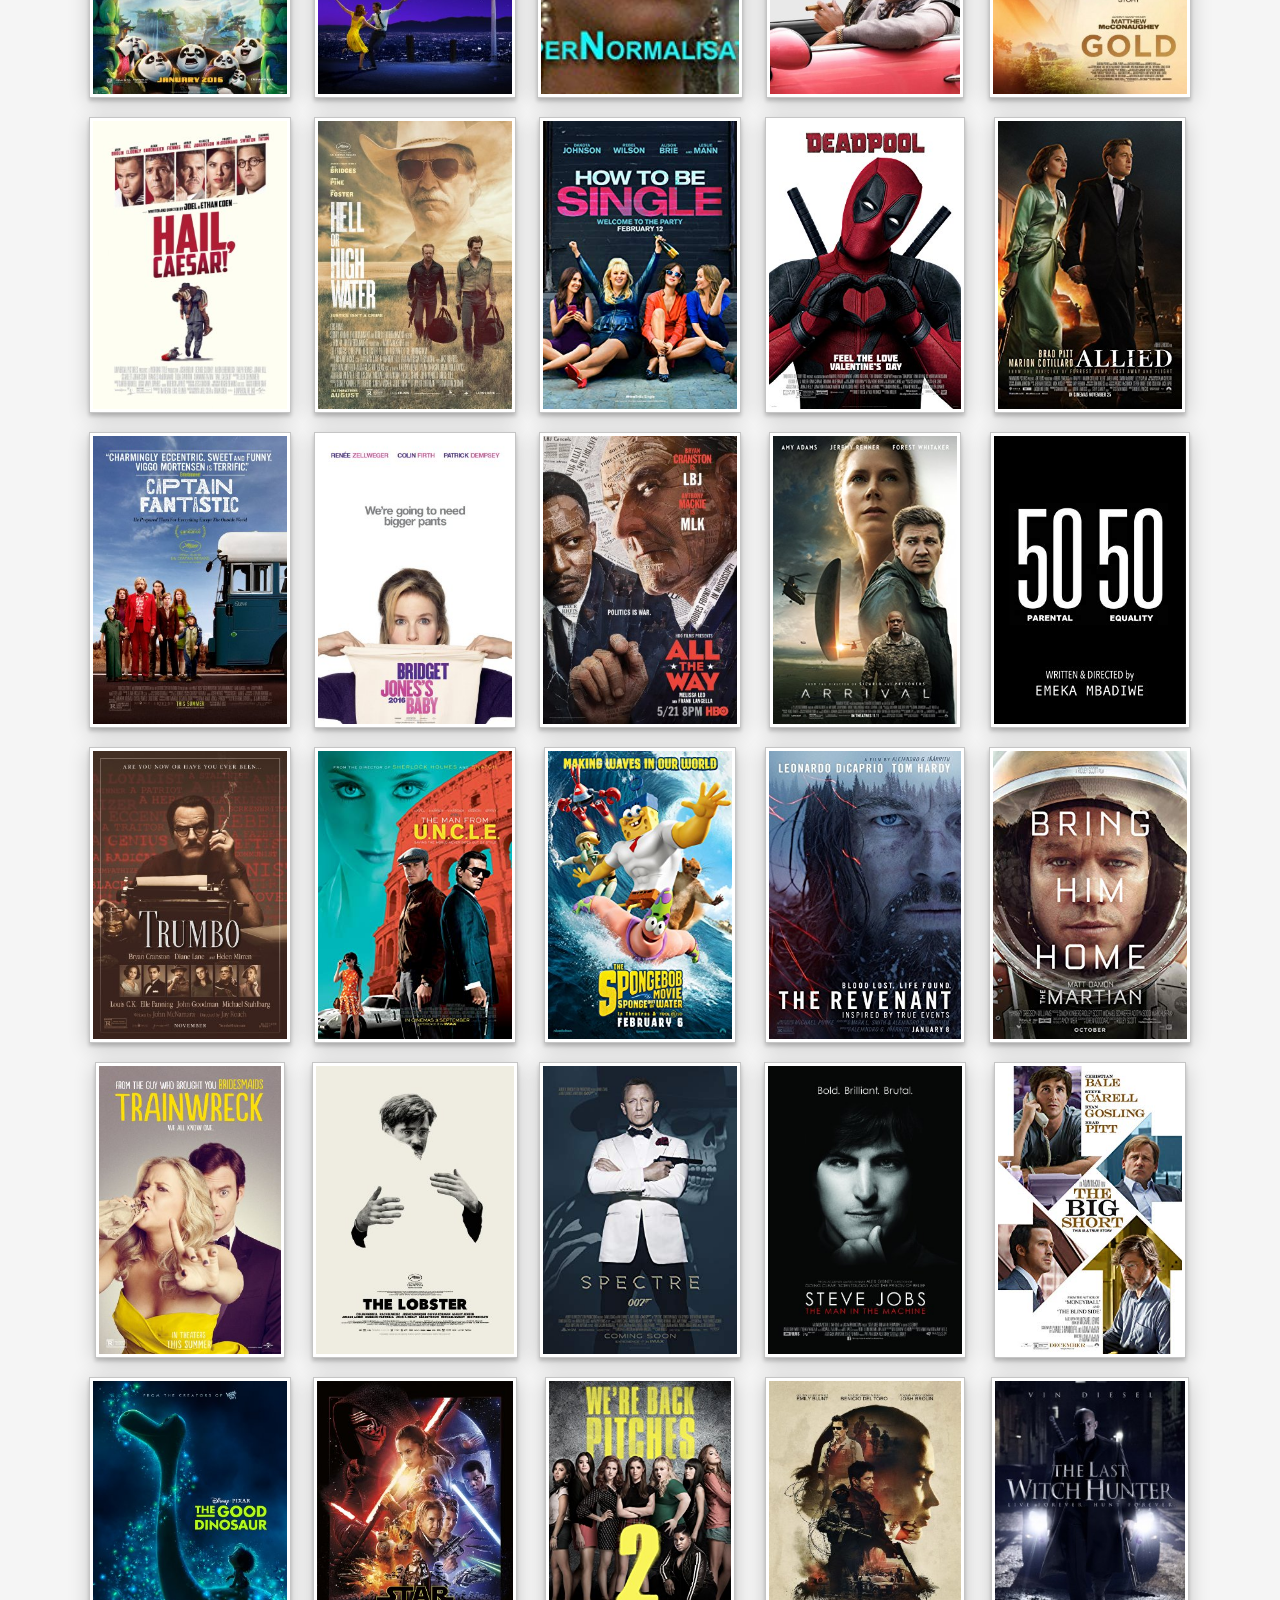
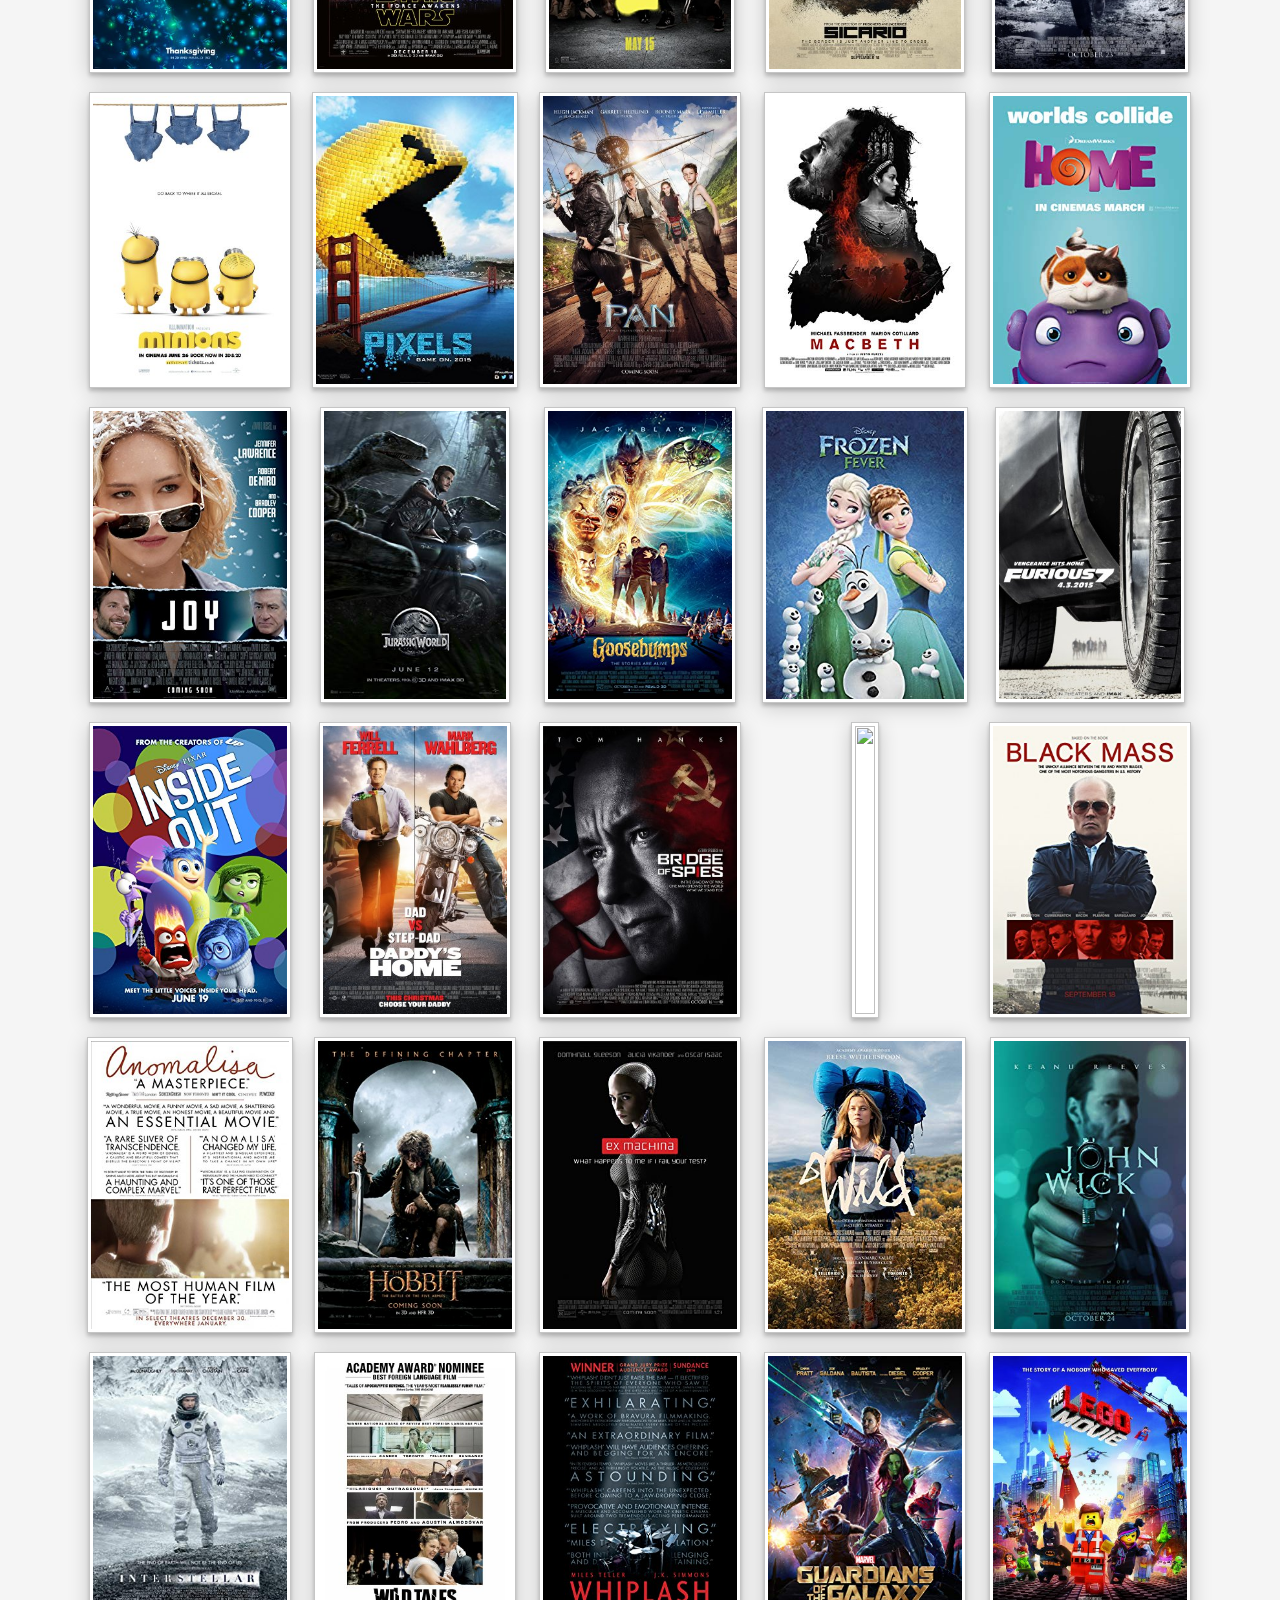
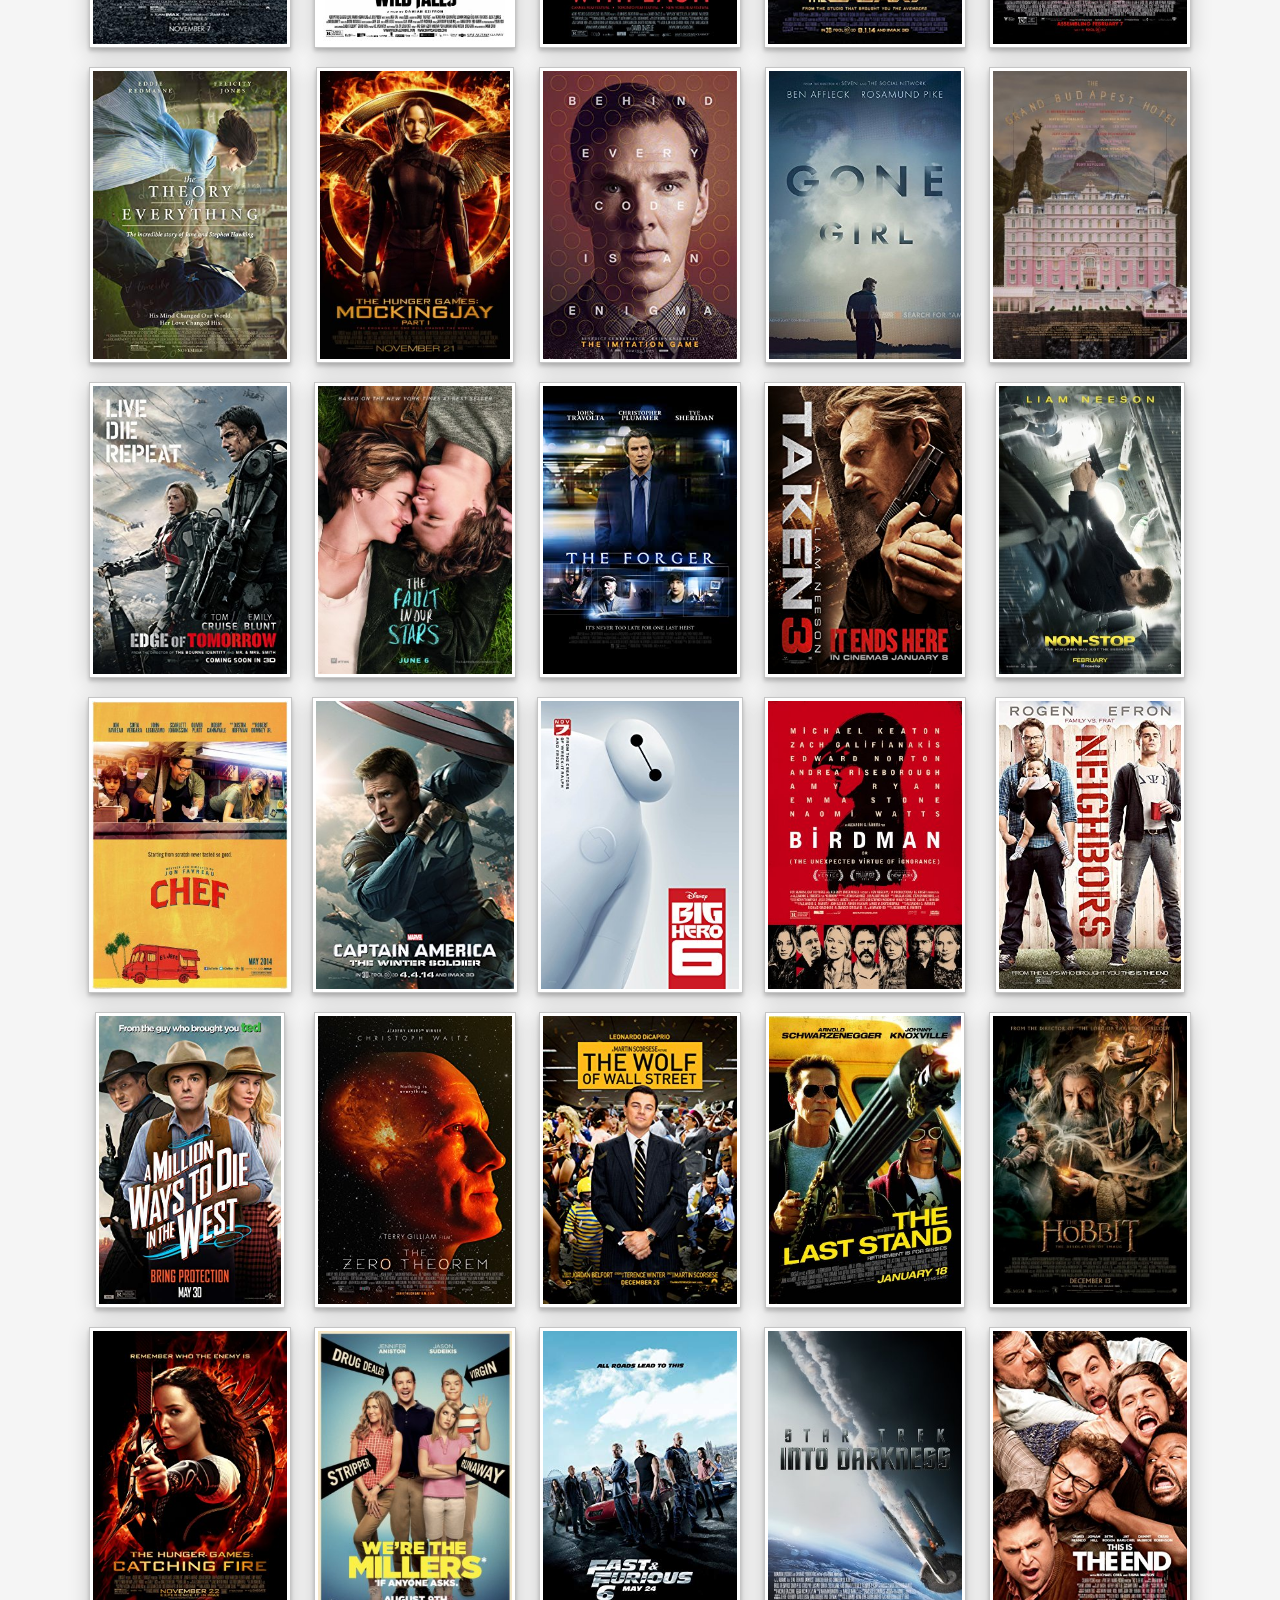
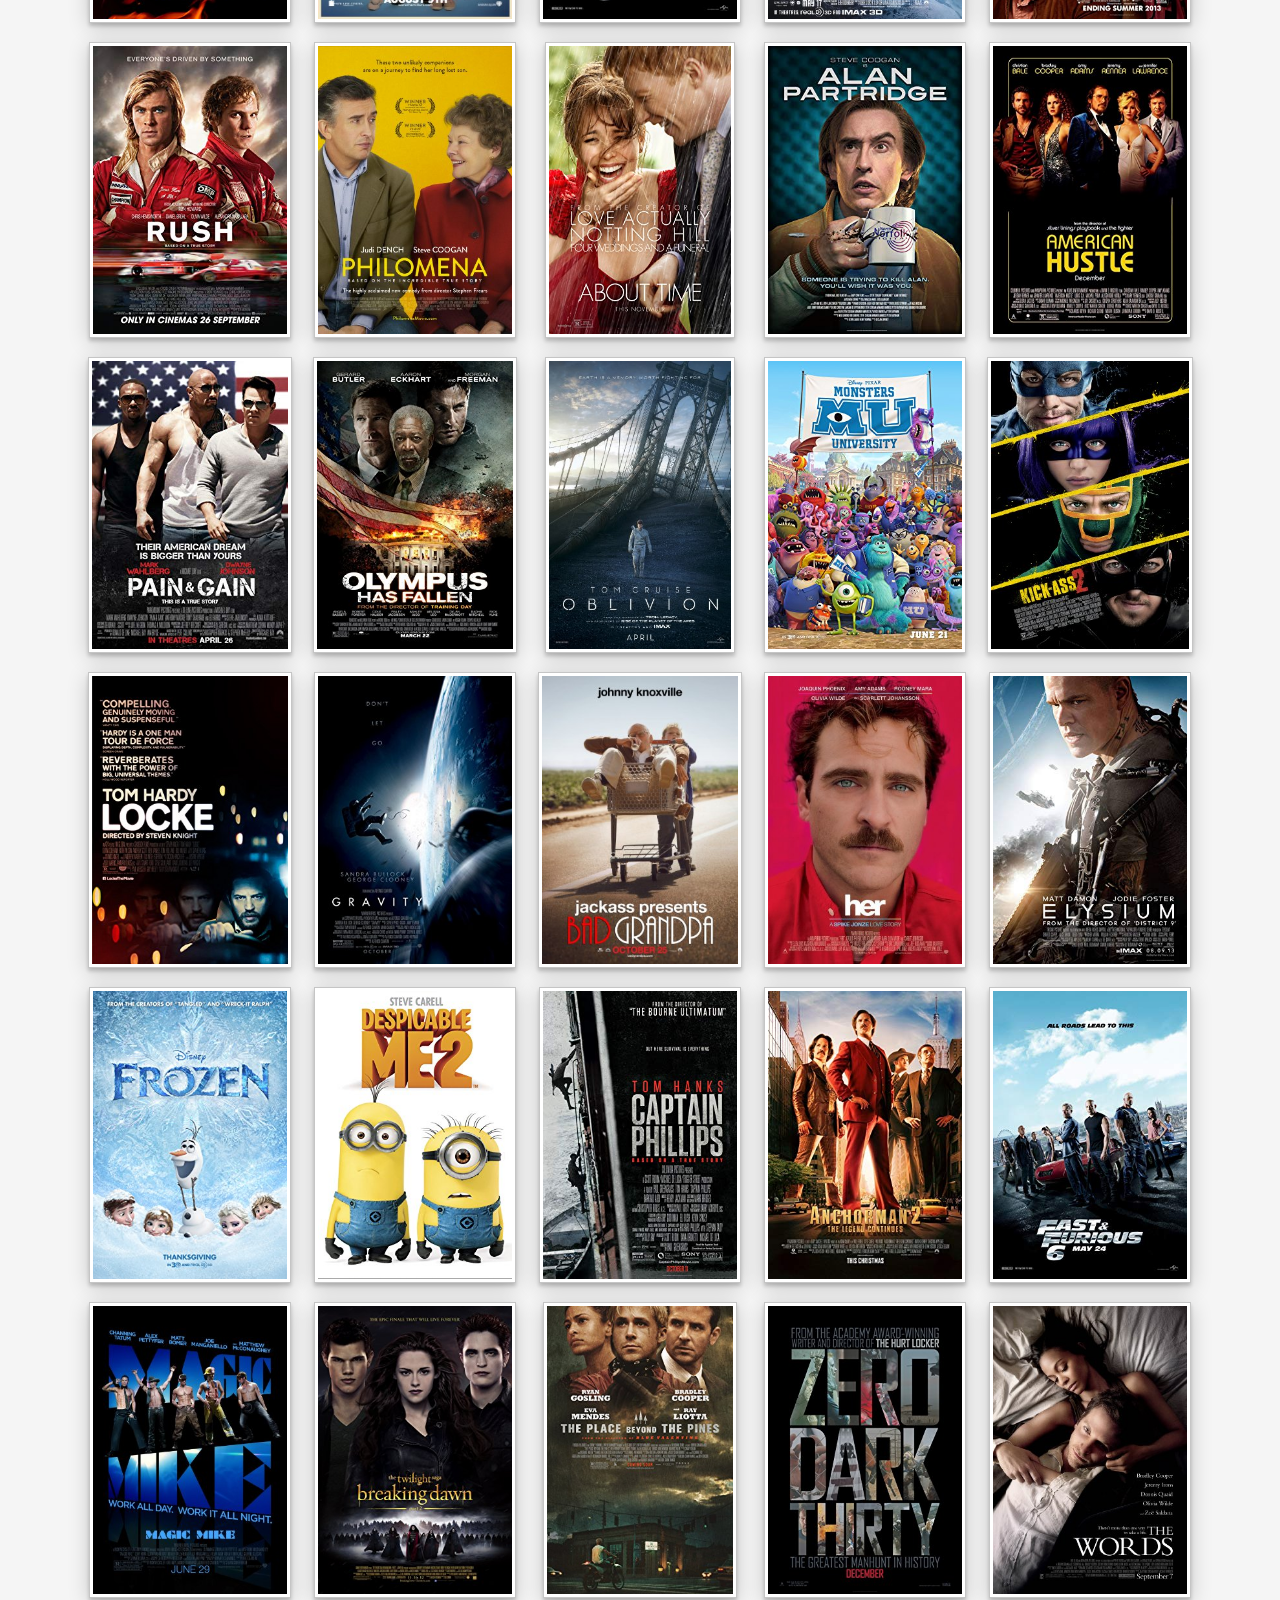
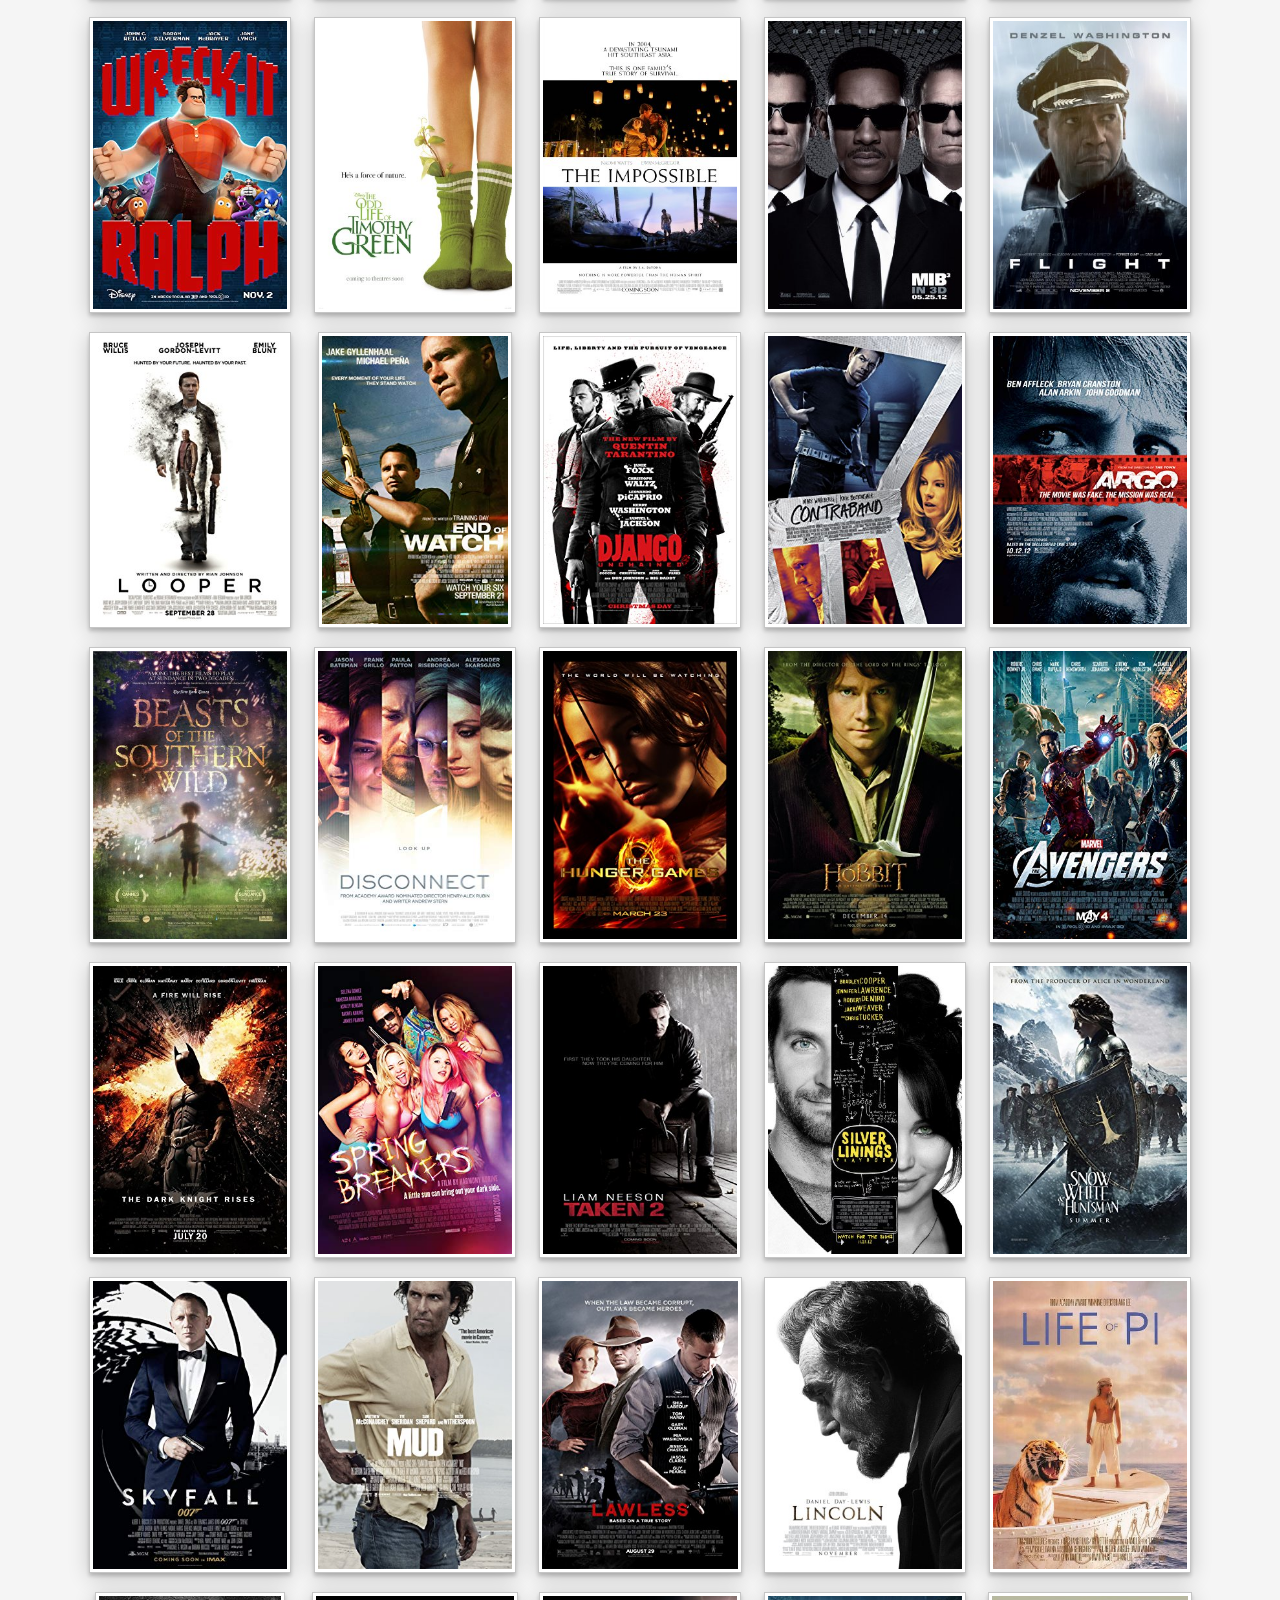
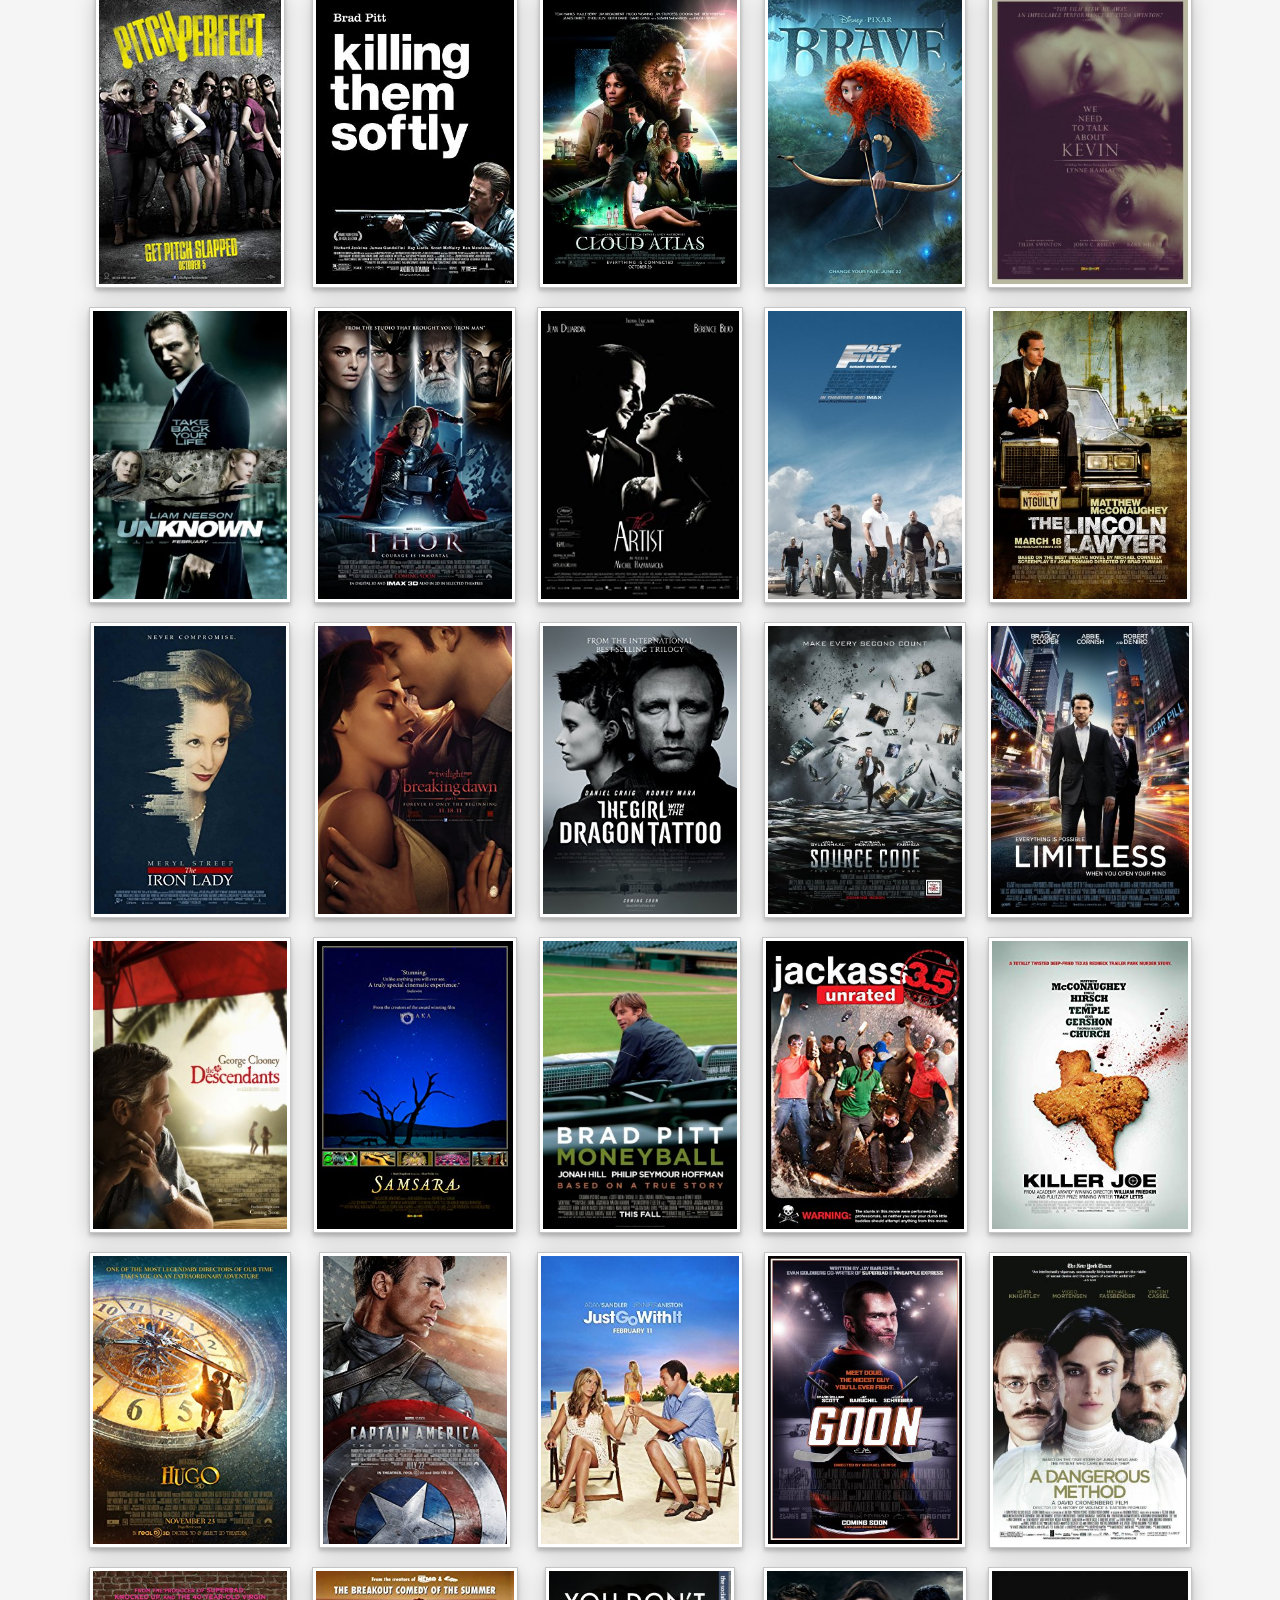
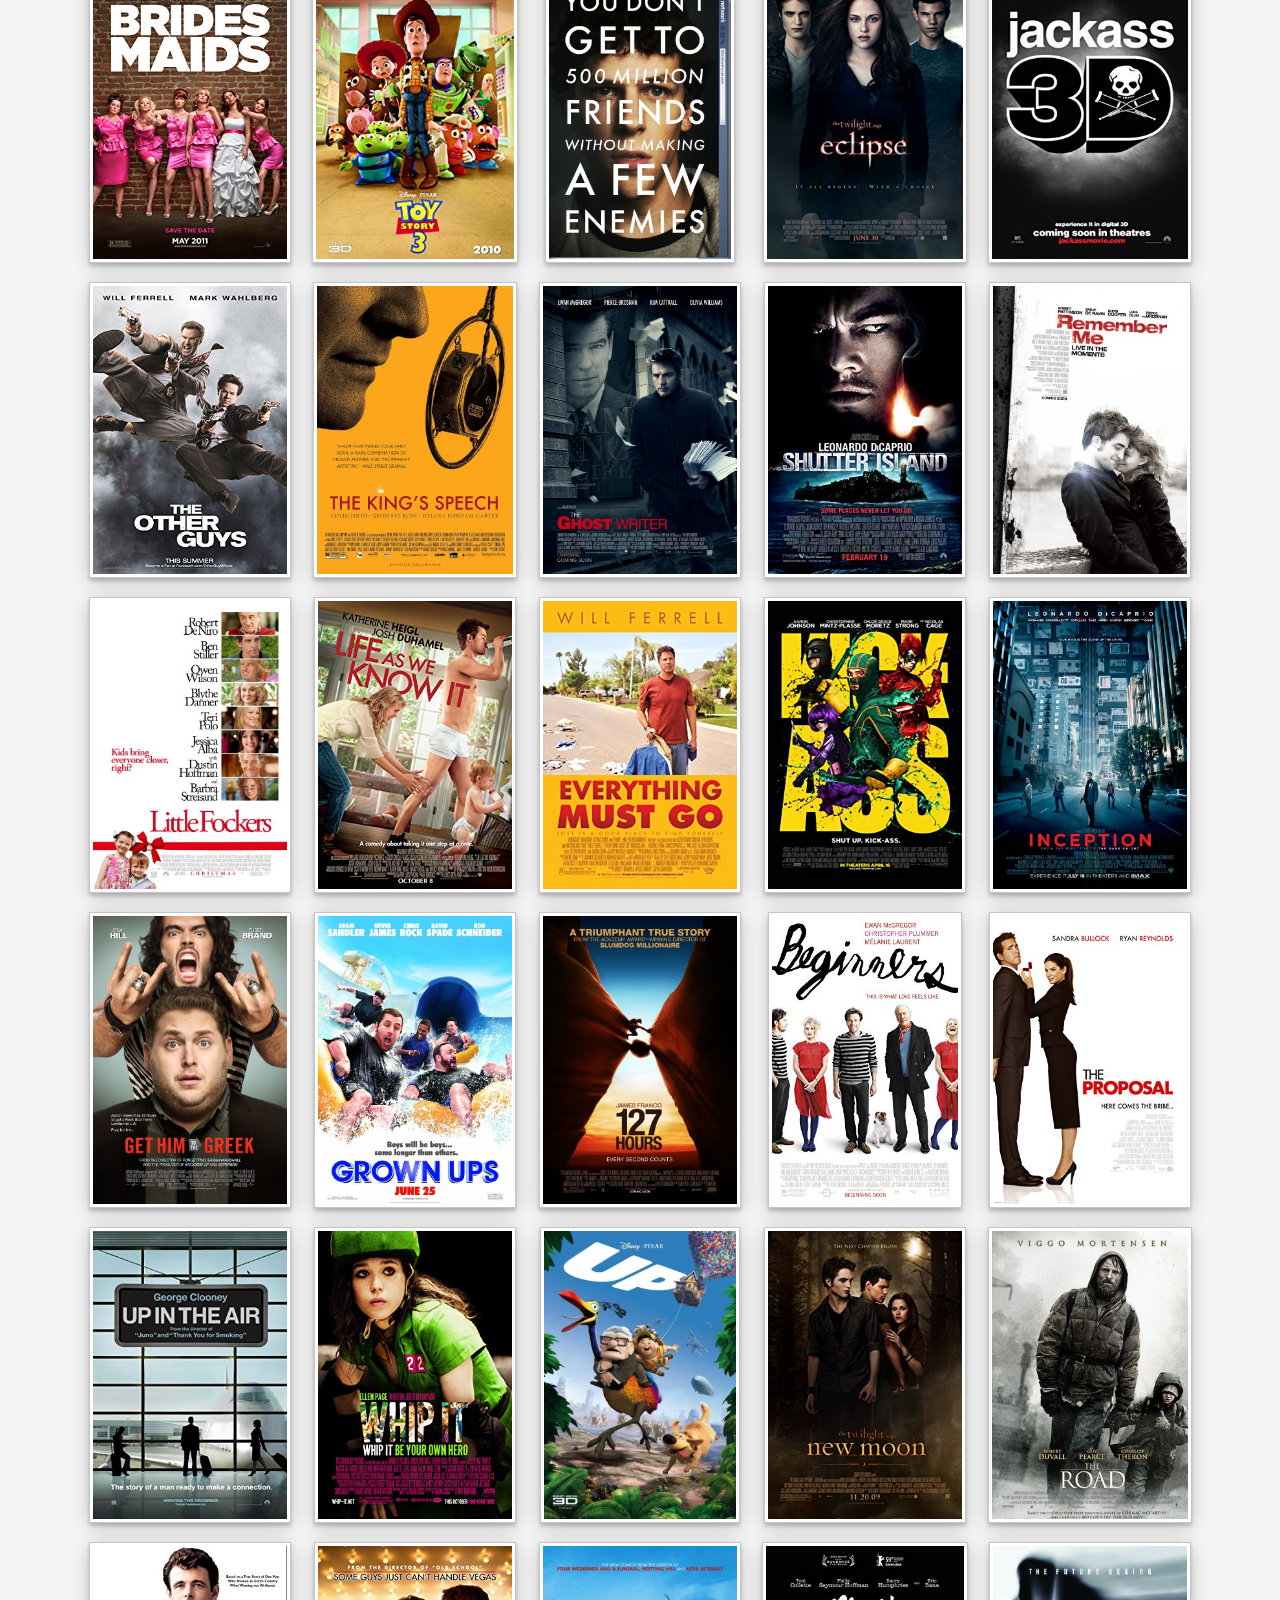
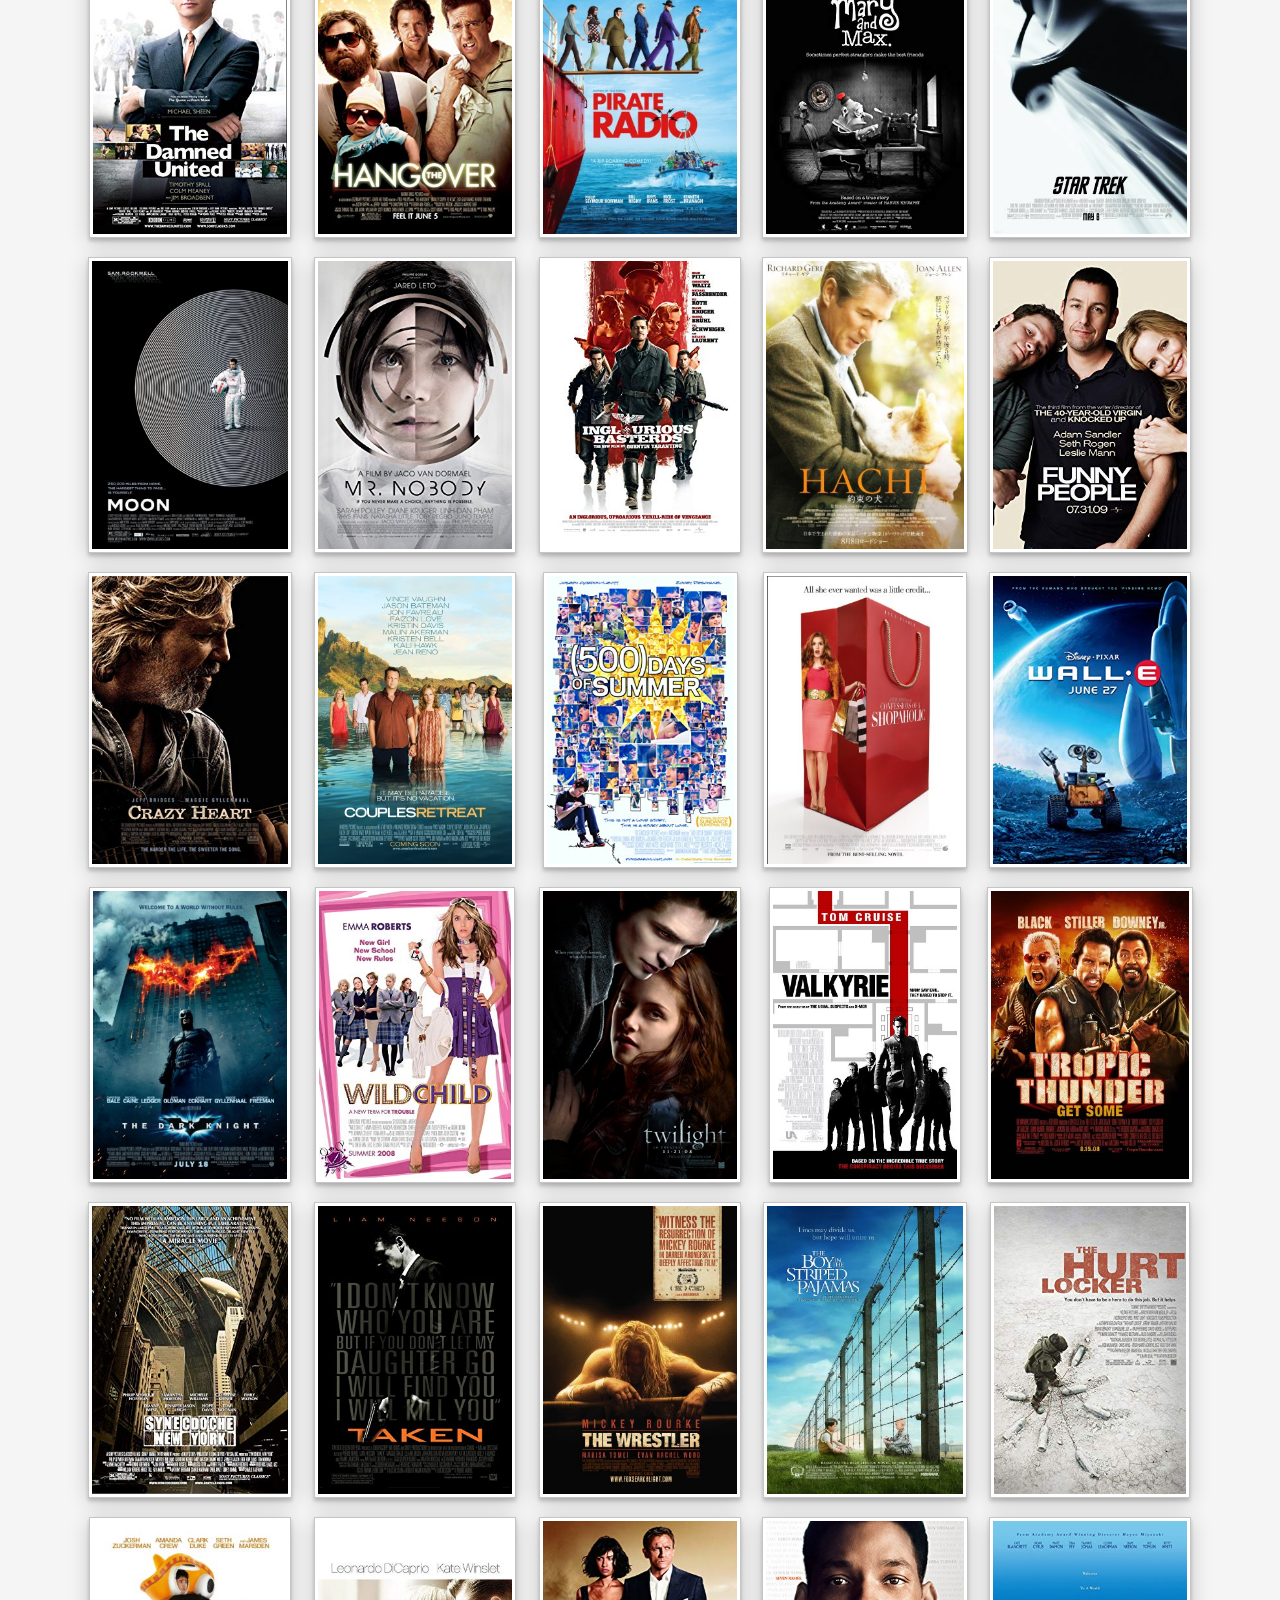
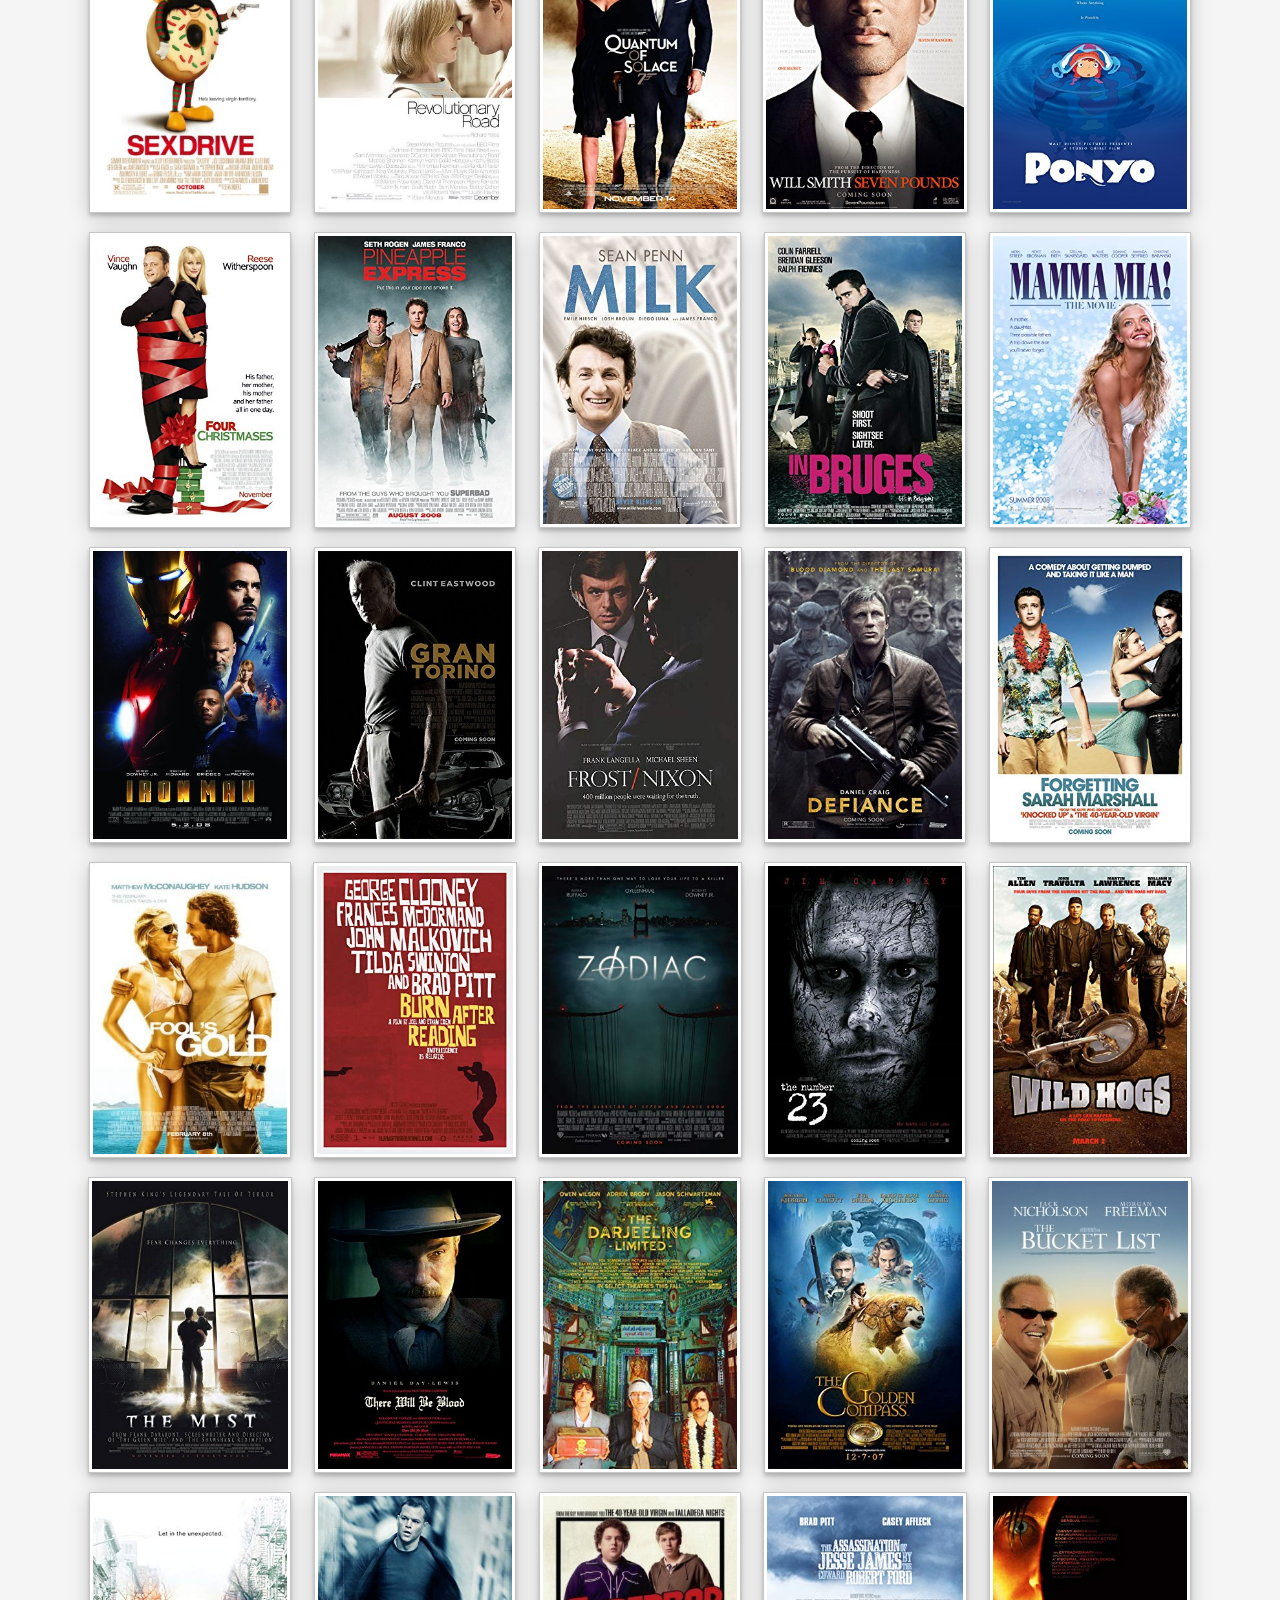
==== commit d34d7fb4: "updates" ====
--- a/index.html
+++ b/index.html
@@ -6,20 +6,20 @@
     <meta charset="utf-8" />
     <meta name="viewport" content="width=device-width, initial-scale=1">
     <link rel="stylesheet" href="style-m.css" type="text/css">
-    <script type="text/javascript" src="index.js"></script>
+    <script type="text/javascript" src="home.js"></script>
 </head>
 <body>
     <header>
         <div class="header-title">
-            <h1 class="page-header">Movies List</h1>
+            <h1 class="page-header">Movie Library</h1>
             
         </div>
         <div class="nav-bar">
             <ul>
-                <a href="index.html"><button class="header-button">Home</button></a>
+                <a href="index.html"><button class="header-button" style="border-bottom: #ad5353 5px solid; padding-bottom: 10px;">Home</button></a>
                 <a href="genres.html"><button class="header-button">Genre</button></a>
-                <a href="index.html"><button class="header-button">Year</button></a>
-                <a href="index.html"><button class="header-button" style="border-bottom: #ad5353 5px solid; padding-bottom: 10px;">Search</button></a>
+                <!--<a href="index.html"><button class="header-button">Year</button></a>-->
+                <a href="search.html"><button class="header-button" >Search</button></a>
             </ul>
         </div>
     </header>
@@ -27,10 +27,7 @@
     
 
 
-    <div class="searchbox">
-        <input id="search" class="search-field" type="text" placeholder="Search Movies">
-        <button onclick="search()">Search</button>
-    </div>
+    
     <!--grid-->
     <div class="container" id="container">
     </div>
@@ -41,7 +38,7 @@
     
     <!--end of grid--> 
     <footer>
-        <div class="footer-text">&copy; Bradley Morrison, 2018</div>
+        <div class="footer-text">&copy; Bradley Morrison, 2019</div>
     </footer>
 </body>
 </html>
